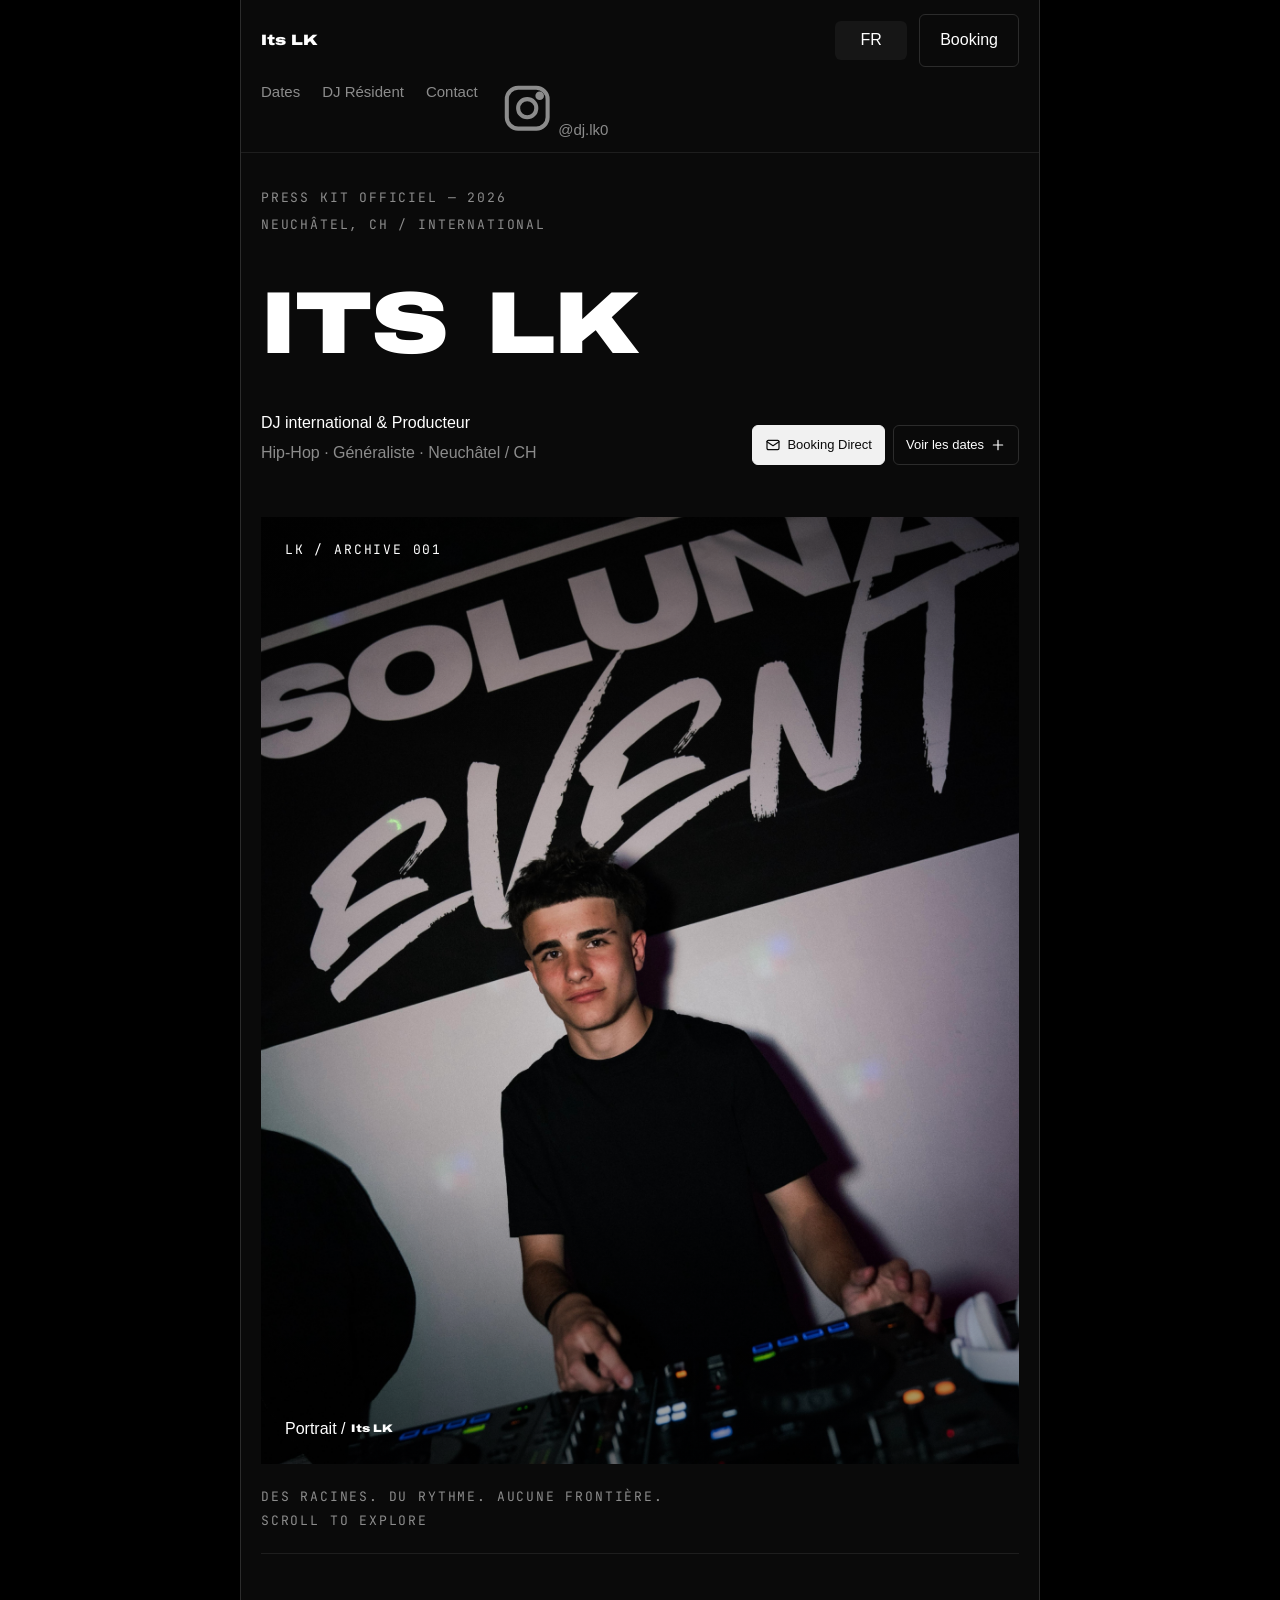
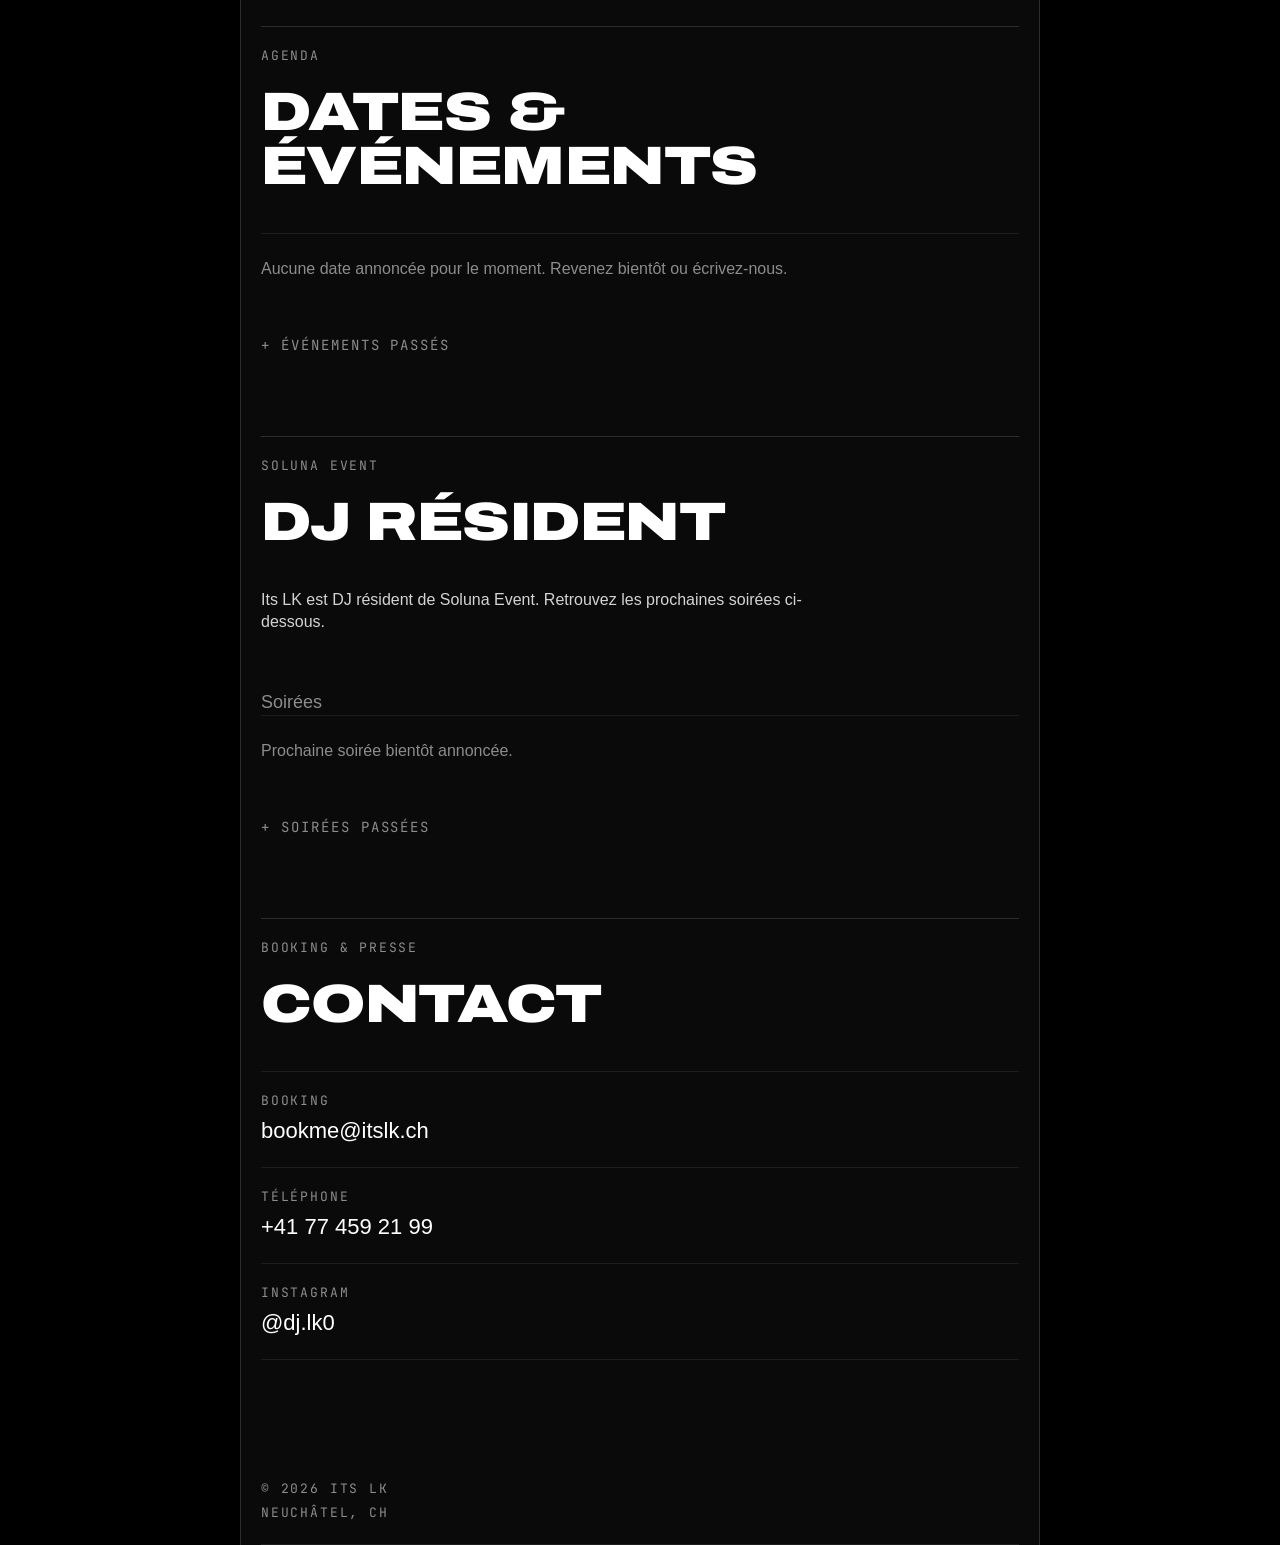
==== index.html @ 2a33e15e "Modify Instagram link and enhance DJ Résident section Updated Instagram link and added icon for DJ R" ====
<!DOCTYPE html>
<html lang="fr">
<head>
<meta charset="utf-8">
<meta name="viewport" content="width=device-width, initial-scale=1, viewport-fit=cover">
<title>Its LK — Press Kit Officiel 2026</title>
<link rel="preconnect" href="https://fonts.googleapis.com">
<link rel="preconnect" href="https://fonts.gstatic.com" crossorigin>
<link href="https://fonts.googleapis.com/css2?family=Archivo:wdth,wght@125,900&family=JetBrains+Mono:wght@400&display=swap" rel="stylesheet">
<link rel="stylesheet" href="style.css?v=3">
</head>
<body>

<header class="nav">
  <a class="logo" href="#">Its LK</a>
  <nav class="links" aria-label="Navigation principale">
    <a href="#dates">Dates</a>
    <a href="#solunaevent">DJ Résident</a>
    <a href="#contact">Contact</a>
    <a class="ig" href="https://instagram.com/dj.lk0" target="_blank" rel="noopener" aria-label="Instagram @dj.lk0">
      <svg viewBox="0 0 24 24" fill="none" stroke="currentColor" stroke-width="1.8" stroke-linecap="round" stroke-linejoin="round" aria-hidden="true"><rect x="3" y="3" width="18" height="18" rx="5"/><circle cx="12" cy="12" r="4"/><circle cx="17.5" cy="6.5" r="1" fill="currentColor"/></svg>
      @dj.lk0
    </a>
    <!-- À réactiver quand les sections existeront :
    <a href="#artiste">L'artiste</a> <a href="#references">Références</a>
    <a href="#musique">Musique</a> <a href="#galerie">Galerie</a> <a href="#rider">Rider</a> -->
  </nav>
  <div class="nav-right">
    <button class="lang" type="button" id="lang" aria-label="Changer de langue">FR</button>
    <a class="btn" href="#contact">Booking</a>
  </div>
</header>

<main class="wrap">
  <div class="meta mono">
    <span>Press Kit Officiel — 2026</span>
    <span>Neuchâtel, CH / International</span>
  </div>

  <h1 class="mark">Its LK</h1>

  <div class="intro">
    <div>
      <p class="role">DJ international &amp; Producteur</p>
      <p class="tags">Hip-Hop · Généraliste · Neuchâtel / CH</p>
    </div>
    <div class="cta">
      <a class="btn solid" href="#contact">
        <svg viewBox="0 0 24 24" fill="none" stroke="currentColor" stroke-width="1.8" stroke-linecap="round" stroke-linejoin="round" aria-hidden="true"><rect x="3" y="5" width="18" height="14" rx="2"/><path d="m3 7 9 6 9-6"/></svg>
        Booking Direct
      </a>
      <a class="btn" href="#dates">
        Voir les dates
        <svg viewBox="0 0 24 24" fill="none" stroke="currentColor" stroke-width="1.8" stroke-linecap="round" aria-hidden="true"><path d="M12 5v14M5 12h14"/></svg>
      </a>
    </div>
  </div>

  <figure class="hero-img" style="margin-left:0;margin-right:0;margin-bottom:0">
    <img src="moi.jpg" alt="Its LK, DJ résident Soluna Event" class="hero-photo">
    <span class="ov mono tl">LK / Archive 001</span>
    <span class="ov mono tr">International DJ · Producer</span>
    <span class="ov bl">Portrait / <span class="logo">Its LK</span></span>
    <span class="ov br"></span>
  </figure>
</main>

<div class="foot-wrap">
  <div class="foot mono">
    <span>Des racines. Du rythme. Aucune frontière.</span>
    <span>Scroll to explore</span>
  </div>
</div>

<div class="wrap">

  <!-- DATES -->
  <section class="sec" id="dates" aria-labelledby="t-dates">
    <div class="sec-head mono"><span>Agenda</span></div>
    <h2 id="t-dates">Dates &amp; événements</h2>
    <ul class="ev-list" id="ev-up"></ul>
    <details class="archive">
      <summary class="mono">Événements passés</summary>
      <ul class="ev-list past" id="ev-past"></ul>
    </details>
  </section>

  <!-- DJ RÉSIDENT SOLUNA EVENT -->
  <section class="sec" id="solunaevent" aria-labelledby="t-sol">
    <div class="sec-head mono"><span>Soluna Event</span></div>
    <h2 id="t-sol">
      DJ Résident
      <img src="soluna-icon.png" alt="Soluna Event" class="title-icon" onerror="this.style.display='none'">
    </h2>
    <p class="lead" id="sol-about"></p>
    <h3 class="sub">Soirées</h3>
    <ul class="ev-list" id="sol-up"></ul>
    <details class="archive">
      <summary class="mono">Soirées passées</summary>
      <ul class="ev-list past" id="sol-past"></ul>
    </details>
  </section>

  <!-- CONTACT -->
  <section class="sec" id="contact" aria-labelledby="t-contact">
    <div class="sec-head mono"><span>Booking &amp; presse</span></div>
    <h2 id="t-contact">Contact</h2>
    <div class="contact">
      <ul class="clist">
        <li><span class="mono">Booking</span><a href="mailto:bookme@itslk.ch">bookme@itslk.ch</a></li>
        <li><span class="mono">Téléphone</span><a href="tel:+41774592199">+41 77 459 21 99</a></li>
        <li><span class="mono">Instagram</span><a href="https://instagram.com/dj.lk0" target="_blank" rel="noopener">@dj.lk0</a></li>
      </ul>

    </div>
  </section>

</div>

<div class="foot-wrap sec-end">
  <div class="foot mono">
    <span>© 2026 Its LK</span>
    <span>Neuchâtel, CH</span>
  </div>
</div>

<dialog id="ev-dlg" aria-labelledby="dlg-title">
  <button type="button" class="dlg-x" aria-label="Fermer">&times;</button>
  <div id="dlg-body"></div>
</dialog>

<script src="data.js"></script>
<script src="script.js"></script>
</body>
</html>
---- style.css ----
:root{
  color-scheme: dark;
  --bg:#0a0a0a; --fg:#ffffff; --muted:#8c8c8c; --line:#1e1e1e; --line-2:#2c2c2c; --chip:#161616;
  --sans:"Helvetica Neue",Helvetica,Arial,sans-serif;
  --mono:"JetBrains Mono",ui-monospace,"SF Mono",Menlo,Consolas,monospace;
  --display:"Archivo","Arial Black",Helvetica,sans-serif;
  --pad:20px;
  box-sizing:border-box;
  padding-top:env(safe-area-inset-top,0px);
  padding-bottom:env(safe-area-inset-bottom,0px);
}
*,*::before,*::after{box-sizing:inherit}
html{background:#000;scroll-padding-top:env(safe-area-inset-top,0px);scroll-behavior:smooth}
body{margin:0 auto;max-width:800px;min-height:100vh;background:var(--bg);color:var(--fg);font-family:var(--sans);font-size:18px;line-height:1.4;-webkit-font-smoothing:antialiased}
a{color:inherit;text-decoration:none}
ul{list-style:none;margin:0;padding:0}
.wrap{padding:0 var(--pad)}
@media (prefers-reduced-motion:reduce){html{scroll-behavior:auto}}

/* NAV */
.nav{display:flex;align-items:center;justify-content:space-between;height:72px;padding:0 var(--pad);border-bottom:1px solid var(--line)}
.logo{font-family:var(--display);font-stretch:125%;font-weight:900;font-size:15px;letter-spacing:.01em}
.links{display:flex;gap:26px;color:var(--muted)}
.links a:hover,.links a:focus-visible{color:var(--fg)}
.nav-right{display:flex;align-items:center;gap:12px}
.lang{background:var(--chip);border:0;color:var(--fg);font:inherit;padding:8px 4px;border-radius:6px;cursor:pointer;min-width:72px}
.btn{display:inline-flex;align-items:center;gap:12px;height:53px;padding:0 20px;border-radius:6px;border:1px solid var(--line-2);font:inherit;color:var(--fg);background:transparent;cursor:pointer;white-space:nowrap;transition:background .15s,border-color .15s}
.btn:hover{border-color:#555}
.btn.solid{background:#f1f1f1;color:#0a0a0a;border-color:#f1f1f1}
.btn.solid:hover{background:#fff}
.btn svg{width:20px;height:20px;flex:none}
:is(a,button,summary,input,textarea):focus-visible{outline:2px solid #fff;outline-offset:3px}

/* HERO */
.mono{font-family:var(--mono);text-transform:uppercase;letter-spacing:.2em;color:var(--muted);font-size:18px}
.meta{display:flex;justify-content:space-between;gap:16px;padding-top:64px}
.mark{margin:48px 0 0;font-family:var(--display);font-stretch:125%;font-weight:900;font-size:min(12.2vw,88px);line-height:.95;letter-spacing:-.01em;word-spacing:.14em;white-space:nowrap;text-transform:uppercase;overflow:hidden;padding-bottom:.12em}
.intro{display:flex;justify-content:space-between;align-items:flex-end;gap:24px;margin-top:36px}
.intro p{margin:0}
.intro .role{color:var(--fg)}
.intro .tags{color:var(--muted);margin-top:8px}
.cta{display:flex;gap:12px;flex-wrap:wrap}

/* IMAGE */
.hero-img{position:relative;margin-top:52px;aspect-ratio:1160/760;overflow:hidden;background:
  radial-gradient(ellipse 60% 70% at 50% 45%,#3a3d42 0%,#1a1b1d 55%,#0d0d0e 100%)}
.hero-img::after{content:"";position:absolute;inset:0;background:linear-gradient(180deg,rgba(0,0,0,.35),transparent 30%,transparent 70%,rgba(0,0,0,.45))}
.hero-photo{position:absolute;inset:0;width:100%;height:100%;object-fit:cover;object-position:50% 28%;display:block}
.ph{position:absolute;inset:0;display:grid;place-items:center;font-family:var(--mono);font-size:14px;letter-spacing:.2em;text-transform:uppercase;color:#6d7076;z-index:1}
.ov{position:absolute;z-index:2;color:var(--fg)}
.ov.mono{color:var(--fg)}
.tl{top:24px;left:24px}.tr{top:24px;right:24px}.bl{bottom:24px;left:24px;display:flex;align-items:center;gap:6px}.br{bottom:24px;right:24px}
.bl .logo{font-size:11px}

/* FOOT */
.foot{display:flex;justify-content:space-between;gap:16px;padding:24px 0 22px;border-bottom:1px solid var(--line)}
.foot-wrap{padding:0 var(--pad)}
.sec-end{margin-top:96px}

/* SECTIONS */
.sec{padding-top:96px}
.sec-head{border-top:1px solid var(--line-2);padding-top:20px}
.sec h2{margin:20px 0 40px;font-family:var(--display);font-stretch:125%;font-weight:900;font-size:clamp(28px,8vw,54px);line-height:1;letter-spacing:-.01em;text-transform:uppercase}
.sub{margin:56px 0 0;font-size:18px;font-weight:500;color:var(--muted)}
.lead{max-width:62ch;margin:0;color:#d4d4d4}

/* EVENTS */
.ev{position:relative;display:grid;grid-template-columns:96px 1fr auto;gap:24px;align-items:center;padding:24px 0;border-bottom:1px solid var(--line)}
.ev-list>li:first-child{border-top:1px solid var(--line)}
.ev-date{font-family:var(--display);font-stretch:125%;font-weight:900;line-height:1}
.ev-date b{display:block;font-size:44px}
.ev-date small{font:400 13px/1.6 var(--mono);letter-spacing:.2em;color:var(--muted);text-transform:uppercase}
.ev h3{margin:0;font-size:22px;font-weight:500}
.ev p{margin:4px 0 0;color:var(--muted);font-size:16px}
.ev-act{display:flex;align-items:center;gap:12px;flex-wrap:wrap;justify-content:flex-end}
.ev.next .ev-date b{color:#fff}
.past .ev{opacity:.5}
.badge{font:400 12px/1 var(--mono);letter-spacing:.14em;text-transform:uppercase;border:1px solid var(--fg);border-radius:99px;padding:7px 12px}
.chips{display:flex;flex-wrap:wrap;gap:6px;margin-top:12px}
.chip{background:var(--chip);border-radius:6px;padding:4px 10px;font-size:14px}
.empty{padding:24px 0;color:var(--muted)}
.archive{margin-top:24px}
.archive summary{cursor:pointer;font-size:14px;padding:8px 0;list-style:none}
.archive summary::before{content:"+ "}
.archive[open] summary::before{content:"– "}

/* CONTACT */
.contact{display:grid;grid-template-columns:1fr 1fr;gap:64px;align-items:start}
.clist li{display:flex;flex-direction:column;gap:6px;padding:20px 0;border-bottom:1px solid var(--line)}
.clist li:first-child{border-top:1px solid var(--line)}
.clist .mono{font-size:13px}
.clist a{font-size:22px}
.clist a:hover{text-decoration:underline;text-underline-offset:4px}
#bk{display:flex;flex-direction:column;gap:20px}
#bk label{display:flex;flex-direction:column;gap:8px}
#bk .mono{font-size:13px}
#bk input,#bk textarea{width:100%;font:inherit;color:var(--fg);background:var(--chip);border:1px solid var(--line-2);border-radius:6px;padding:14px}
#bk textarea{resize:vertical}
#bk .btn{justify-content:center}

/* EVENT CLICKABLE */
.ev-open{font:inherit;color:inherit;background:none;border:0;padding:0;margin:0;text-align:left;cursor:pointer}
.ev-open::after{content:"";position:absolute;inset:0}
.ev-open:focus-visible{outline:none}
.ev:has(.ev-open:focus-visible){outline:2px solid #fff;outline-offset:-2px}
.ev:hover{background:#0f0f0f}
.ev-act a{position:relative;z-index:1}
.more{font:400 12px/1 var(--mono);letter-spacing:.14em;text-transform:uppercase;color:var(--muted)}
.ev:hover .more{color:var(--fg)}

/* DIALOG */
dialog{width:min(680px,92vw);max-height:90vh;padding:0;border:1px solid var(--line-2);border-radius:10px;background:var(--bg);color:var(--fg);overflow:auto}
dialog::backdrop{background:rgba(0,0,0,.75)}
html:has(dialog[open]){overflow:hidden}
.dlg-x{position:absolute;top:12px;right:12px;z-index:2;width:44px;height:44px;border-radius:50%;border:1px solid var(--line-2);background:rgba(10,10,10,.8);color:var(--fg);font-size:24px;line-height:1;cursor:pointer}
.dlg-img{aspect-ratio:16/9;display:grid;place-items:center;background:radial-gradient(ellipse 60% 70% at 50% 45%,#3a3d42 0%,#1a1b1d 55%,#0d0d0e 100%)}
.dlg-img img{width:100%;height:100%;object-fit:cover;display:block}
.dlg-img .mono{font-size:14px}
.dlg-txt{padding:28px}
.dlg-txt h3{margin:0 0 24px;font:900 clamp(24px,4vw,36px)/1.05 var(--display);font-stretch:125%;text-transform:uppercase}
.dlg-txt dl{display:grid;grid-template-columns:90px 1fr;gap:12px 16px;margin:0 0 20px}
.dlg-txt dt{font:400 13px/1.6 var(--mono);letter-spacing:.2em;text-transform:uppercase;color:var(--muted)}
.dlg-txt dd{margin:0}
.dlg-txt p{margin:0 0 20px;color:#d4d4d4;max-width:62ch}
.dlg-txt .btn{margin-top:20px}

@media (min-width:0){
  .nav{height:auto;flex-wrap:wrap;padding-top:14px}
  .links{order:3;width:100%;overflow-x:auto;gap:22px;padding:14px 0 12px;font-size:15px;white-space:nowrap}
  .intro{flex-direction:column;align-items:flex-start}
  .mono{font-size:13px;letter-spacing:.14em}
  .meta{padding-top:36px;flex-direction:column;gap:8px}
  .foot{flex-direction:column;gap:6px}
  .hero-img{aspect-ratio:4/5}
  .tr{display:none}
  body{font-size:16px}
  .sec{padding-top:72px}
  .ev{grid-template-columns:72px 1fr;gap:16px}
  .ev-date b{font-size:34px}
  .ev-act{grid-column:1/-1;justify-content:flex-start}
  .contact{grid-template-columns:1fr;gap:40px}
}

/* COLONNE PORTRAIT : le site garde un format téléphone, même sur ordinateur */
@media (min-width:801px){
  body{border-left:1px solid var(--line-2);border-right:1px solid var(--line-2)}
}
.bar{max-width:800px;margin:0 auto}

/* BOUTONS HERO : petits, à droite du texte "DJ international & Producteur" */
.intro{flex-direction:row;align-items:flex-end;justify-content:space-between;gap:16px}
.intro>div:first-child{min-width:0}
.cta{width:auto;flex:none;flex-wrap:nowrap;gap:8px}
.cta .btn{flex:none;height:40px;padding:0 12px;gap:6px;font-size:13px}
.cta .btn svg{width:16px;height:16px}
@media (max-width:480px){
  .cta .btn svg{display:none}
  .cta .btn{padding:0 10px;font-size:12px}
}
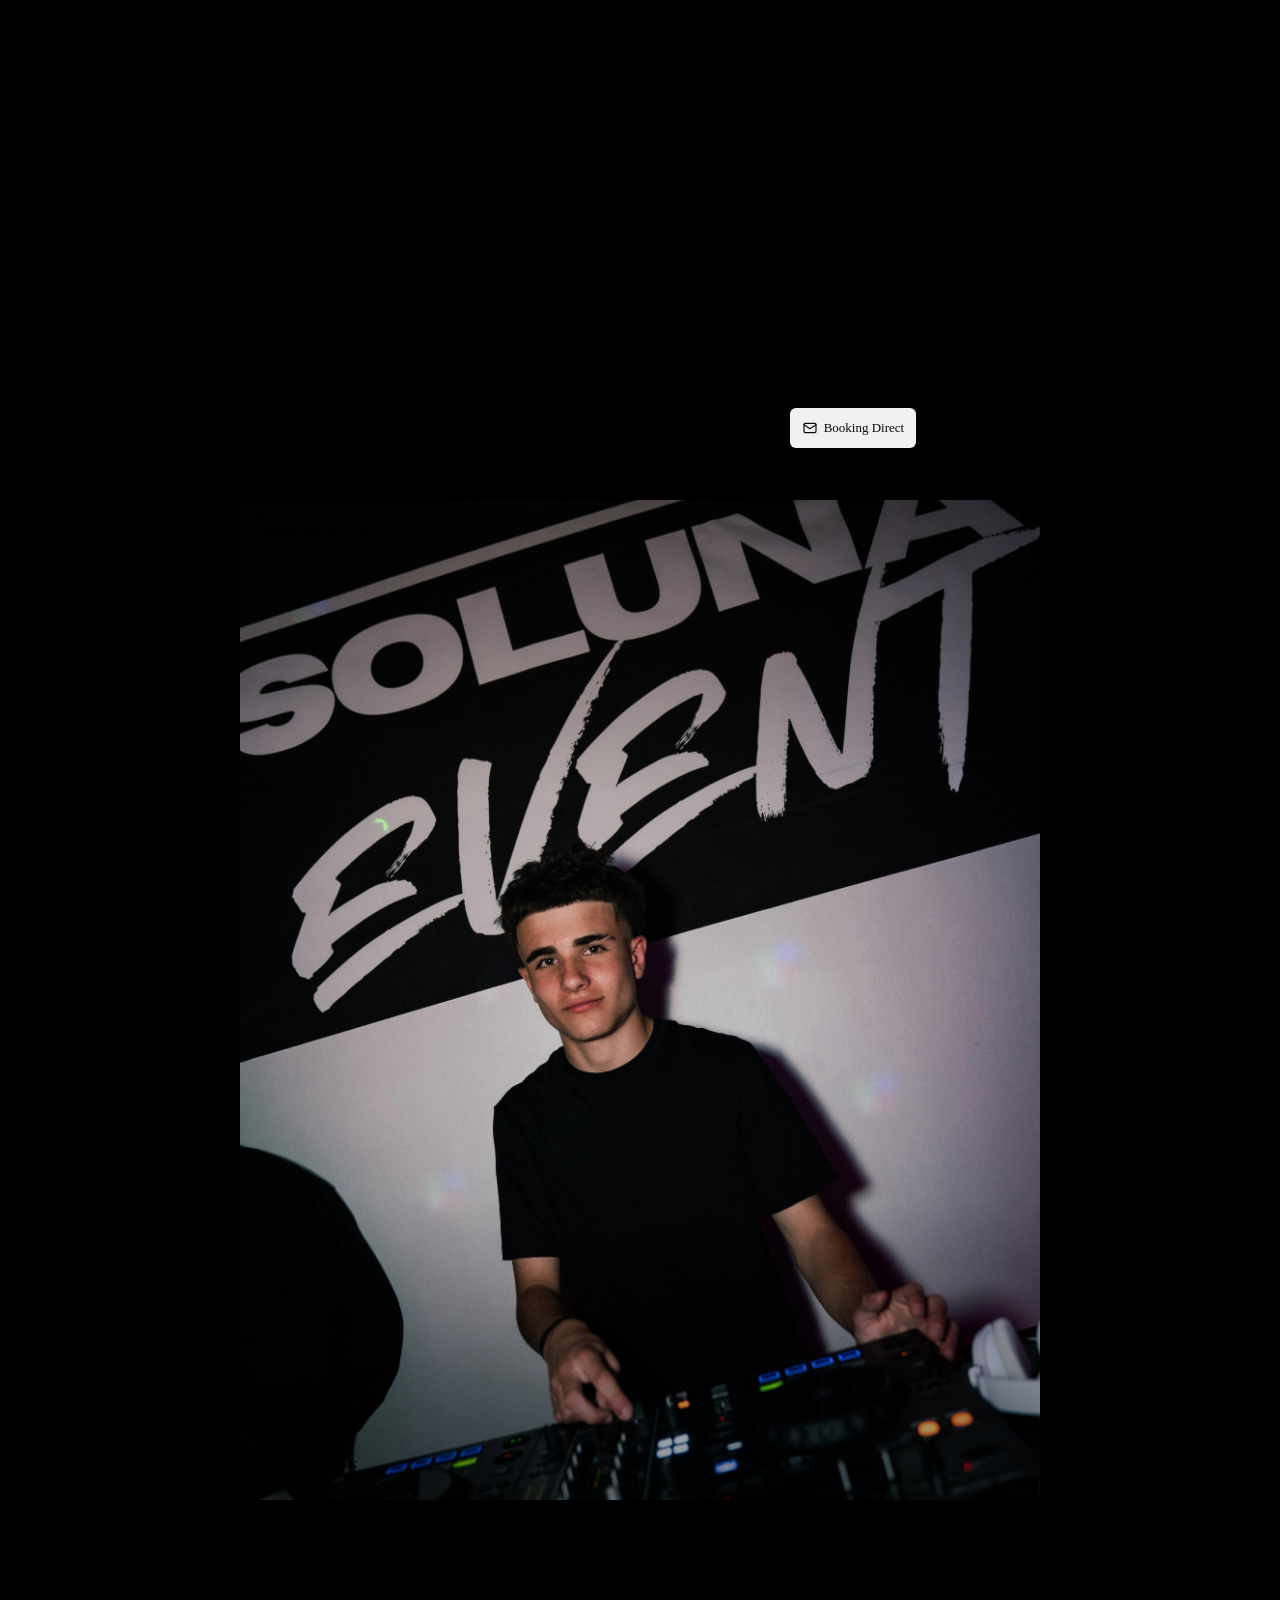
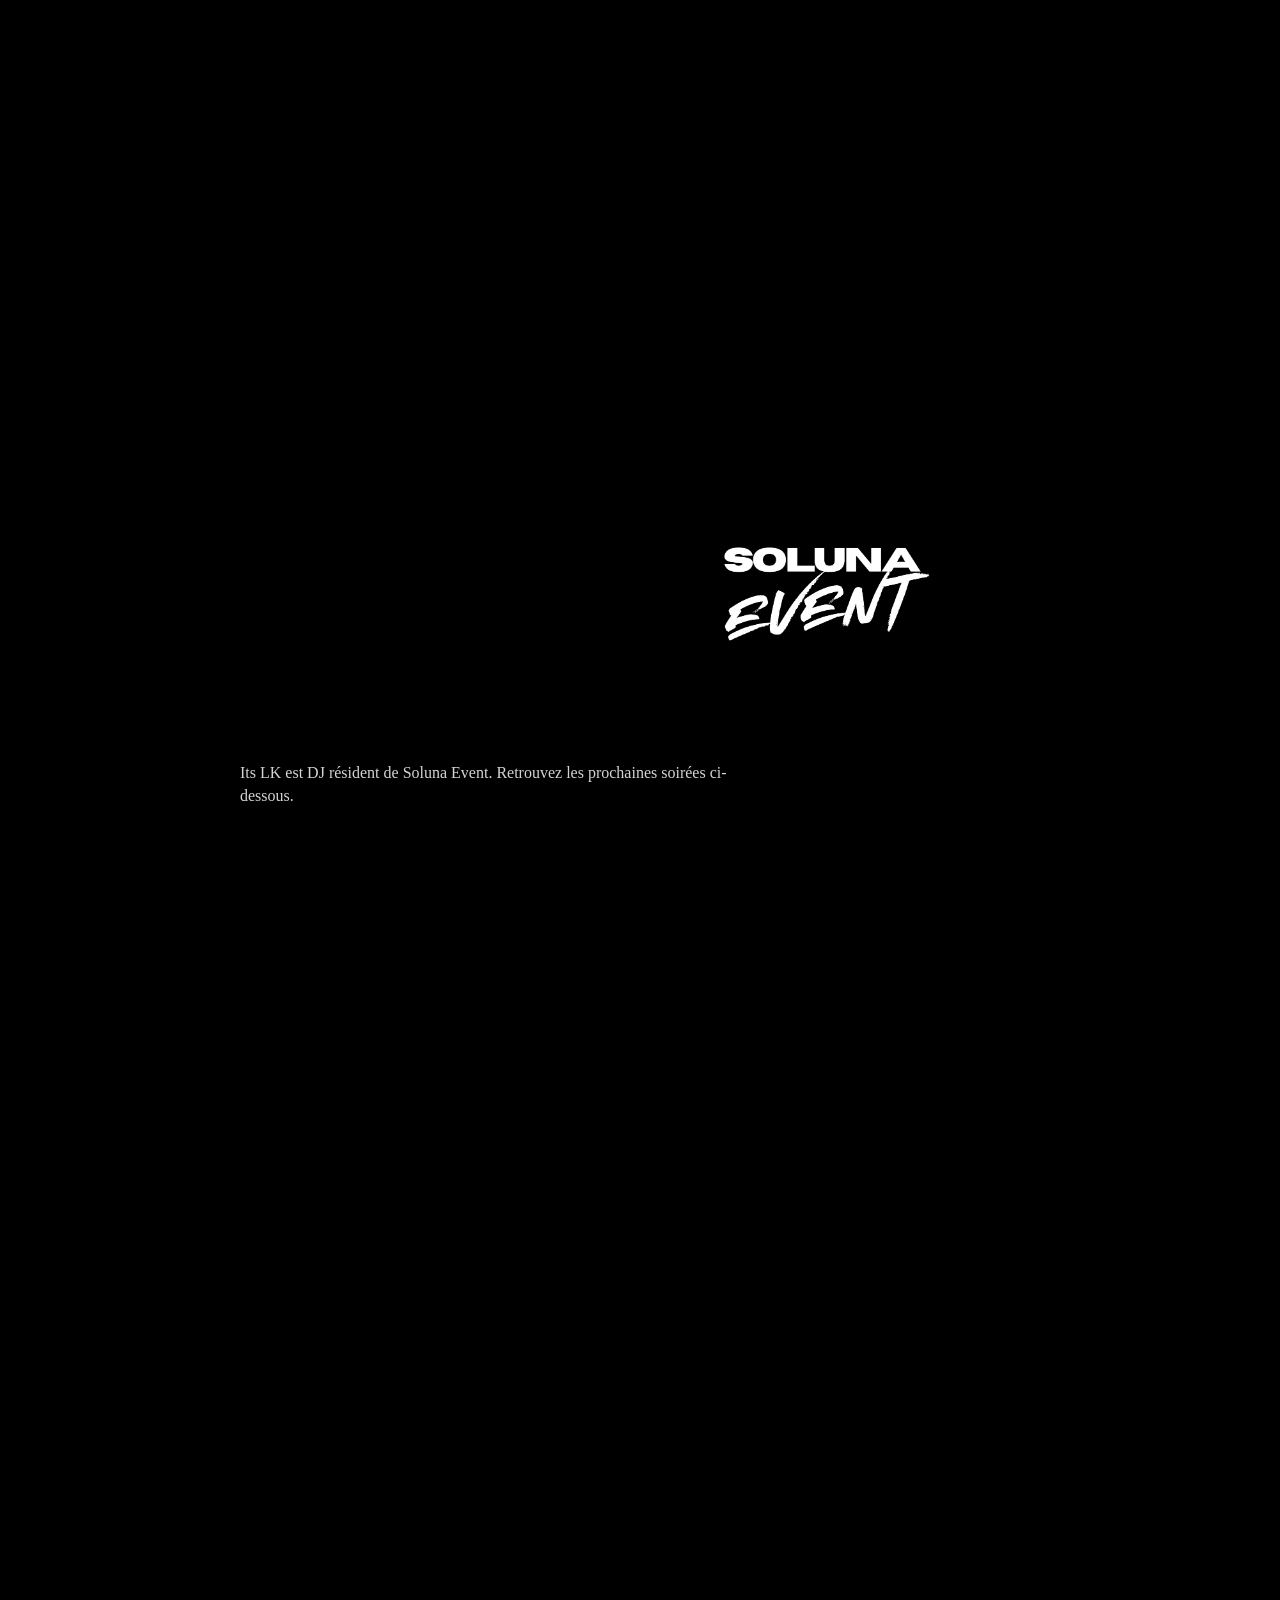
==== commit eb591280: "Fix DOCTYPE declaration in index.html" ====
--- a/index.html
+++ b/index.html
@@ -1,4 +1,4 @@
-<!DOCTYPE html>
+DOCTYPE html>
 <html lang="fr">
 <head>
 <meta charset="utf-8">
--- a/style.css
+++ b/style.css
@@ -1,4 +1,4 @@
-:root{
+{
   color-scheme: dark;
   --bg:#0a0a0a; --fg:#ffffff; --muted:#8c8c8c; --line:#1e1e1e; --line-2:#2c2c2c; --chip:#161616;
   --sans:"Helvetica Neue",Helvetica,Arial,sans-serif;
@@ -22,6 +22,8 @@
 .logo{font-family:var(--display);font-stretch:125%;font-weight:900;font-size:15px;letter-spacing:.01em}
 .links{display:flex;gap:26px;color:var(--muted)}
 .links a:hover,.links a:focus-visible{color:var(--fg)}
+.links .ig{display:inline-flex;align-items:center;gap:6px}
+.links .ig svg{width:16px;height:16px;flex:none}
 .nav-right{display:flex;align-items:center;gap:12px}
 .lang{background:var(--chip);border:0;color:var(--fg);font:inherit;padding:8px 4px;border-radius:6px;cursor:pointer;min-width:72px}
 .btn{display:inline-flex;align-items:center;gap:12px;height:53px;padding:0 20px;border-radius:6px;border:1px solid var(--line-2);font:inherit;color:var(--fg);background:transparent;cursor:pointer;white-space:nowrap;transition:background .15s,border-color .15s}
@@ -63,6 +65,10 @@
 .sec h2{margin:20px 0 40px;font-family:var(--display);font-stretch:125%;font-weight:900;font-size:clamp(28px,8vw,54px);line-height:1;letter-spacing:-.01em;text-transform:uppercase}
 .sub{margin:56px 0 0;font-size:18px;font-weight:500;color:var(--muted)}
 .lead{max-width:62ch;margin:0;color:#d4d4d4}
+
+/* ICÔNE À CÔTÉ DU TITRE "DJ RÉSIDENT" */
+#t-sol{display:flex;align-items:center;justify-content:flex-start;gap:14px}
+.title-icon{width:clamp(110px,30vw,250px);height:auto;min-width:0;object-fit:contain;display:block;margin:0 auto}
 
 /* EVENTS */
 .ev{position:relative;display:grid;grid-template-columns:96px 1fr auto;gap:24px;align-items:center;padding:24px 0;border-bottom:1px solid var(--line)}
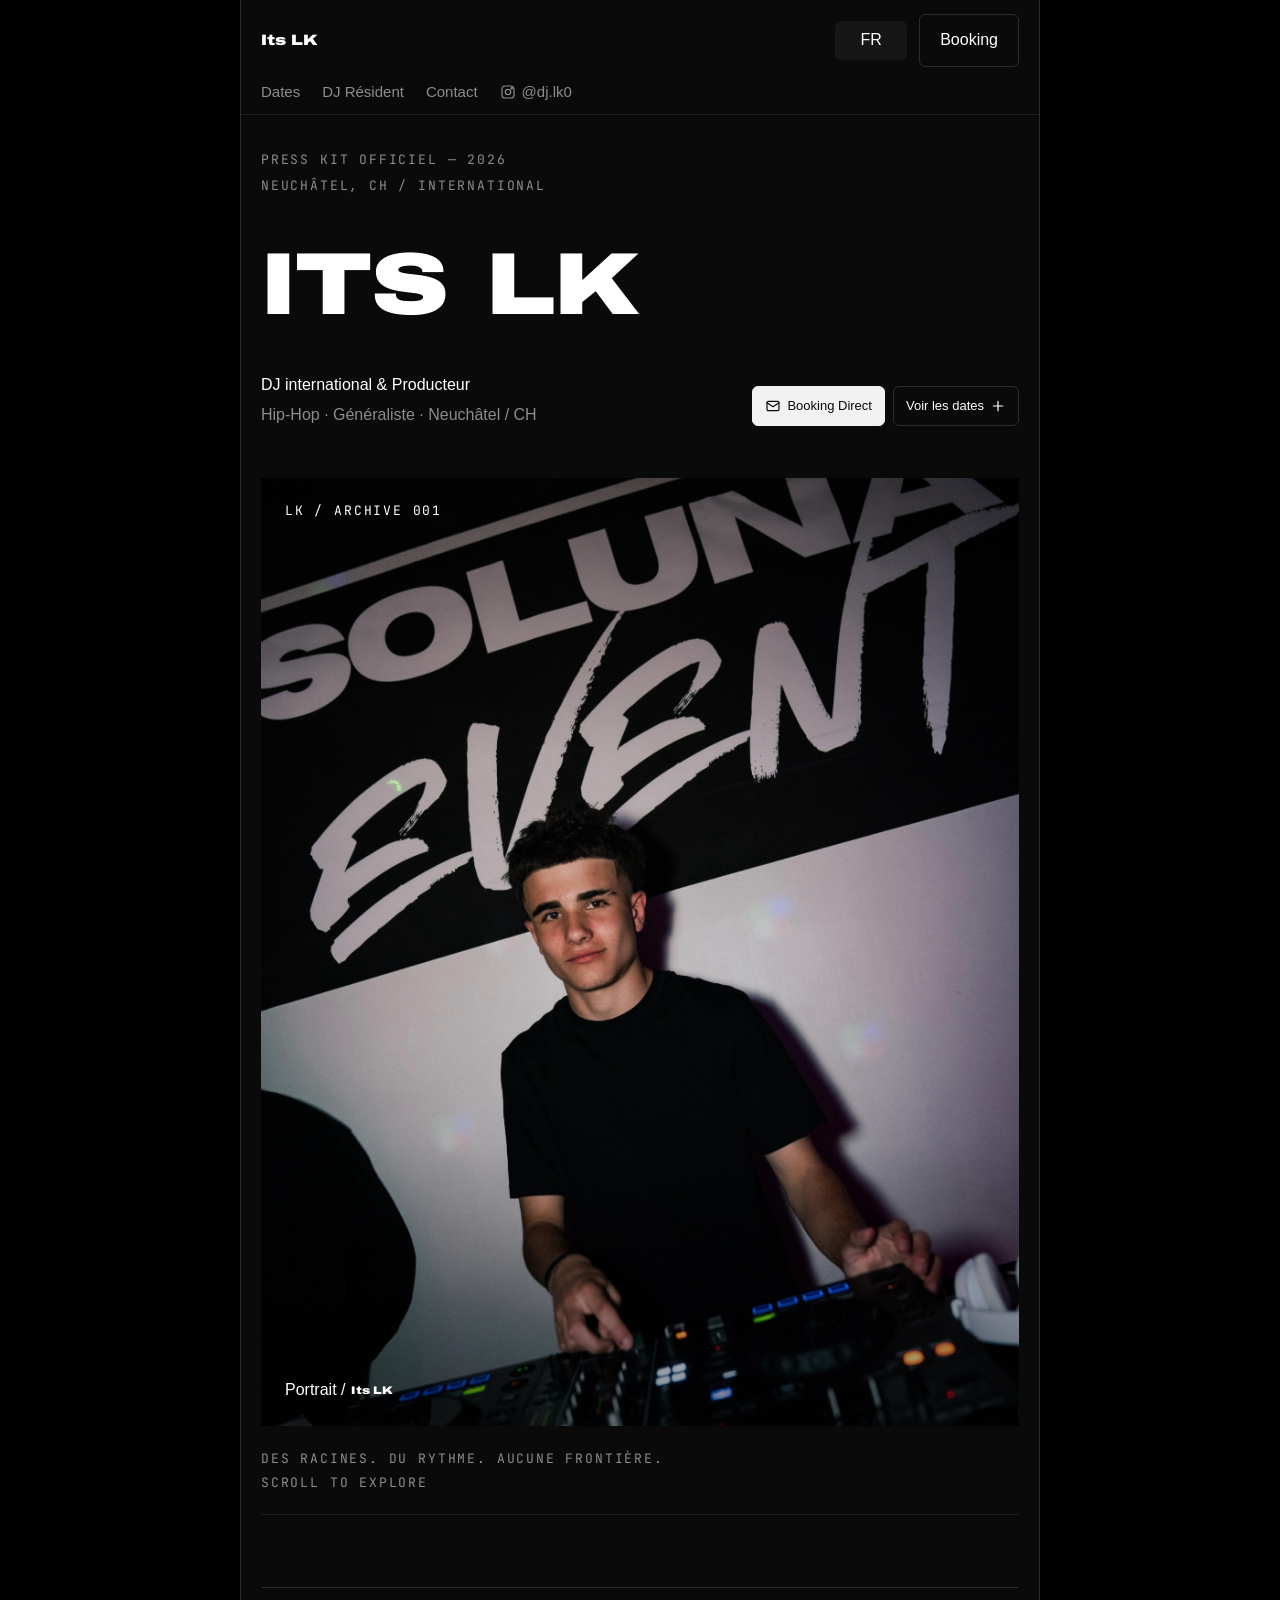
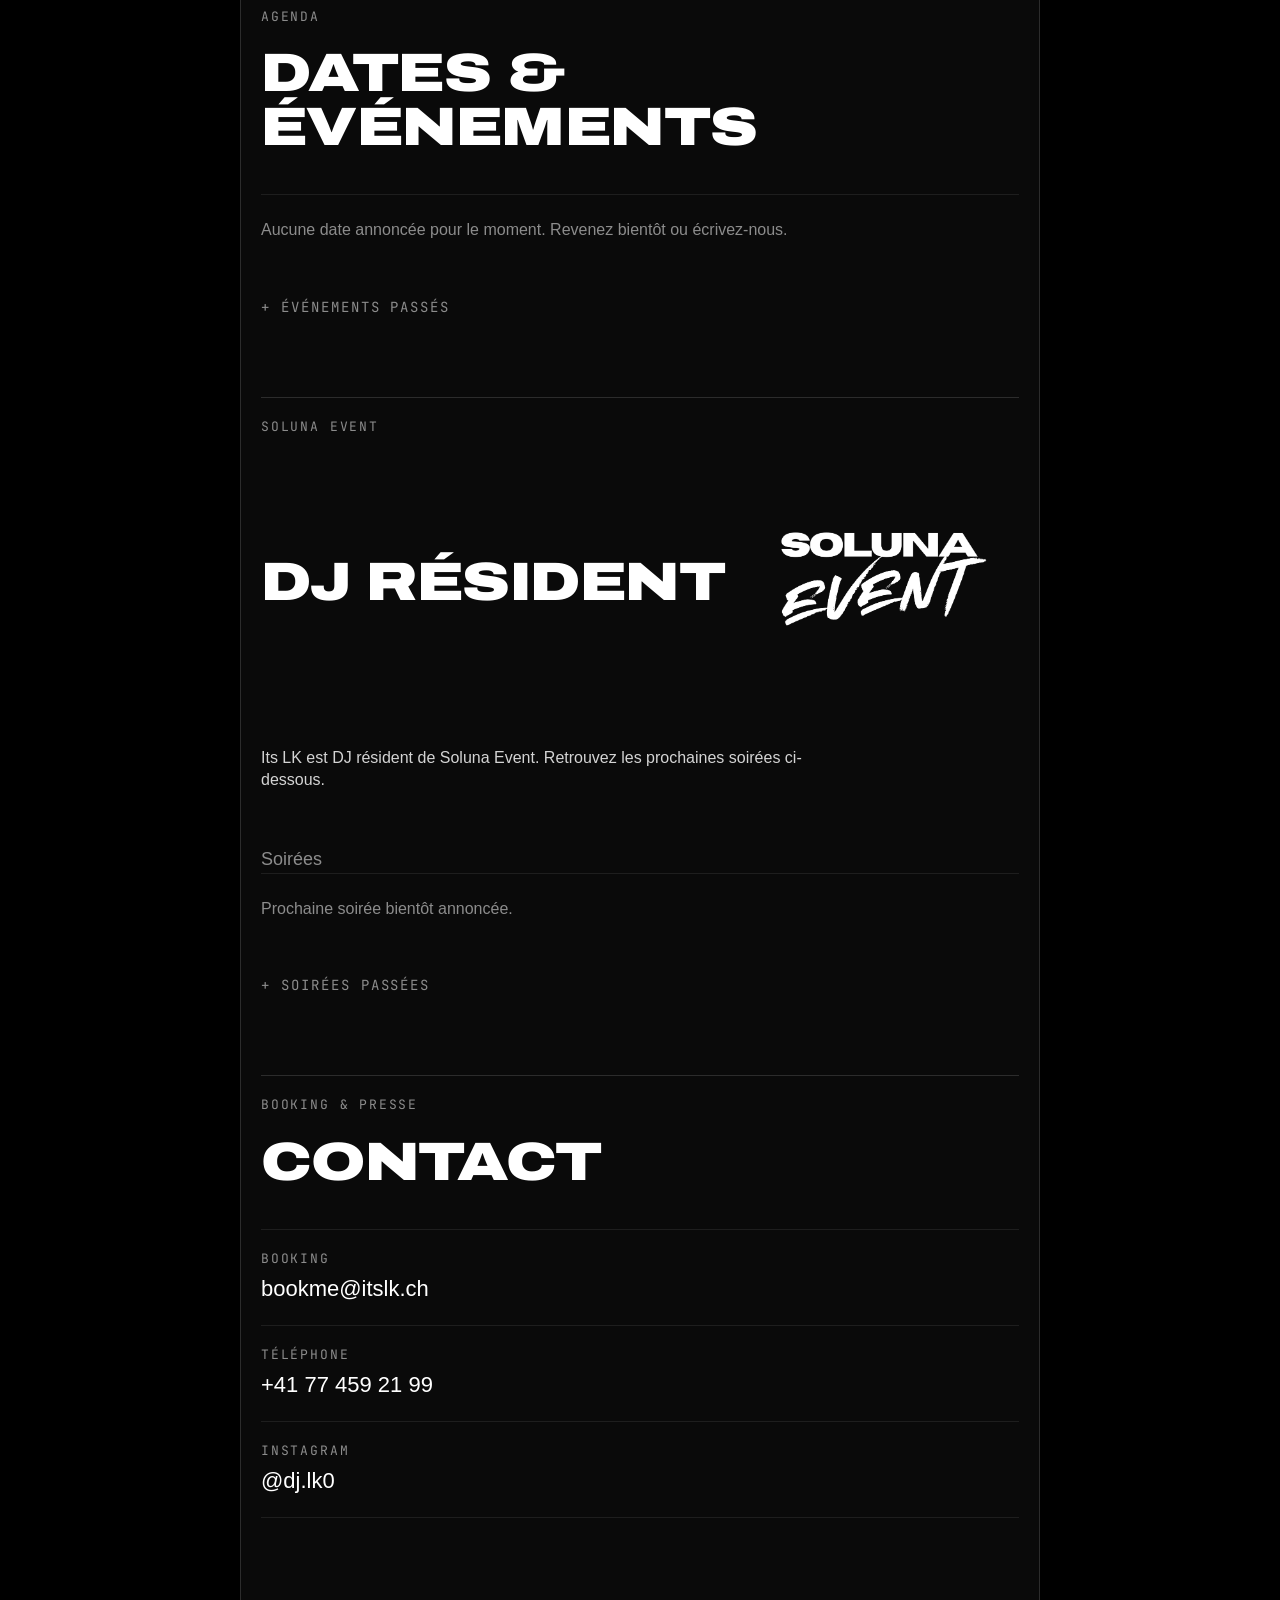
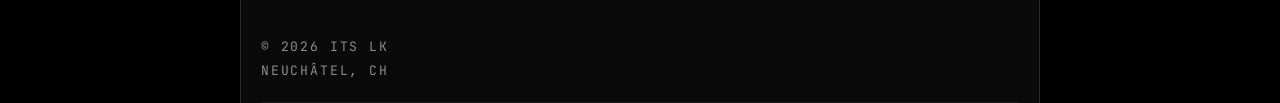
==== commit 15673d1b: "Fix DOCTYPE declaration in index.html" ====
--- a/index.html
+++ b/index.html
@@ -1,4 +1,4 @@
-DOCTYPE html>
+<DOCTYPE html>
 <html lang="fr">
 <head>
 <meta charset="utf-8">
--- a/style.css
+++ b/style.css
@@ -1,4 +1,4 @@
-{
+:root{
   color-scheme: dark;
   --bg:#0a0a0a; --fg:#ffffff; --muted:#8c8c8c; --line:#1e1e1e; --line-2:#2c2c2c; --chip:#161616;
   --sans:"Helvetica Neue",Helvetica,Arial,sans-serif;
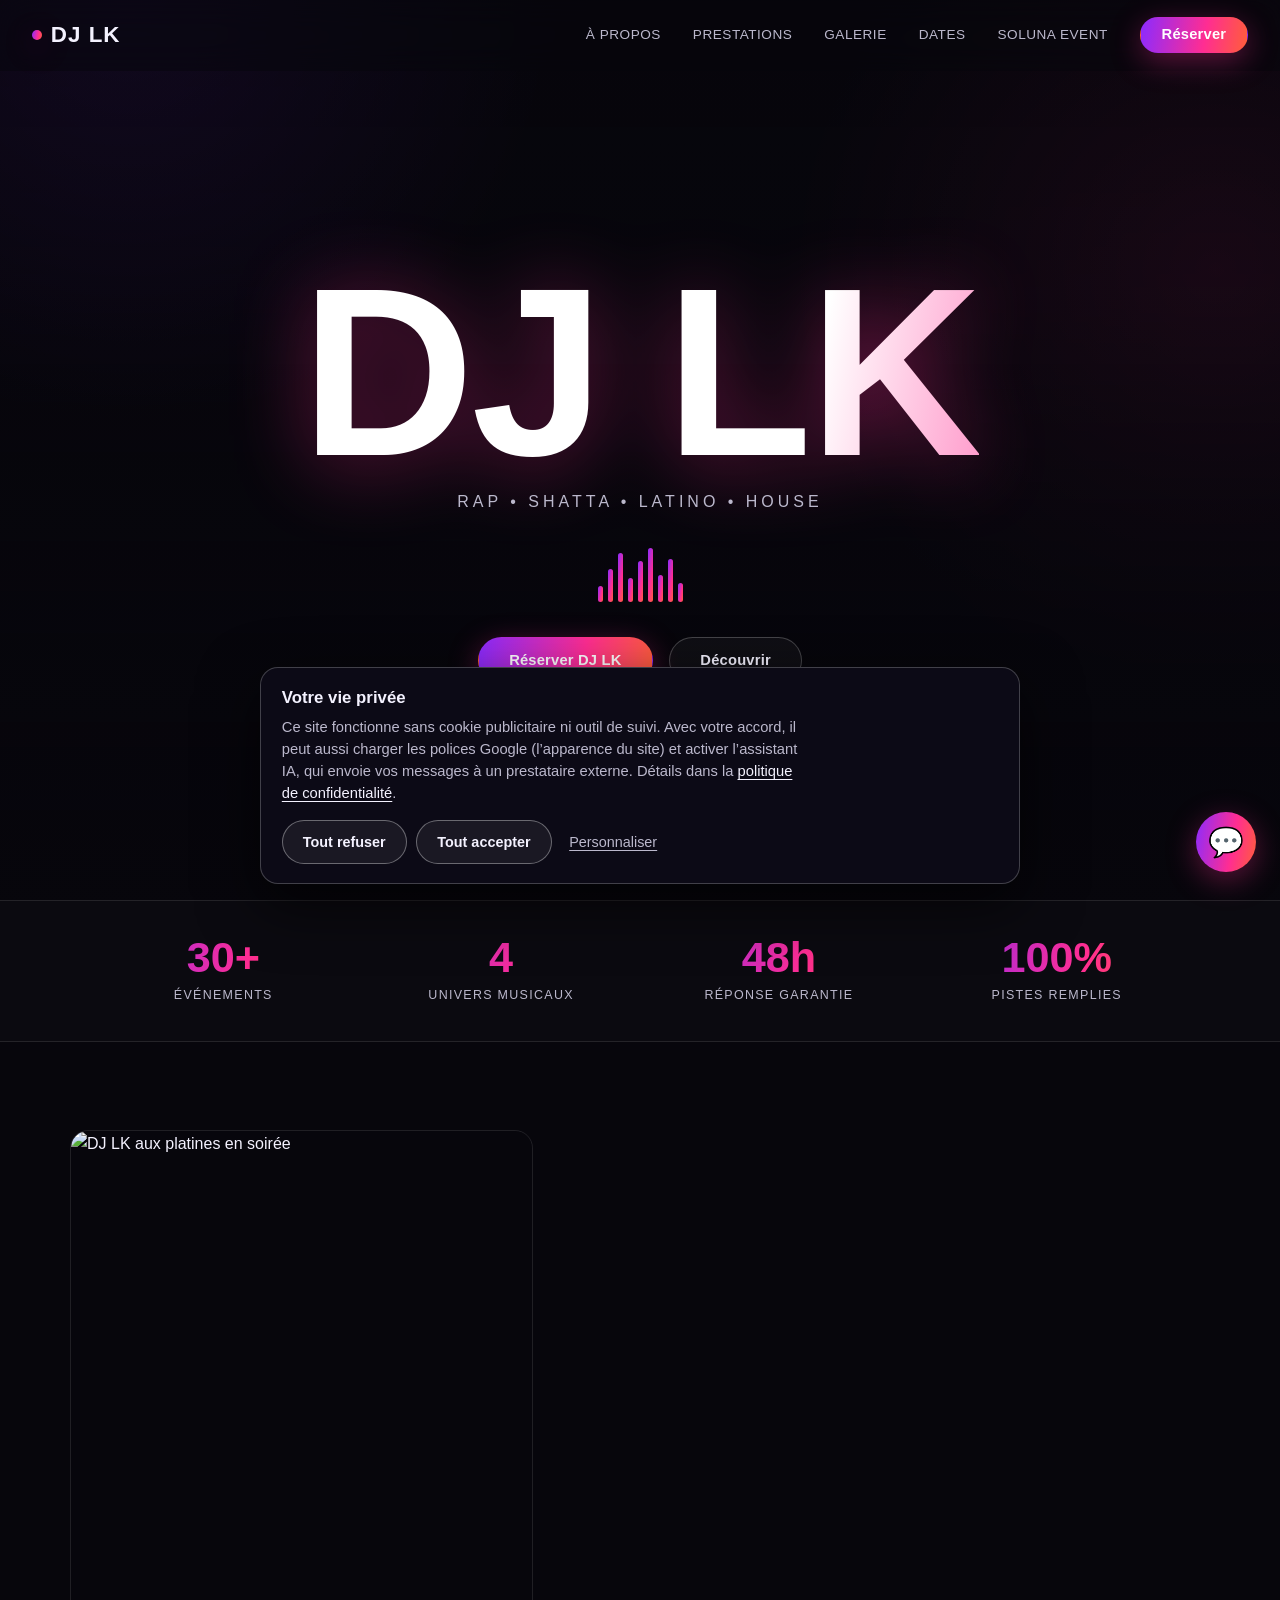
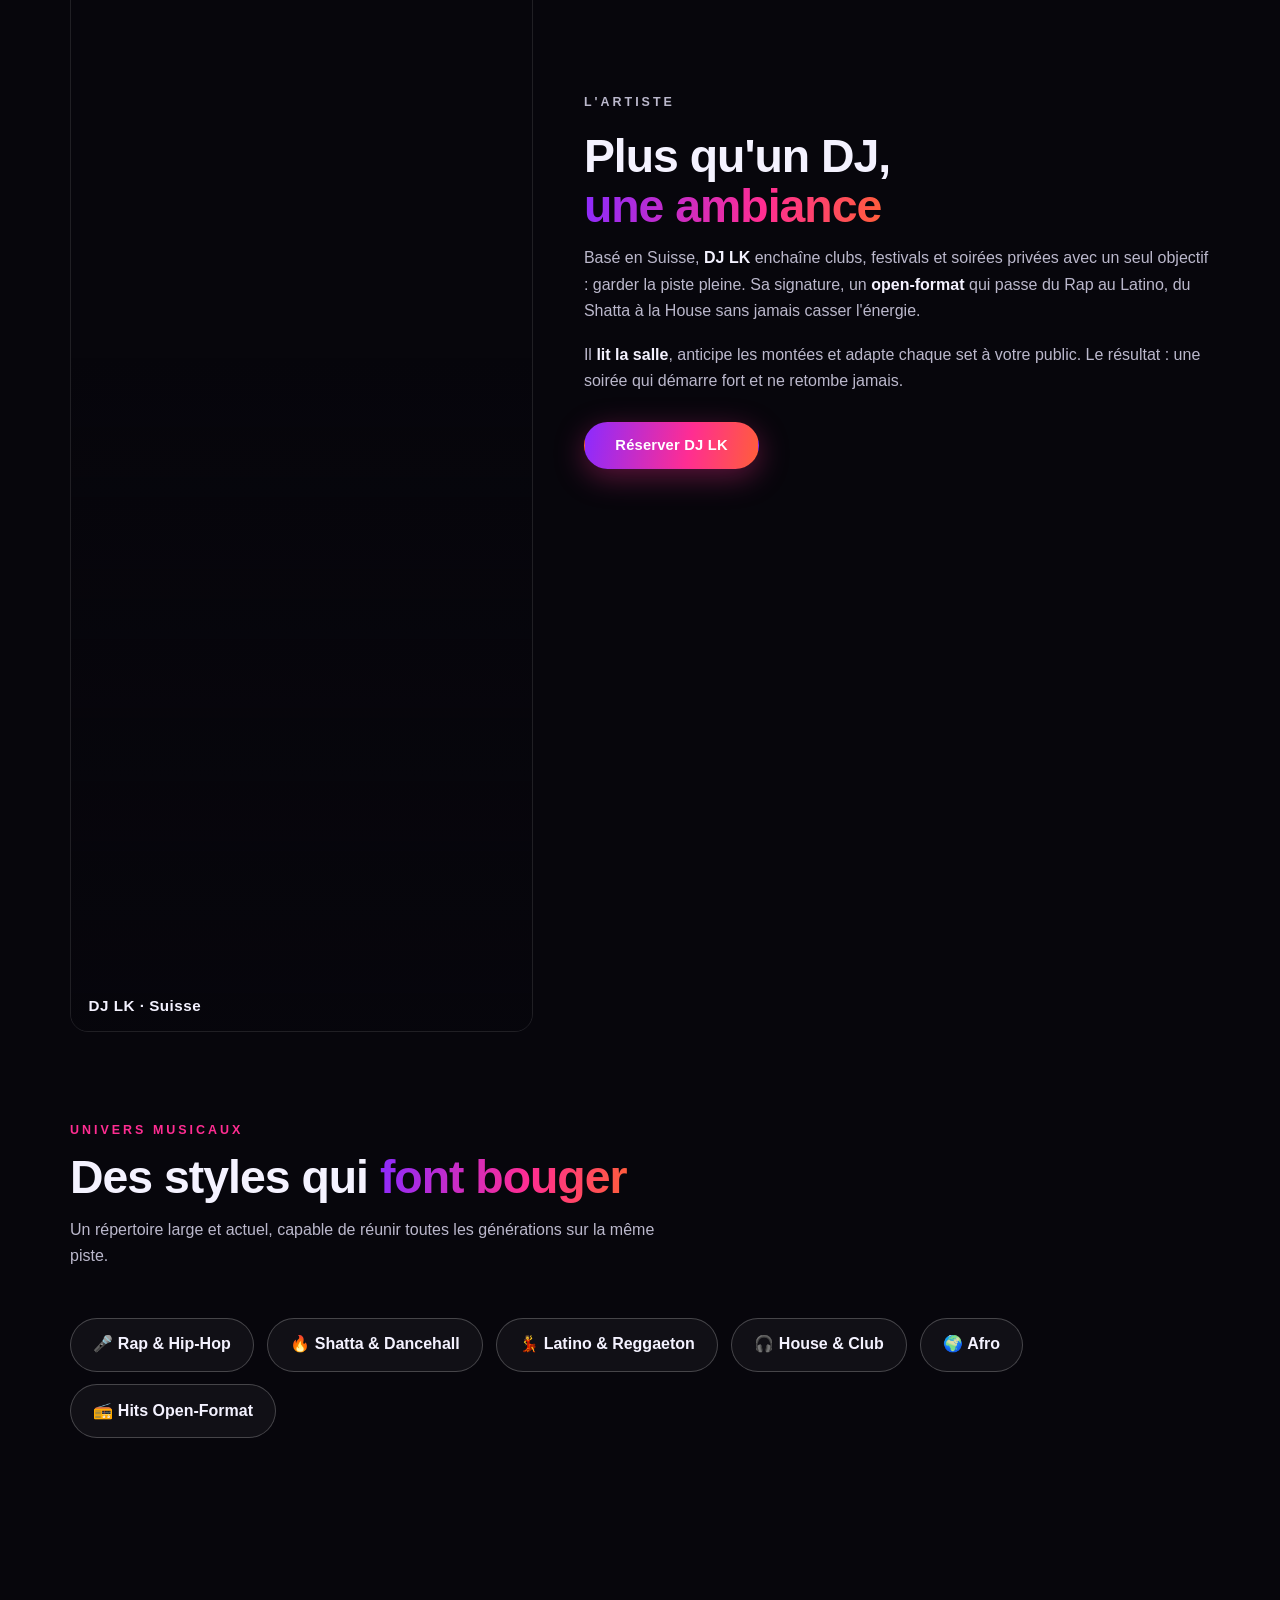
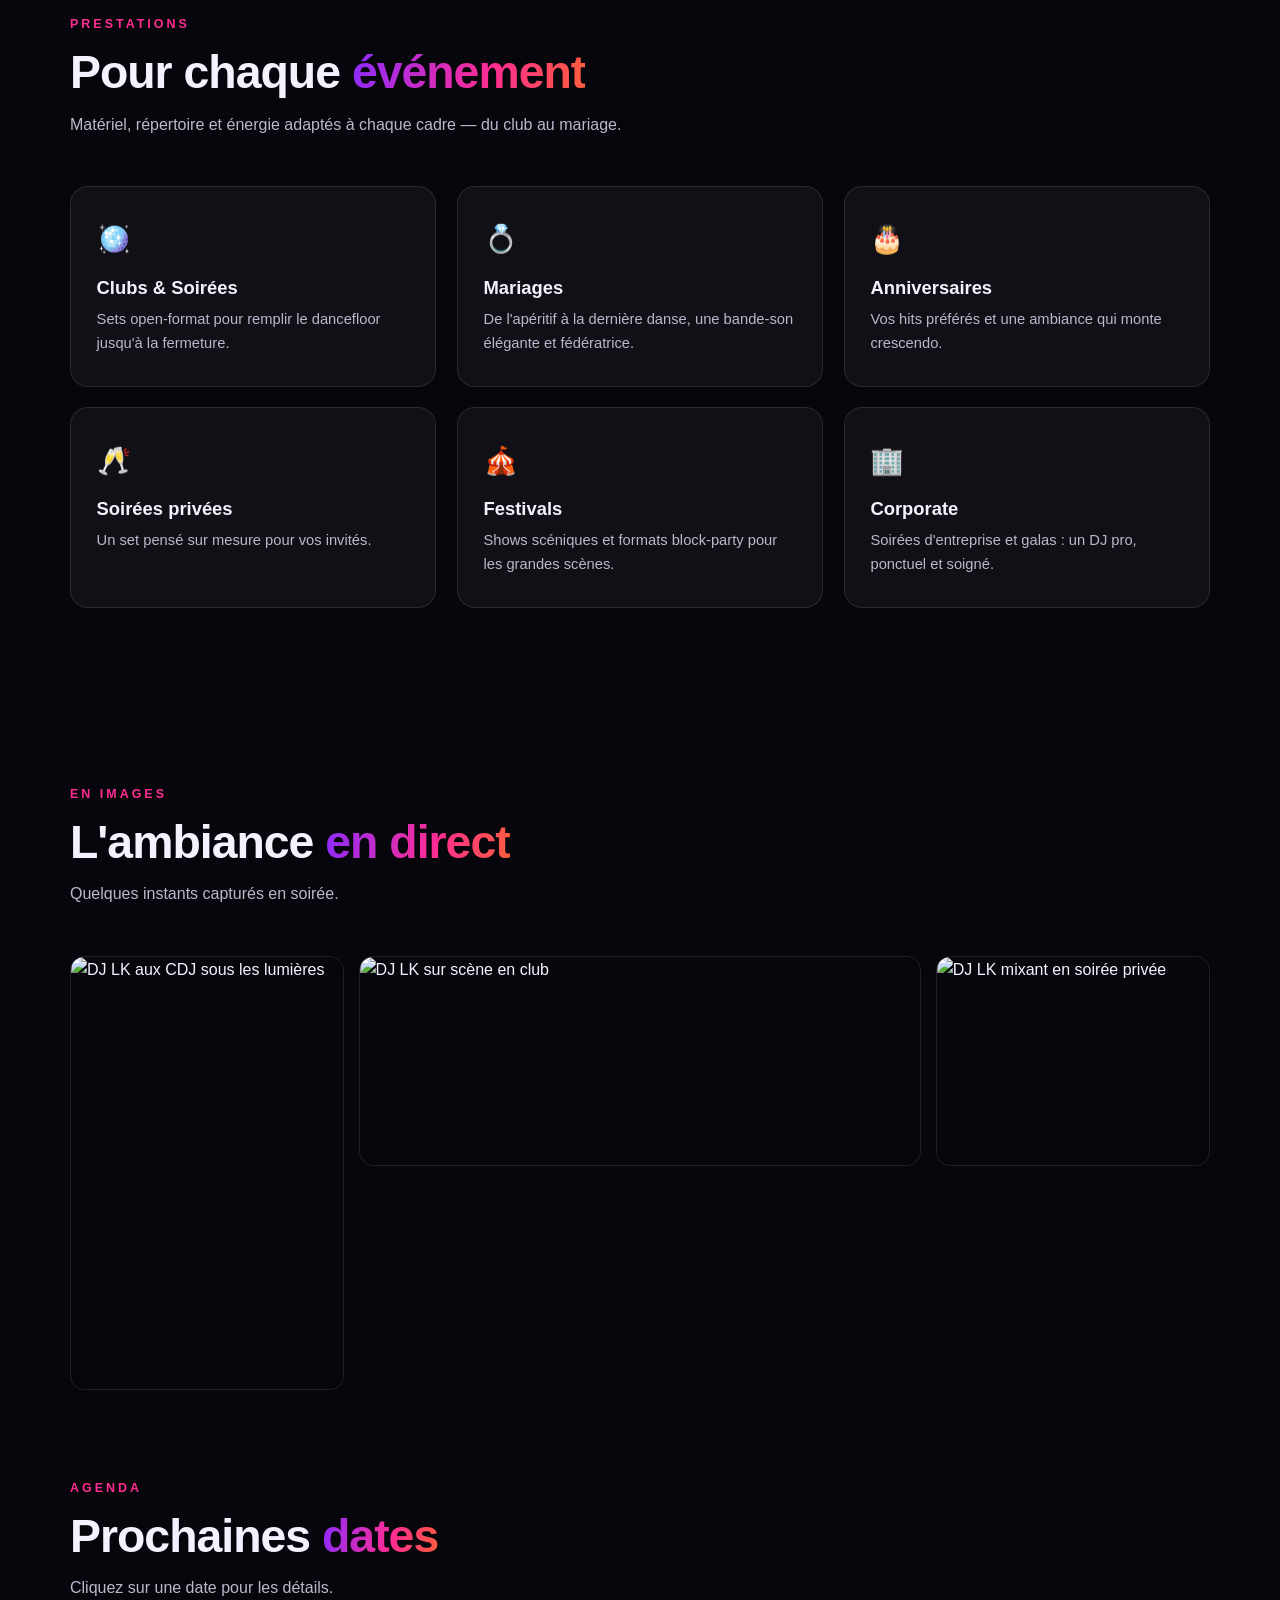
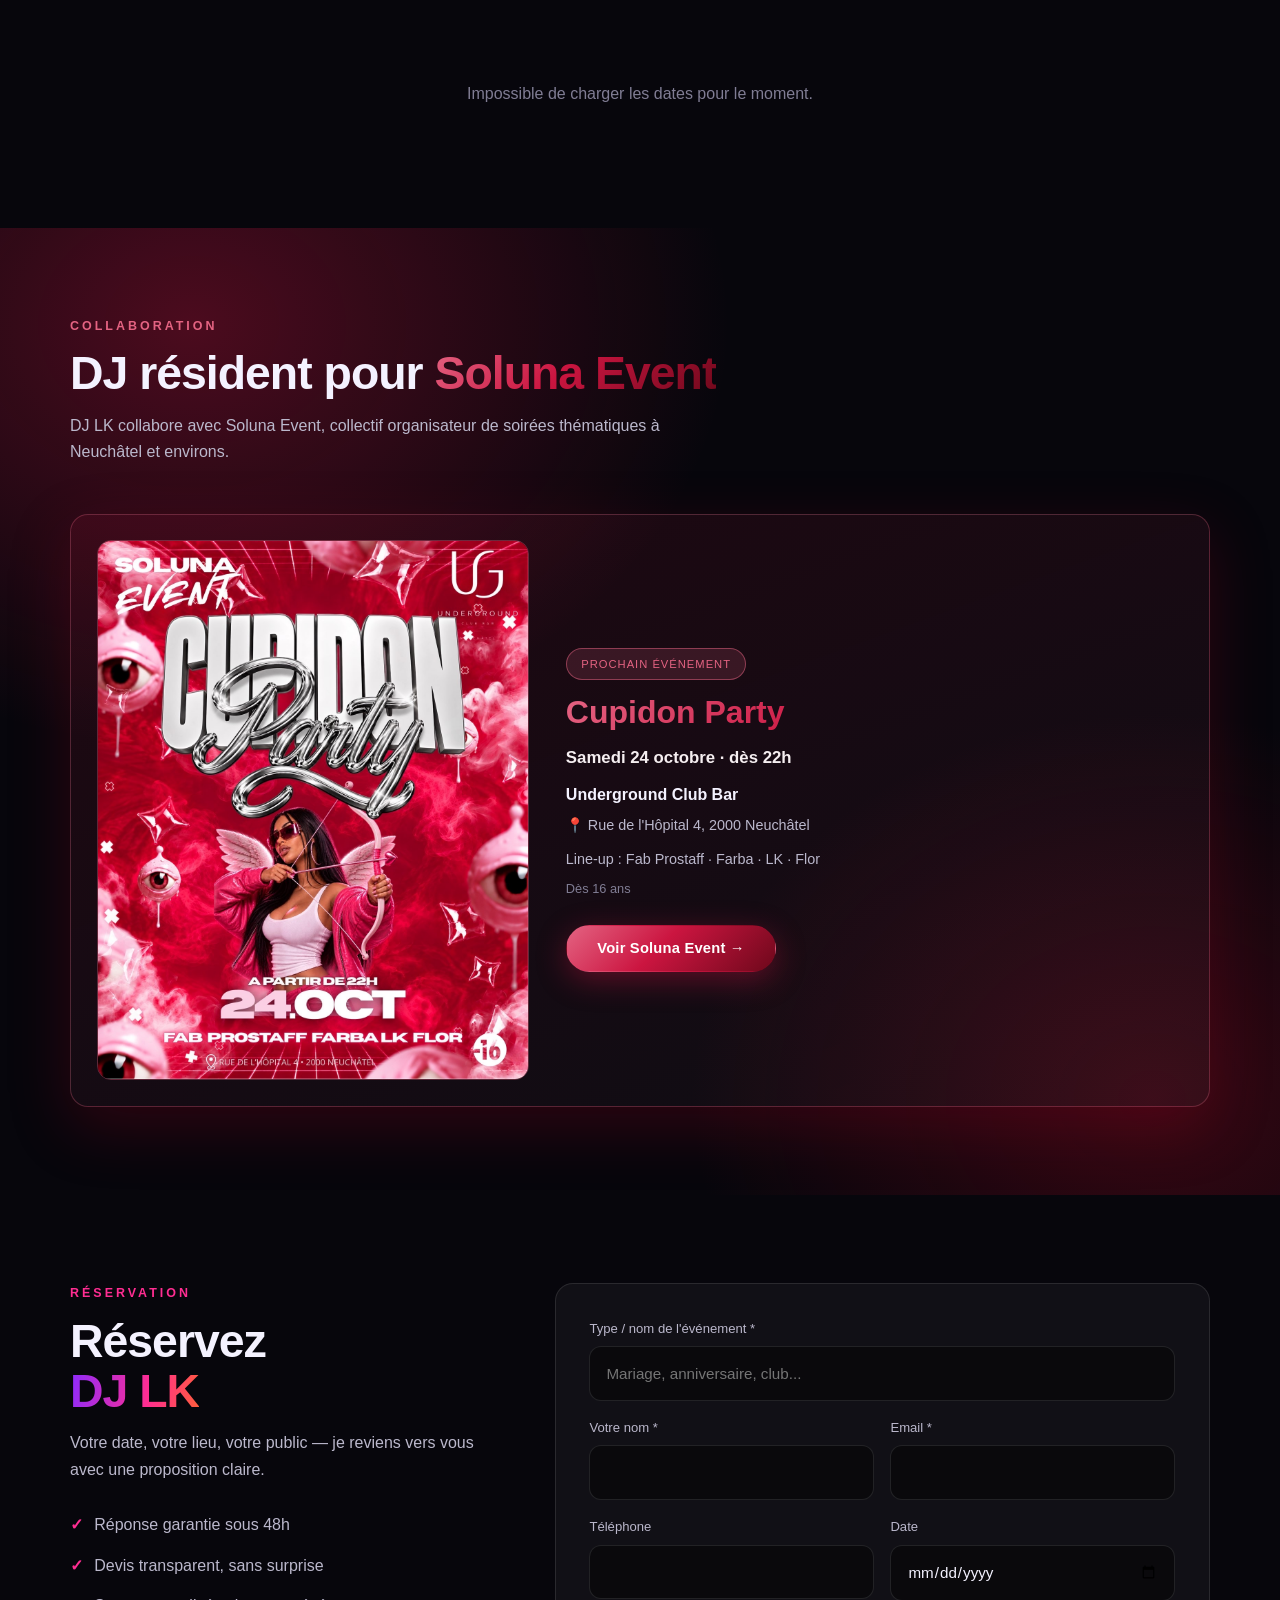
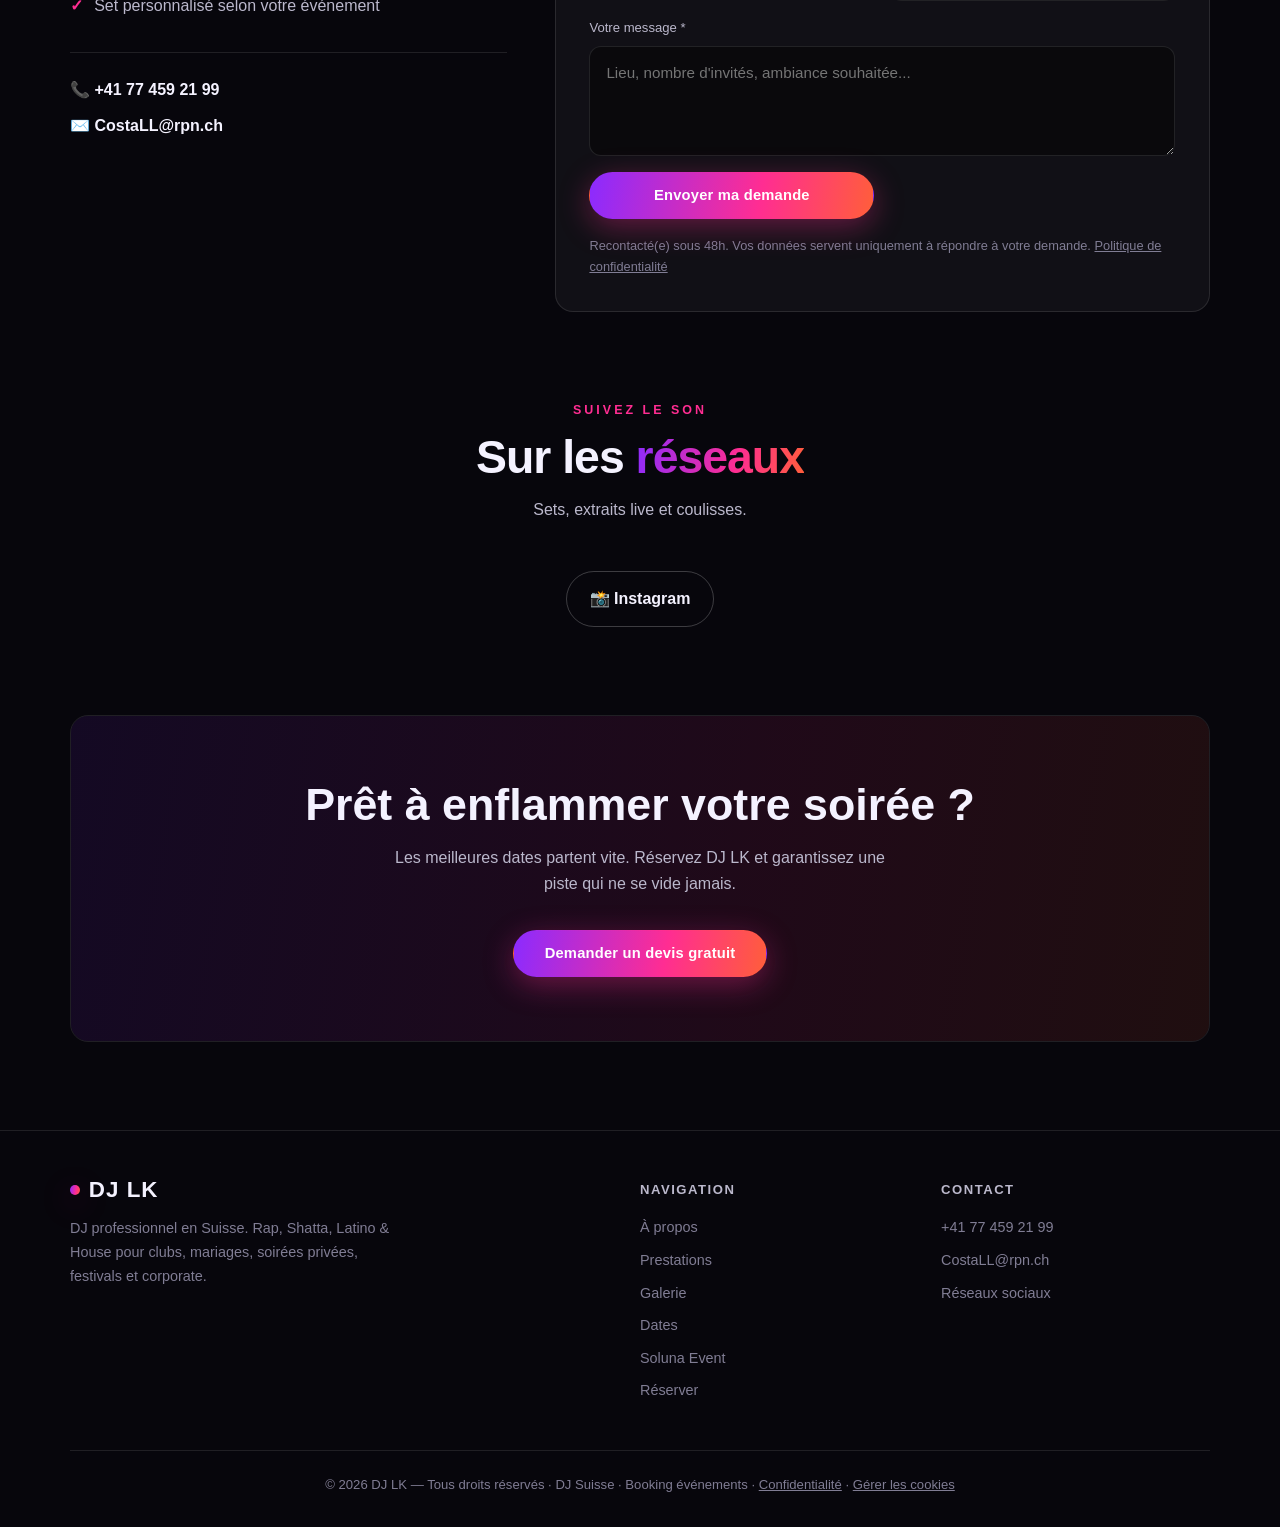
==== commit f1ab2f6e: "Add files via upload" ====
--- a/index.html
+++ b/index.html
@@ -1,135 +1,557 @@
-<DOCTYPE html>
+<!DOCTYPE html>
 <html lang="fr">
 <head>
-<meta charset="utf-8">
-<meta name="viewport" content="width=device-width, initial-scale=1, viewport-fit=cover">
-<title>Its LK — Press Kit Officiel 2026</title>
-<link rel="preconnect" href="https://fonts.googleapis.com">
-<link rel="preconnect" href="https://fonts.gstatic.com" crossorigin>
-<link href="https://fonts.googleapis.com/css2?family=Archivo:wdth,wght@125,900&family=JetBrains+Mono:wght@400&display=swap" rel="stylesheet">
-<link rel="stylesheet" href="style.css?v=3">
+    <meta charset="UTF-8">
+    <meta name="viewport" content="width=device-width, initial-scale=1.0">
+
+    <!-- ===================  SEO  =================== -->
+    <title>DJ LK — DJ professionnel en Suisse | Booking club, mariage & soirée privée</title>
+    <meta name="description" content="DJ LK, DJ professionnel en Suisse (Le Locle, Neuchâtel). Rap, Shatta, Latino & House pour clubs, mariages, soirées privées, festivals et corporate. Réservez — réponse sous 48h.">
+    <meta name="keywords" content="DJ LK, DJ Suisse, booking DJ, DJ mariage, DJ soirée privée, DJ club, DJ festival, DJ Le Locle, DJ Neuchâtel, réserver DJ">
+    <meta name="robots" content="index, follow">
+    <link rel="canonical" href="https://djlk.ch/">
+    <meta property="og:type" content="website">
+    <meta property="og:locale" content="fr_CH">
+    <meta property="og:title" content="DJ LK — DJ professionnel en Suisse | Booking événements">
+    <meta property="og:description" content="Rap, Shatta, Latino & House. Le DJ qui fait danser clubs, mariages, soirées privées et festivals.">
+    <meta property="og:image" content="https://djlk.ch/images/hero.jpg">
+    <meta property="og:url" content="https://djlk.ch/">
+    <meta name="twitter:card" content="summary_large_image">
+    <meta name="twitter:title" content="DJ LK — DJ professionnel en Suisse">
+    <meta name="twitter:description" content="Rap, Shatta, Latino & House. Réservez le DJ qui enflamme vos événements.">
+    <meta name="twitter:image" content="https://djlk.ch/images/hero.jpg">
+
+    <!-- Polices Google : chargées par cookies.js uniquement si le visiteur accepte -->
+    <link rel="preload" as="image" href="images/hero.jpg">
+    <link rel="stylesheet" href="styles.css">
+    <script src="cookies.js" defer></script>
+
+    <script type="application/ld+json">
+    {
+      "@context": "https://schema.org",
+      "@type": "MusicGroup",
+      "name": "DJ LK",
+      "genre": ["Rap", "Shatta", "Latino", "House"],
+      "url": "https://djlk.ch/",
+      "image": "https://djlk.ch/images/hero.jpg",
+      "description": "DJ professionnel basé en Suisse, spécialisé clubs, mariages, soirées privées, festivals et événements corporate.",
+      "telephone": "+41774592199",
+      "email": "CostaLL@rpn.ch",
+      "areaServed": "CH",
+      "address": { "@type": "PostalAddress", "addressLocality": "Le Locle", "addressRegion": "Neuchâtel", "addressCountry": "CH" }
+    }
+    </script>
 </head>
 <body>
 
-<header class="nav">
-  <a class="logo" href="#">Its LK</a>
-  <nav class="links" aria-label="Navigation principale">
-    <a href="#dates">Dates</a>
-    <a href="#solunaevent">DJ Résident</a>
-    <a href="#contact">Contact</a>
-    <a class="ig" href="https://instagram.com/dj.lk0" target="_blank" rel="noopener" aria-label="Instagram @dj.lk0">
-      <svg viewBox="0 0 24 24" fill="none" stroke="currentColor" stroke-width="1.8" stroke-linecap="round" stroke-linejoin="round" aria-hidden="true"><rect x="3" y="3" width="18" height="18" rx="5"/><circle cx="12" cy="12" r="4"/><circle cx="17.5" cy="6.5" r="1" fill="currentColor"/></svg>
-      @dj.lk0
-    </a>
-    <!-- À réactiver quand les sections existeront :
-    <a href="#artiste">L'artiste</a> <a href="#references">Références</a>
-    <a href="#musique">Musique</a> <a href="#galerie">Galerie</a> <a href="#rider">Rider</a> -->
-  </nav>
-  <div class="nav-right">
-    <button class="lang" type="button" id="lang" aria-label="Changer de langue">FR</button>
-    <a class="btn" href="#contact">Booking</a>
-  </div>
-</header>
-
-<main class="wrap">
-  <div class="meta mono">
-    <span>Press Kit Officiel — 2026</span>
-    <span>Neuchâtel, CH / International</span>
-  </div>
-
-  <h1 class="mark">Its LK</h1>
-
-  <div class="intro">
-    <div>
-      <p class="role">DJ international &amp; Producteur</p>
-      <p class="tags">Hip-Hop · Généraliste · Neuchâtel / CH</p>
+    <!-- NAV -->
+    <nav id="nav">
+        <a href="#hero" class="logo"><span class="dot"></span>DJ&nbsp;LK</a>
+        <div class="nav-links" id="navLinks">
+            <a href="#about">À propos</a>
+            <a href="#prestations">Prestations</a>
+            <a href="#galerie">Galerie</a>
+            <a href="#dates">Dates</a>
+            <a href="#solunaevent">Soluna Event</a>
+            <a href="#booking" class="btn btn-primary nav-cta">Réserver</a>
+        </div>
+        <button class="menu-toggle" id="menuToggle" aria-label="Ouvrir le menu"><span></span><span></span><span></span></button>
+    </nav>
+
+    <!-- HERO -->
+    <header class="hero" id="hero">
+        <div class="hero-bg"></div>
+        <div class="hero-content">
+            <h1 class="hero-name">DJ&nbsp;LK</h1>
+            <p class="sub">Rap • Shatta • Latino • House</p>
+            <div class="visualizer" aria-hidden="true">
+                <span class="bar"></span><span class="bar"></span><span class="bar"></span>
+                <span class="bar"></span><span class="bar"></span><span class="bar"></span>
+                <span class="bar"></span><span class="bar"></span><span class="bar"></span>
+            </div>
+            <div class="cta-group">
+                <a href="#booking" class="btn btn-primary">Réserver DJ LK</a>
+                <a href="#galerie" class="btn btn-secondary">Découvrir</a>
+            </div>
+        </div>
+        <a href="#about" class="hero-scroll">Scroll ↓</a>
+    </header>
+
+    <!-- TRUST -->
+    <div class="trust">
+        <div class="trust-inner">
+            <div><div class="stat-number">30+</div><div class="stat-label">Événements</div></div>
+            <div><div class="stat-number">4</div><div class="stat-label">Univers musicaux</div></div>
+            <div><div class="stat-number">48h</div><div class="stat-label">Réponse garantie</div></div>
+            <div><div class="stat-number">100%</div><div class="stat-label">Pistes remplies</div></div>
+        </div>
     </div>
-    <div class="cta">
-      <a class="btn solid" href="#contact">
-        <svg viewBox="0 0 24 24" fill="none" stroke="currentColor" stroke-width="1.8" stroke-linecap="round" stroke-linejoin="round" aria-hidden="true"><rect x="3" y="5" width="18" height="14" rx="2"/><path d="m3 7 9 6 9-6"/></svg>
-        Booking Direct
-      </a>
-      <a class="btn" href="#dates">
-        Voir les dates
-        <svg viewBox="0 0 24 24" fill="none" stroke="currentColor" stroke-width="1.8" stroke-linecap="round" aria-hidden="true"><path d="M12 5v14M5 12h14"/></svg>
-      </a>
+
+    <!-- À PROPOS -->
+    <section id="about">
+        <div class="container about-grid">
+            <div class="about-photo reveal">
+                <img src="images/portrait.jpg" alt="DJ LK aux platines en soirée" loading="lazy" width="1000" height="1500">
+                <span class="badge">DJ LK · Suisse</span>
+            </div>
+            <div class="about-text reveal">
+                <p class="eyebrow">L'artiste</p>
+                <h2 class="section-title">Plus qu'un DJ,<br><span class="grad">une ambiance</span></h2>
+                <p>Basé en Suisse, <strong>DJ LK</strong> enchaîne clubs, festivals et soirées privées avec un seul objectif : garder la piste pleine. Sa signature, un <strong>open-format</strong> qui passe du Rap au Latino, du Shatta à la House sans jamais casser l'énergie.</p>
+                <p>Il <strong>lit la salle</strong>, anticipe les montées et adapte chaque set à votre public. Le résultat : une soirée qui démarre fort et ne retombe jamais.</p>
+                <a href="#booking" class="btn btn-primary" style="margin-top:.6rem;">Réserver DJ LK</a>
+            </div>
+        </div>
+    </section>
+
+    <!-- STYLES -->
+    <section id="styles" style="padding-top:0;">
+        <div class="container reveal">
+            <p class="eyebrow">Univers musicaux</p>
+            <h2 class="section-title">Des styles qui <span class="grad">font bouger</span></h2>
+            <p class="section-intro">Un répertoire large et actuel, capable de réunir toutes les générations sur la même piste.</p>
+            <div class="genres">
+                <span class="genre-chip">🎤 Rap & Hip-Hop</span>
+                <span class="genre-chip">🔥 Shatta & Dancehall</span>
+                <span class="genre-chip">💃 Latino & Reggaeton</span>
+                <span class="genre-chip">🎧 House & Club</span>
+                <span class="genre-chip">🌍 Afro</span>
+                <span class="genre-chip">📻 Hits Open-Format</span>
+            </div>
+        </div>
+    </section>
+
+    <!-- PRESTATIONS -->
+    <section id="prestations">
+        <div class="container">
+            <div class="reveal">
+                <p class="eyebrow">Prestations</p>
+                <h2 class="section-title">Pour chaque <span class="grad">événement</span></h2>
+                <p class="section-intro">Matériel, répertoire et énergie adaptés à chaque cadre — du club au mariage.</p>
+            </div>
+            <div class="cards-grid">
+                <div class="svc-card reveal"><div class="svc-icon">🪩</div><h3>Clubs & Soirées</h3><p>Sets open-format pour remplir le dancefloor jusqu'à la fermeture.</p></div>
+                <div class="svc-card reveal"><div class="svc-icon">💍</div><h3>Mariages</h3><p>De l'apéritif à la dernière danse, une bande-son élégante et fédératrice.</p></div>
+                <div class="svc-card reveal"><div class="svc-icon">🎂</div><h3>Anniversaires</h3><p>Vos hits préférés et une ambiance qui monte crescendo.</p></div>
+                <div class="svc-card reveal"><div class="svc-icon">🥂</div><h3>Soirées privées</h3><p>Un set pensé sur mesure pour vos invités.</p></div>
+                <div class="svc-card reveal"><div class="svc-icon">🎪</div><h3>Festivals</h3><p>Shows scéniques et formats block-party pour les grandes scènes.</p></div>
+                <div class="svc-card reveal"><div class="svc-icon">🏢</div><h3>Corporate</h3><p>Soirées d'entreprise et galas : un DJ pro, ponctuel et soigné.</p></div>
+            </div>
+        </div>
+    </section>
+
+    <!-- GALERIE -->
+    <section id="galerie">
+        <div class="container">
+            <div class="reveal">
+                <p class="eyebrow">En images</p>
+                <h2 class="section-title">L'ambiance <span class="grad">en direct</span></h2>
+                <p class="section-intro">Quelques instants capturés en soirée.</p>
+            </div>
+            <div class="gallery reveal">
+                <div class="gallery-item tall"><img src="images/gallery-1.jpg" alt="DJ LK aux CDJ sous les lumières" loading="lazy"></div>
+                <div class="gallery-item wide"><img src="images/gallery-3.jpg" alt="DJ LK sur scène en club" loading="lazy"></div>
+                <div class="gallery-item"><img src="images/gallery-2.jpg" alt="DJ LK mixant en soirée privée" loading="lazy"></div>
+            </div>
+        </div>
+    </section>
+
+    <!-- DATES -->
+    <section id="dates" style="padding-top:0;">
+        <div class="container">
+            <div class="reveal">
+                <p class="eyebrow">Agenda</p>
+                <h2 class="section-title">Prochaines <span class="grad">dates</span></h2>
+                <p class="section-intro">Cliquez sur une date pour les détails.</p>
+            </div>
+            <div id="dj-events" class="dates-grid" aria-live="polite">
+                <div class="date-card tba">
+                    <div class="status">Chargement</div>
+                    <div class="date">...</div>
+                    <div class="venue">Chargement des dates</div>
+                    <div class="location">Veuillez patienter</div>
+                </div>
+            </div>
+        </div>
+    </section>
+
+    <!-- SOLUNA EVENT -->
+    <section id="solunaevent">
+        <div class="container">
+            <div class="reveal">
+                <p class="eyebrow eyebrow-soluna">Collaboration</p>
+                <h2 class="section-title">DJ résident pour <span class="grad-soluna">Soluna Event</span></h2>
+                <p class="section-intro">DJ LK collabore avec Soluna Event, collectif organisateur de soirées thématiques à Neuchâtel et environs.</p>
+            </div>
+            <div class="soluna-card reveal">
+                <div class="soluna-poster-wrap">
+                    <img src="soluna-cupidon-party.JPG" alt="Affiche Cupidon Party — Soluna Event x Underground Club Bar, Neuchâtel, 24 octobre" class="soluna-poster" loading="lazy">
+                </div>
+                <div class="soluna-info">
+                    <span class="soluna-badge">Prochain événement</span>
+                    <h3>Cupidon Party</h3>
+                    <p class="soluna-date">Samedi 24 octobre · dès 22h</p>
+                    <p class="soluna-venue">Underground Club Bar</p>
+                    <p class="soluna-location">📍 Rue de l'Hôpital 4, 2000 Neuchâtel</p>
+                    <p class="soluna-lineup">Line-up : Fab Prostaff · Farba · LK · Flor</p>
+                    <p class="soluna-age">Dès 16 ans</p>
+                    <div class="soluna-actions">
+                        <a href="https://solunaevent.ch" target="_blank" rel="noopener" class="btn btn-soluna">Voir Soluna Event →</a>
+                    </div>
+                </div>
+            </div>
+        </div>
+    </section>
+
+    <!-- BOOKING -->
+    <section id="booking">
+        <div class="container booking-wrap">
+            <div class="booking-aside reveal">
+                <p class="eyebrow">Réservation</p>
+                <h2 class="section-title">Réservez<br><span class="grad">DJ LK</span></h2>
+                <p class="lead">Votre date, votre lieu, votre public — je reviens vers vous avec une proposition claire.</p>
+                <ul class="perks">
+                    <li><span class="ic">✓</span> Réponse garantie sous 48h</li>
+                    <li><span class="ic">✓</span> Devis transparent, sans surprise</li>
+                    <li><span class="ic">✓</span> Set personnalisé selon votre événement</li>
+                </ul>
+                <div class="direct">
+                    <a href="tel:+41774592199">📞 +41 77 459 21 99</a>
+                    <a href="mailto:CostaLL@rpn.ch">✉️ CostaLL@rpn.ch</a>
+                </div>
+            </div>
+            <form class="contact-form reveal" action="https://formspree.io/f/mgobpbez" method="POST">
+                <div class="form-group full">
+                    <label for="f-event">Type / nom de l'événement *</label>
+                    <input id="f-event" type="text" name="Nom de l'événement" placeholder="Mariage, anniversaire, club..." required>
+                </div>
+                <div class="form-group">
+                    <label for="f-name">Votre nom *</label>
+                    <input id="f-name" type="text" name="Nom du contact" required>
+                </div>
+                <div class="form-group">
+                    <label for="f-email">Email *</label>
+                    <input id="f-email" type="email" name="_replyto" required>
+                </div>
+                <div class="form-group">
+                    <label for="f-phone">Téléphone</label>
+                    <input id="f-phone" type="tel" name="Téléphone">
+                </div>
+                <div class="form-group">
+                    <label for="f-date">Date</label>
+                    <input id="f-date" type="date" name="Date proposée">
+                </div>
+                <div class="form-group full">
+                    <label for="f-msg">Votre message *</label>
+                    <textarea id="f-msg" name="Message" placeholder="Lieu, nombre d'invités, ambiance souhaitée..." required></textarea>
+                </div>
+                <button type="submit" class="btn btn-primary btn-block full">Envoyer ma demande</button>
+                <p class="form-note">Recontacté(e) sous 48h. Vos données servent uniquement à répondre à votre demande. <a href="confidentialite.html" style="text-decoration:underline;">Politique de confidentialité</a></p>
+            </form>
+        </div>
+    </section>
+
+    <!-- SOCIAL -->
+    <section id="social" style="padding-top:0;">
+        <div class="container center reveal">
+            <p class="eyebrow">Suivez le son</p>
+            <h2 class="section-title">Sur les <span class="grad">réseaux</span></h2>
+            <p class="section-intro">Sets, extraits live et coulisses.</p>
+            <div class="social-row">
+                <a href="https://instagram.com/dj.lk0" class="social-btn" target="_blank" rel="noopener">📸 Instagram</a>
+            </div>
+        </div>
+    </section>
+
+    <!-- FINAL CTA -->
+    <section style="padding-top:0;">
+        <div class="container">
+            <div class="final-cta reveal">
+                <h2>Prêt à enflammer votre soirée ?</h2>
+                <p>Les meilleures dates partent vite. Réservez DJ LK et garantissez une piste qui ne se vide jamais.</p>
+                <a href="#booking" class="btn btn-primary">Demander un devis gratuit</a>
+            </div>
+        </div>
+    </section>
+
+    <!-- FOOTER -->
+    <footer>
+        <div class="footer-inner">
+            <div class="footer-brand">
+                <a href="#hero" class="logo"><span class="dot"></span>DJ&nbsp;LK</a>
+                <p>DJ professionnel en Suisse. Rap, Shatta, Latino & House pour clubs, mariages, soirées privées, festivals et corporate.</p>
+            </div>
+            <div class="footer-col">
+                <h4>Navigation</h4>
+                <a href="#about">À propos</a>
+                <a href="#prestations">Prestations</a>
+                <a href="#galerie">Galerie</a>
+                <a href="#dates">Dates</a>
+                <a href="#solunaevent">Soluna Event</a>
+                <a href="#booking">Réserver</a>
+            </div>
+            <div class="footer-col">
+                <h4>Contact</h4>
+                <a href="tel:+41774592199">+41 77 459 21 99</a>
+                <a href="mailto:CostaLL@rpn.ch">CostaLL@rpn.ch</a>
+                <a href="#social">Réseaux sociaux</a>
+            </div>
+        </div>
+        <div class="footer-bottom">&copy; 2026 DJ LK — Tous droits réservés · DJ Suisse · Booking événements · <a href="confidentialite.html" style="color:inherit;text-decoration:underline;">Confidentialité</a> · <a href="#" data-cookie-settings style="color:inherit;text-decoration:underline;">Gérer les cookies</a></div>
+    </footer>
+
+    <!-- STICKY MOBILE CTA -->
+    <div class="mobile-cta">
+        <a href="tel:+41774592199" class="btn btn-secondary">📞 Appeler</a>
+        <a href="#booking" class="btn btn-primary">Réserver</a>
     </div>
-  </div>
-
-  <figure class="hero-img" style="margin-left:0;margin-right:0;margin-bottom:0">
-    <img src="moi.jpg" alt="Its LK, DJ résident Soluna Event" class="hero-photo">
-    <span class="ov mono tl">LK / Archive 001</span>
-    <span class="ov mono tr">International DJ · Producer</span>
-    <span class="ov bl">Portrait / <span class="logo">Its LK</span></span>
-    <span class="ov br"></span>
-  </figure>
-</main>
-
-<div class="foot-wrap">
-  <div class="foot mono">
-    <span>Des racines. Du rythme. Aucune frontière.</span>
-    <span>Scroll to explore</span>
-  </div>
-</div>
-
-<div class="wrap">
-
-  <!-- DATES -->
-  <section class="sec" id="dates" aria-labelledby="t-dates">
-    <div class="sec-head mono"><span>Agenda</span></div>
-    <h2 id="t-dates">Dates &amp; événements</h2>
-    <ul class="ev-list" id="ev-up"></ul>
-    <details class="archive">
-      <summary class="mono">Événements passés</summary>
-      <ul class="ev-list past" id="ev-past"></ul>
-    </details>
-  </section>
-
-  <!-- DJ RÉSIDENT SOLUNA EVENT -->
-  <section class="sec" id="solunaevent" aria-labelledby="t-sol">
-    <div class="sec-head mono"><span>Soluna Event</span></div>
-    <h2 id="t-sol">
-      DJ Résident
-      <img src="soluna-icon.png" alt="Soluna Event" class="title-icon" onerror="this.style.display='none'">
-    </h2>
-    <p class="lead" id="sol-about"></p>
-    <h3 class="sub">Soirées</h3>
-    <ul class="ev-list" id="sol-up"></ul>
-    <details class="archive">
-      <summary class="mono">Soirées passées</summary>
-      <ul class="ev-list past" id="sol-past"></ul>
-    </details>
-  </section>
-
-  <!-- CONTACT -->
-  <section class="sec" id="contact" aria-labelledby="t-contact">
-    <div class="sec-head mono"><span>Booking &amp; presse</span></div>
-    <h2 id="t-contact">Contact</h2>
-    <div class="contact">
-      <ul class="clist">
-        <li><span class="mono">Booking</span><a href="mailto:bookme@itslk.ch">bookme@itslk.ch</a></li>
-        <li><span class="mono">Téléphone</span><a href="tel:+41774592199">+41 77 459 21 99</a></li>
-        <li><span class="mono">Instagram</span><a href="https://instagram.com/dj.lk0" target="_blank" rel="noopener">@dj.lk0</a></li>
-      </ul>
-
+
+    <!-- MODALE -->
+    <div id="eventModal" class="modal">
+        <div class="modal-content">
+            <span class="close-modal">&times;</span>
+            <div class="modal-body-layout">
+                <div class="modal-image-container"><img id="modalImg" src="" alt="Visuel de l'événement" class="modal-image"></div>
+                <div class="modal-text-container">
+                    <h3 id="modalTitle"></h3>
+                    <p id="modalDate"></p>
+                    <p id="modalLocation"></p>
+                    <p id="modalDesc"></p>
+                    <a href="#booking" class="btn btn-primary" id="modalBook" style="align-self:flex-start;">Réserver une date similaire</a>
+                </div>
+            </div>
+        </div>
     </div>
-  </section>
-
-</div>
-
-<div class="foot-wrap sec-end">
-  <div class="foot mono">
-    <span>© 2026 Its LK</span>
-    <span>Neuchâtel, CH</span>
-  </div>
-</div>
-
-<dialog id="ev-dlg" aria-labelledby="dlg-title">
-  <button type="button" class="dlg-x" aria-label="Fermer">&times;</button>
-  <div id="dlg-body"></div>
-</dialog>
-
-<script src="data.js"></script>
-<script src="script.js"></script>
+
+    <script>
+        const nav = document.getElementById('nav');
+        addEventListener('scroll', () => nav.classList.toggle('scrolled', scrollY > 30));
+
+        const toggle = document.getElementById('menuToggle');
+        const navLinks = document.getElementById('navLinks');
+        toggle.addEventListener('click', () => { toggle.classList.toggle('open'); navLinks.classList.toggle('open'); });
+
+        document.querySelectorAll('a[href^="#"]').forEach(a => a.addEventListener('click', function (e) {
+            const t = document.querySelector(this.getAttribute('href'));
+            if (t) { e.preventDefault(); t.scrollIntoView({ behavior: 'smooth' }); toggle.classList.remove('open'); navLinks.classList.remove('open'); }
+        }));
+
+        const io = new IntersectionObserver((entries) => {
+            entries.forEach(en => { if (en.isIntersecting) { en.target.classList.add('visible'); io.unobserve(en.target); } });
+        }, { threshold: 0.12 });
+        document.querySelectorAll('.reveal').forEach(el => io.observe(el));
+
+        const modal = document.getElementById('eventModal');
+        const set = (id, v) => document.getElementById(id).textContent = v || '';
+        const eventsContainer = document.getElementById('dj-events');
+
+        function formatEventDate(date, time) {
+            const d = new Date(date + 'T00:00:00');
+            const formatted = d.toLocaleDateString('fr-CH', {
+                weekday: 'long', day: '2-digit', month: 'long', year: 'numeric'
+            });
+            return formatted.charAt(0).toUpperCase() + formatted.slice(1) + (time ? ' · ' + time : '');
+        }
+
+        function safeUrl(value) {
+            if (!value) return '';
+            try {
+                const url = new URL(value, window.location.origin);
+                return ['http:', 'https:'].includes(url.protocol) ? url.href : '';
+            } catch { return ''; }
+        }
+
+        function openEventModal(event) {
+            set('modalTitle', event.title);
+            set('modalDate', formatEventDate(event.date, event.time));
+            set('modalLocation', [event.venue, event.location].filter(Boolean).join(' · '));
+            set('modalDesc', event.description || 'Retrouvez DJ LK pour cette soirée.');
+            const img = document.getElementById('modalImg');
+            const imageUrl = safeUrl(event.image);
+            img.src = imageUrl || 'images/hero.jpg';
+            img.alt = event.title || "Événement DJ LK";
+            modal.style.display = 'flex';
+            document.body.style.overflow = 'hidden';
+        }
+
+        async function loadDjEvents() {
+            try {
+                const res = await fetch('/api/events', { cache: 'no-store' });
+                if (!res.ok) throw new Error('Impossible de charger les dates');
+                const events = await res.json();
+                eventsContainer.replaceChildren();
+
+                if (!events.length) {
+                    const card = document.createElement('div');
+                    card.className = 'date-card tba';
+                    card.innerHTML = '<div class="status">Bientôt</div><div class="date">À annoncer</div><div class="venue">Nouvelle date</div><div class="location">Restez connectés</div>';
+                    eventsContainer.appendChild(card);
+                    return;
+                }
+
+                events.forEach(event => {
+                    const card = document.createElement('article');
+                    card.className = 'date-card';
+                    card.tabIndex = 0;
+
+                    const status = document.createElement('div');
+                    status.className = 'status';
+                    status.textContent = event.status || 'Confirmé';
+
+                    const date = document.createElement('div');
+                    date.className = 'date';
+                    date.textContent = formatEventDate(event.date, event.time);
+
+                    const venue = document.createElement('div');
+                    venue.className = 'venue';
+                    venue.textContent = event.venue || event.title;
+
+                    const location = document.createElement('div');
+                    location.className = 'location';
+                    location.textContent = event.location || '';
+
+                    const more = document.createElement('div');
+                    more.className = 'more';
+                    more.textContent = 'Voir les détails →';
+
+                    card.append(status, date, venue, location, more);
+                    card.addEventListener('click', () => openEventModal(event));
+                    card.addEventListener('keydown', e => {
+                        if (e.key === 'Enter' || e.key === ' ') {
+                            e.preventDefault();
+                            openEventModal(event);
+                        }
+                    });
+                    eventsContainer.appendChild(card);
+                });
+            } catch (error) {
+                eventsContainer.innerHTML = '<p class="no-events">Impossible de charger les dates pour le moment.</p>';
+                console.error(error);
+            }
+        }
+
+        const hide = () => { modal.style.display = 'none'; document.body.style.overflow = 'auto'; };
+        document.querySelector('.close-modal').addEventListener('click', hide);
+        document.getElementById('modalBook').addEventListener('click', hide);
+        addEventListener('click', e => { if (e.target === modal) hide(); });
+        addEventListener('keydown', e => { if (e.key === 'Escape') hide(); });
+        loadDjEvents();
+    </script>
+
+    <!-- CHATBOT -->
+    <div style="position:fixed;bottom:28px;right:24px;z-index:999;" id="cb-bubble">
+        <button style="width:60px;height:60px;border-radius:50%;background:linear-gradient(100deg, #8b2bff 0%, #ff2d92 60%, #ff5e3a 100%);border:none;cursor:pointer;font-size:1.8rem;display:flex;align-items:center;justify-content:center;box-shadow:0 8px 30px rgba(255, 45, 146, 0.35);transition:transform .3s,box-shadow .3s;" id="cb-btn">💬</button>
+    </div>
+    <div style="position:fixed;bottom:100px;right:24px;width:380px;height:520px;background:#0c0a16;border:1px solid rgba(255,255,255,.22);border-radius:20px;display:flex;flex-direction:column;box-shadow:0 20px 60px rgba(0,0,0,.6);opacity:0;transform:translateY(20px) scale(.95);pointer-events:none;transition:opacity .3s,transform .3s;z-index:998;" id="cb-box">
+        <div style="display:flex;justify-content:space-between;align-items:center;padding:1.2rem;border-bottom:1px solid rgba(255,255,255,.10);">
+            <h3 style="font:700 1rem 'Sora', sans-serif;margin:0;">DJ LK Assistant 🎧</h3>
+            <button id="cb-close" style="background:none;border:none;font-size:1.8rem;color:#bbb8cc;cursor:pointer;padding:0;width:32px;height:32px;display:flex;align-items:center;justify-content:center;transition:color .25s;">&times;</button>
+        </div>
+        <div style="flex:1;overflow-y:auto;padding:1.2rem;display:flex;flex-direction:column;gap:.8rem;" id="cb-msgs">
+            <div style="display:flex;">
+                <p style="background:rgba(255,255,255,.045);color:#f4f2ff;padding:.75rem 1rem;border-radius:12px;margin:0;max-width:85%;word-wrap:break-word;font-size:.95rem;line-height:1.4;">Salut! 👋 Je suis l'assistant DJ LK. Des questions sur les tarifs, les genres, la disponibilité ou la réservation? Je suis là pour aider!</p>
+            </div>
+        </div>
+        <div style="display:flex;gap:.6rem;padding:1rem;border-top:1px solid rgba(255,255,255,.10);">
+            <input type="text" style="flex:1;background:rgba(0,0,0,.4);border:1px solid rgba(255,255,255,.10);color:#f4f2ff;padding:.75rem 1rem;border-radius:999px;font-family:inherit;font-size:.95rem;transition:border-color .25s,box-shadow .25s;" id="cb-inp" placeholder="Posez votre question...">
+            <button style="background:linear-gradient(100deg, #8b2bff 0%, #ff2d92 60%, #ff5e3a 100%);border:none;color:#fff;width:40px;height:40px;border-radius:50%;cursor:pointer;font-size:1.1rem;display:flex;align-items:center;justify-content:center;transition:transform .25s,box-shadow .25s;" id="cb-send">📤</button>
+        </div>
+    </div>
+ 
+    <script>
+        const cbBtn = document.getElementById('cb-btn');
+        const cbBox = document.getElementById('cb-box');
+        const cbClose = document.getElementById('cb-close');
+        const cbInp = document.getElementById('cb-inp');
+        const cbSend = document.getElementById('cb-send');
+        const cbMsgs = document.getElementById('cb-msgs');
+
+        // --- Accord requis avant d'utiliser l'assistant (messages envoyés à Groq) ---
+        function chatAllowed() { return !!(window.DJLKConsent && window.DJLKConsent.has('chat')); }
+        function showChatGate() {
+            if (document.getElementById('cb-gate')) return;
+            const g = document.createElement('div');
+            g.id = 'cb-gate';
+            g.style.cssText = 'display:flex;flex-direction:column;gap:.7rem;align-items:flex-start;background:rgba(255,255,255,.045);color:#f4f2ff;padding:.9rem 1rem;border-radius:12px;font-size:.9rem;line-height:1.45;';
+            g.innerHTML = '<span>Pour répondre, l’assistant envoie vos messages à un service d’IA externe (Groq, États-Unis). Autorisez-le pour continuer, ou passez par le formulaire ou le téléphone.</span>'
+                + '<button type="button" id="cb-allow" style="background:linear-gradient(100deg,#8b2bff 0%,#ff2d92 60%,#ff5e3a 100%);border:none;color:#fff;font-family:inherit;font-weight:600;font-size:.9rem;padding:.65rem 1.1rem;border-radius:999px;cursor:pointer;">Autoriser l’assistant</button>'
+                + '<a href="confidentialite.html#assistant-ia" style="color:#bbb8cc;text-decoration:underline;font-size:.82rem;">En savoir plus</a>';
+            cbMsgs.appendChild(g);
+            g.querySelector('#cb-allow').onclick = () => window.DJLKConsent && window.DJLKConsent.set({ chat: true });
+        }
+        document.addEventListener('djlk:consent', (e) => {
+            if (e.detail.chat) { const g = document.getElementById('cb-gate'); if (g) g.remove(); }
+            else if (cbClose.onclick) { cbClose.onclick(); }
+        });
+ 
+        cbBtn.onclick = () => {
+            cbBox.style.opacity = cbBox.style.opacity === '1' ? '0' : '1';
+            cbBox.style.pointerEvents = cbBox.style.opacity === '1' ? 'auto' : 'none';
+            cbBox.style.transform = cbBox.style.opacity === '1' ? 'translateY(0) scale(1)' : 'translateY(20px) scale(.95)';
+            if (cbBox.style.opacity === '1') { if (!chatAllowed()) showChatGate(); cbInp.focus(); }
+        };
+ 
+        cbClose.onclick = () => {
+            cbBox.style.opacity = '0';
+            cbBox.style.pointerEvents = 'none';
+            cbBox.style.transform = 'translateY(20px) scale(.95)';
+        };
+ 
+        async function sendChatMsg() {
+            if (!chatAllowed()) { showChatGate(); return; }
+            const msg = cbInp.value.trim();
+            if (!msg) return;
+ 
+            const userDiv = document.createElement('div');
+            userDiv.style.cssText = 'display:flex;justify-content:flex-end;animation:fadeIn .3s;';
+            userDiv.innerHTML = `<p style="background:linear-gradient(100deg, #8b2bff 0%, #ff2d92 60%, #ff5e3a 100%);color:#fff;padding:.75rem 1rem;border-radius:12px;margin:0;max-width:85%;word-wrap:break-word;font-size:.95rem;line-height:1.4;">${msg.replace(/&/g,'&amp;').replace(/</g,'&lt;').replace(/>/g,'&gt;')}</p>`;
+            cbMsgs.appendChild(userDiv);
+            cbInp.value = '';
+            cbMsgs.scrollTop = cbMsgs.scrollHeight;
+ 
+            const loadDiv = document.createElement('div');
+            loadDiv.style.cssText = 'display:flex;animation:fadeIn .3s;';
+            loadDiv.innerHTML = `<p style="background:rgba(255,255,255,.08);color:#bbb8cc;padding:.75rem 1rem;border-radius:12px;margin:0;max-width:85%;font-size:.95rem;line-height:1.4;font-style:italic;">En train de réfléchir...</p>`;
+            cbMsgs.appendChild(loadDiv);
+            cbMsgs.scrollTop = cbMsgs.scrollHeight;
+ 
+            try {
+                const res = await fetch('/api/chat', {
+                    method: 'POST',
+                    headers: { 'Content-Type': 'application/json' },
+                    body: JSON.stringify({ message: msg })
+                });
+
+                loadDiv.remove();
+ 
+                if (!res.ok) throw new Error('API Error');
+                const data = await res.json();
+                const reply = data.reply || 'Je n’ai pas pu répondre pour le moment.';
+ 
+                const botDiv = document.createElement('div');
+                botDiv.style.cssText = 'display:flex;animation:fadeIn .3s;';
+                botDiv.innerHTML = `<p style="background:rgba(255,255,255,.045);color:#f4f2ff;padding:.75rem 1rem;border-radius:12px;margin:0;max-width:85%;word-wrap:break-word;font-size:.95rem;line-height:1.4;">${reply.replace(/&/g,'&amp;').replace(/</g,'&lt;').replace(/>/g,'&gt;')}</p>`;
+                cbMsgs.appendChild(botDiv);
+                cbMsgs.scrollTop = cbMsgs.scrollHeight;
+            } catch (e) {
+                loadDiv.remove();
+                const errDiv = document.createElement('div');
+                errDiv.style.cssText = 'display:flex;animation:fadeIn .3s;';
+                errDiv.innerHTML = `<p style="background:rgba(255, 45, 146, 0.15);color:#ff2d92;padding:.75rem 1rem;border-radius:12px;margin:0;max-width:85%;font-size:.95rem;line-height:1.4;">Oups! Erreur API. Appelle-nous: +41 77 459 21 99 📞</p>`;
+                cbMsgs.appendChild(errDiv);
+                cbMsgs.scrollTop = cbMsgs.scrollHeight;
+            }
+        }
+ 
+        cbSend.onclick = sendChatMsg;
+        cbInp.addEventListener('keypress', (e) => { if (e.key === 'Enter') sendChatMsg(); });
+ 
+        cbBtn.onmouseover = () => cbBtn.style.transform = 'scale(1.1)';
+        cbBtn.onmouseout = () => cbBtn.style.transform = 'scale(1)';
+        cbClose.onmouseover = () => cbClose.style.color = '#ff2d92';
+        cbClose.onmouseout = () => cbClose.style.color = '#bbb8cc';
+    </script>
+
+
 </body>
 </html>
--- a/styles.css
+++ b/styles.css
@@ -0,0 +1,635 @@
+/* ===================================================================
+   DJ LK — Premium nightlife · v2 (épuré, rapide, responsive)
+   =================================================================== */
+
+:root {
+    --bg:            #07060c;
+    --bg-2:          #0c0a16;
+    --surface:       rgba(255, 255, 255, 0.045);
+    --surface-2:     rgba(255, 255, 255, 0.08);
+    --border:        rgba(255, 255, 255, 0.10);
+    --border-strong: rgba(255, 255, 255, 0.22);
+
+    --text:          #f4f2ff;
+    --text-soft:     #bbb8cc;
+    --text-dim:      #807d94;
+
+    --magenta:       #ff2d92;
+    --violet:        #8b2bff;
+    --grad:          linear-gradient(100deg, #8b2bff 0%, #ff2d92 60%, #ff5e3a 100%);
+    --glow:          0 8px 30px rgba(255, 45, 146, 0.35);
+
+    --font-head:     'Sora', 'Segoe UI', sans-serif;
+    --font-body:     'Inter', 'Segoe UI', sans-serif;
+    --maxw:          1140px;
+    --radius:        18px;
+    --ease:          cubic-bezier(.22, 1, .36, 1);
+}
+
+* { margin: 0; padding: 0; box-sizing: border-box; }
+html { scroll-behavior: smooth; scroll-padding-top: 80px; }
+
+body {
+    font-family: var(--font-body);
+    background: var(--bg);
+    color: var(--text);
+    line-height: 1.65;
+    overflow-x: hidden;
+    -webkit-font-smoothing: antialiased;
+}
+body::before {
+    content: ''; position: fixed; inset: 0; z-index: -1;
+    background:
+        radial-gradient(55vw 55vw at 10% 0%,   rgba(139,43,255,.16), transparent 60%),
+        radial-gradient(55vw 55vw at 95% 30%,  rgba(255,45,146,.13), transparent 60%),
+        var(--bg);
+}
+
+a { color: inherit; text-decoration: none; }
+img { display: block; max-width: 100%; }
+::selection { background: var(--magenta); color: #fff; }
+
+/* ===================  BOUTONS (refaits)  =================== */
+.btn {
+    --b: var(--grad);
+    position: relative;
+    display: inline-flex; align-items: center; justify-content: center; gap: .5rem;
+    padding: .95rem 1.9rem;
+    border-radius: 999px;
+    border: 1px solid transparent;
+    font: 600 .92rem/1 var(--font-body);
+    letter-spacing: .2px;
+    cursor: pointer;
+    overflow: hidden;
+    transition: transform .25s var(--ease), box-shadow .25s var(--ease), background .25s, border-color .25s;
+    -webkit-tap-highlight-color: transparent;
+}
+/* sheen au survol */
+.btn::after {
+    content: ''; position: absolute; top: 0; left: -120%;
+    width: 60%; height: 100%; transform: skewX(-20deg);
+    background: linear-gradient(90deg, transparent, rgba(255,255,255,.35), transparent);
+    transition: left .6s var(--ease);
+}
+.btn:hover::after { left: 140%; }
+.btn:active { transform: translateY(-1px) scale(.98); }
+
+.btn-primary { background: var(--grad); color: #fff; box-shadow: var(--glow); }
+.btn-primary:hover { transform: translateY(-3px); box-shadow: 0 14px 44px rgba(255,45,146,.55); }
+.btn-secondary { background: rgba(255,255,255,.04); color: var(--text); border-color: var(--border-strong); }
+.btn-secondary:hover { transform: translateY(-3px); background: var(--surface-2); border-color: var(--text); }
+.btn-block { width: 100%; }
+
+/* ===================  NAV  =================== */
+nav {
+    position: fixed; top: 0; width: 100%; z-index: 1000;
+    display: flex; justify-content: space-between; align-items: center;
+    padding: 1.05rem 2rem;
+    background: rgba(7,6,12,.5);
+    backdrop-filter: blur(16px); -webkit-backdrop-filter: blur(16px);
+    border-bottom: 1px solid transparent;
+    transition: padding .3s, background .3s, border-color .3s;
+}
+nav.scrolled { padding: .7rem 2rem; background: rgba(7,6,12,.9); border-bottom-color: var(--border); }
+.logo { font: 800 1.4rem/1 var(--font-head); letter-spacing: 1px; display: flex; align-items: center; gap: .55rem; }
+.logo .dot { width: 10px; height: 10px; border-radius: 50%; background: var(--grad); box-shadow: var(--glow); animation: pulse 1.6s ease-in-out infinite; }
+@keyframes pulse { 0%,100% { transform: scale(1); opacity: 1; } 50% { transform: scale(1.45); opacity: .55; } }
+
+.nav-links { display: flex; align-items: center; gap: 2rem; }
+.nav-links a:not(.btn) { font-size: .85rem; font-weight: 500; letter-spacing: .5px; text-transform: uppercase; color: var(--text-soft); position: relative; transition: color .25s; }
+.nav-links a:not(.btn)::after { content: ''; position: absolute; left: 0; bottom: -6px; width: 0; height: 2px; background: var(--grad); transition: width .3s var(--ease); }
+.nav-links a:not(.btn):hover { color: var(--text); }
+.nav-links a:not(.btn):hover::after { width: 100%; }
+.nav-cta { padding: .6rem 1.3rem; }
+.menu-toggle { display: none; flex-direction: column; gap: 5px; background: none; border: 0; cursor: pointer; padding: 6px; z-index: 1100; }
+.menu-toggle span { width: 26px; height: 2px; background: var(--text); border-radius: 2px; transition: .3s var(--ease); }
+.menu-toggle.open span:nth-child(1) { transform: translateY(7px) rotate(45deg); }
+.menu-toggle.open span:nth-child(2) { opacity: 0; }
+.menu-toggle.open span:nth-child(3) { transform: translateY(-7px) rotate(-45deg); }
+
+/* ===================  HERO  =================== */
+.hero {
+    position: relative; min-height: 100svh;
+    display: flex; align-items: center; justify-content: center;
+    text-align: center; padding: 7rem 1.4rem 4rem; overflow: hidden;
+}
+.hero-bg { position: absolute; inset: 0; z-index: 0; background: url('images/hero.jpg') center 30% / cover no-repeat; transform: scale(1.06); animation: heroZoom 18s ease-in-out infinite alternate; }
+@keyframes heroZoom { to { transform: scale(1.14); } }
+.hero-bg::after { content: ''; position: absolute; inset: 0; background: linear-gradient(180deg, rgba(7,6,12,.55) 0%, rgba(7,6,12,.45) 35%, rgba(7,6,12,.92) 88%, var(--bg) 100%); }
+.hero-content { position: relative; z-index: 2; max-width: 820px; }
+
+.hero-name {
+    font: 800 clamp(4.5rem, 24vw, 15rem)/0.9 var(--font-head);
+    letter-spacing: -3px;
+    margin-bottom: .6rem;
+    background: linear-gradient(100deg, #fff 0%, #fff 35%, #ff2d92 60%, #8b2bff 100%);
+    background-size: 220% auto;
+    -webkit-background-clip: text; background-clip: text; -webkit-text-fill-color: transparent;
+    filter: drop-shadow(0 6px 40px rgba(255,45,146,.45));
+    animation: nameShimmer 6s linear infinite;
+}
+@keyframes nameShimmer { to { background-position: 220% center; } }
+.hero .sub { font-size: clamp(.8rem, 2vw, 1rem); color: var(--text-soft); letter-spacing: 4px; text-transform: uppercase; margin-bottom: 2rem; }
+.cta-group { display: flex; gap: 1rem; justify-content: center; flex-wrap: wrap; }
+
+/* petite animation : égaliseur audio */
+.visualizer { display: flex; align-items: flex-end; justify-content: center; gap: 5px; height: 54px; margin: 0 auto 2.2rem; max-width: 280px; }
+.visualizer .bar { width: 5px; border-radius: 3px; background: var(--grad); transform-origin: bottom; animation: eq 1s ease-in-out infinite; }
+.visualizer .bar:nth-child(1){height:30%;animation-delay:0s}.visualizer .bar:nth-child(2){height:60%;animation-delay:.15s}
+.visualizer .bar:nth-child(3){height:90%;animation-delay:.3s}.visualizer .bar:nth-child(4){height:45%;animation-delay:.45s}
+.visualizer .bar:nth-child(5){height:75%;animation-delay:.1s}.visualizer .bar:nth-child(6){height:100%;animation-delay:.55s}
+.visualizer .bar:nth-child(7){height:50%;animation-delay:.25s}.visualizer .bar:nth-child(8){height:80%;animation-delay:.4s}
+.visualizer .bar:nth-child(9){height:35%;animation-delay:.2s}
+@keyframes eq { 0%,100% { transform: scaleY(.35); } 50% { transform: scaleY(1); } }
+
+/* apparition au chargement */
+.hero-content > * { opacity: 0; animation: heroIn 1s var(--ease) forwards; }
+.hero-name       { animation: nameReveal 1.1s var(--ease) forwards, nameShimmer 6s linear infinite 1.1s; }
+.hero .visualizer{ animation-delay: .55s; }
+.hero .sub       { animation-delay: .4s; }
+.cta-group       { animation-delay: .7s; }
+@keyframes heroIn { from { opacity: 0; transform: translateY(26px); } to { opacity: 1; transform: none; } }
+@keyframes nameReveal { from { opacity: 0; transform: translateY(40px) scale(.92); filter: blur(14px) drop-shadow(0 6px 40px rgba(255,45,146,.45)); } to { opacity: 1; transform: none; filter: blur(0) drop-shadow(0 6px 40px rgba(255,45,146,.45)); } }
+
+.hero-scroll { position: absolute; bottom: 1.5rem; left: 50%; transform: translateX(-50%); z-index: 2; color: var(--text-dim); font-size: .72rem; letter-spacing: 2px; text-transform: uppercase; animation: bob 2s ease-in-out infinite; }
+@keyframes bob { 0%,100% { transform: translateX(-50%) translateY(0); } 50% { transform: translateX(-50%) translateY(7px); } }
+
+/* ===================  TRUST BAND  =================== */
+.trust { border-top: 1px solid var(--border); border-bottom: 1px solid var(--border); background: rgba(255,255,255,.02); }
+.trust-inner { max-width: var(--maxw); margin: 0 auto; display: grid; grid-template-columns: repeat(4,1fr); gap: 1rem; padding: 2.2rem 1.4rem; text-align: center; }
+.stat-number { font: 800 clamp(1.8rem,4vw,2.7rem)/1 var(--font-head); background: var(--grad); -webkit-background-clip: text; background-clip: text; -webkit-text-fill-color: transparent; }
+.stat-label { color: var(--text-soft); font-size: .78rem; text-transform: uppercase; letter-spacing: 1.3px; margin-top: .35rem; }
+
+/* ===================  SECTIONS  =================== */
+section { padding: 5.5rem 1.4rem; }
+.container { max-width: var(--maxw); margin: 0 auto; }
+.eyebrow { color: var(--magenta); font-size: .78rem; letter-spacing: 3px; text-transform: uppercase; font-weight: 600; margin-bottom: .75rem; }
+.section-title { font: 800 clamp(1.9rem,5vw,2.9rem)/1.08 var(--font-head); letter-spacing: -1px; margin-bottom: .9rem; }
+.section-title .grad { background: var(--grad); -webkit-background-clip: text; background-clip: text; -webkit-text-fill-color: transparent; }
+.section-intro { color: var(--text-soft); max-width: 600px; margin-bottom: 3rem; }
+.center { text-align: center; }
+.center .section-intro { margin-inline: auto; }
+
+/* ===================  À PROPOS  =================== */
+.about-grid { display: grid; grid-template-columns: .85fr 1.15fr; gap: 3.2rem; align-items: center; }
+.about-photo { position: relative; border-radius: var(--radius); overflow: hidden; border: 1px solid var(--border); }
+.about-photo img { width: 100%; aspect-ratio: 4/5; object-fit: cover; transition: transform .7s var(--ease); }
+.about-photo:hover img { transform: scale(1.05); }
+.about-photo::after { content: ''; position: absolute; inset: 0; background: linear-gradient(180deg, transparent 55%, rgba(7,6,12,.8)); }
+.about-photo .badge { position: absolute; left: 1.1rem; bottom: 1.1rem; z-index: 2; font: 700 .95rem/1 var(--font-head); letter-spacing: .5px; }
+.about-text p { color: var(--text-soft); margin-bottom: 1.1rem; }
+.about-text strong { color: var(--text); font-weight: 600; }
+
+/* ===================  STYLES MUSICAUX  =================== */
+.genres { display: flex; flex-wrap: wrap; gap: .8rem; }
+.genre-chip { padding: .8rem 1.4rem; border-radius: 999px; border: 1px solid var(--border-strong); background: var(--surface); font-weight: 600; transition: .3s var(--ease); }
+.genre-chip:hover { background: var(--grad); border-color: transparent; transform: translateY(-3px); box-shadow: var(--glow); }
+
+/* ===================  PRESTATIONS  =================== */
+.cards-grid { display: grid; grid-template-columns: repeat(3,1fr); gap: 1.3rem; }
+.svc-card { position: relative; overflow: hidden; background: var(--surface); border: 1px solid var(--border); border-radius: var(--radius); padding: 1.9rem 1.6rem; transition: transform .35s var(--ease), background .35s, border-color .35s; }
+.svc-card::before { content: ''; position: absolute; inset: 0 0 auto 0; height: 3px; background: var(--grad); transform: scaleX(0); transform-origin: left; transition: transform .35s var(--ease); }
+.svc-card:hover { transform: translateY(-6px); background: var(--surface-2); border-color: var(--border-strong); }
+.svc-card:hover::before { transform: scaleX(1); }
+.svc-icon { font-size: 1.7rem; margin-bottom: .9rem; }
+.svc-card h3 { font: 700 1.15rem/1.2 var(--font-head); margin-bottom: .5rem; }
+.svc-card p { color: var(--text-soft); font-size: .92rem; }
+
+/* ===================  GALERIE  =================== */
+.gallery { display: grid; grid-template-columns: repeat(4,1fr); grid-auto-rows: 210px; gap: .9rem; }
+.gallery-item { position: relative; border-radius: 14px; overflow: hidden; border: 1px solid var(--border); }
+.gallery-item.tall { grid-row: span 2; }
+.gallery-item.wide { grid-column: span 2; }
+.gallery-item img { width: 100%; height: 100%; object-fit: cover; transition: transform .7s var(--ease), filter .4s; filter: saturate(1.05); }
+.gallery-item:hover img { transform: scale(1.07); }
+.gallery-item::after { content: ''; position: absolute; inset: 0; background: linear-gradient(180deg, transparent 60%, rgba(7,6,12,.5)); opacity: 0; transition: opacity .4s; }
+.gallery-item:hover::after { opacity: 1; }
+
+/* ===================  DATES  =================== */
+.dates-grid { display: grid; grid-template-columns: repeat(auto-fit, minmax(270px,1fr)); gap: 1.3rem; }
+.date-card { display: flex; flex-direction: column; gap: .35rem; background: var(--surface); border: 1px solid var(--border); border-radius: var(--radius); padding: 1.6rem; transition: transform .35s var(--ease), background .35s, border-color .35s, box-shadow .35s; }
+.date-card:not(.tba):hover { transform: translateY(-6px); background: var(--surface-2); border-color: var(--magenta); box-shadow: 0 10px 40px rgba(255,45,146,.18); }
+.date-card .status { align-self: flex-start; padding: .35rem .9rem; border-radius: 999px; background: rgba(255,45,146,.12); border: 1px solid rgba(255,45,146,.35); color: #ff7ab8; font-size: .7rem; text-transform: uppercase; letter-spacing: 1px; margin-bottom: .7rem; }
+.date-card .date { font: 800 1.3rem/1 var(--font-head); }
+.date-card .venue { color: var(--text); font-weight: 500; }
+.date-card .location { color: var(--text-dim); font-size: .87rem; }
+.date-card .more { margin-top: .5rem; color: var(--magenta); font-size: .82rem; font-weight: 600; }
+.date-card.tba { opacity: .5; }
+
+/* ===================  AVIS  =================== */
+.testimonials { display: grid; grid-template-columns: repeat(3,1fr); gap: 1.3rem; }
+.quote { display: flex; flex-direction: column; gap: 1rem; background: var(--surface); border: 1px solid var(--border); border-radius: var(--radius); padding: 1.8rem; transition: transform .35s var(--ease), border-color .35s; }
+.quote:hover { transform: translateY(-4px); border-color: var(--border-strong); }
+.quote .stars { color: #f6cf5e; letter-spacing: 2px; }
+.quote p { color: var(--text-soft); font-style: italic; }
+.quote .author { display: flex; align-items: center; gap: .8rem; margin-top: auto; }
+.quote .avatar { width: 42px; height: 42px; border-radius: 50%; background: var(--grad); display: flex; align-items: center; justify-content: center; font-weight: 700; }
+.quote .who strong { display: block; font-size: .95rem; }
+.quote .who span { color: var(--text-dim); font-size: .82rem; }
+
+/* ===================  SOCIAL  =================== */
+.social-row { display: flex; flex-wrap: wrap; gap: .9rem; justify-content: center; }
+.social-btn { display: inline-flex; align-items: center; gap: .55rem; padding: .85rem 1.4rem; border: 1px solid var(--border-strong); border-radius: 999px; font-weight: 600; transition: .3s var(--ease); }
+.social-btn:hover { background: var(--grad); border-color: transparent; transform: translateY(-3px); box-shadow: var(--glow); }
+
+/* ===================  BOOKING  =================== */
+.booking-wrap { display: grid; grid-template-columns: .8fr 1.2fr; gap: 3rem; align-items: start; }
+.booking-aside p.lead { color: var(--text-soft); }
+.perks { list-style: none; display: grid; gap: .9rem; margin-top: 1.8rem; }
+.perks li { display: flex; gap: .7rem; color: var(--text-soft); }
+.perks .ic { color: var(--magenta); font-weight: 700; }
+.direct { margin-top: 2rem; padding-top: 1.5rem; border-top: 1px solid var(--border); display: grid; gap: .6rem; }
+.direct a { font-weight: 600; transition: color .25s; }
+.direct a:hover { color: var(--magenta); }
+
+.contact-form { display: grid; grid-template-columns: 1fr 1fr; gap: 1rem; background: var(--surface); border: 1px solid var(--border); border-radius: var(--radius); padding: 2.1rem; }
+.form-group { display: flex; flex-direction: column; }
+.form-group.full { grid-column: 1 / -1; }
+.form-group label { margin-bottom: .45rem; color: var(--text-soft); font-size: .82rem; }
+.form-group input, .form-group textarea { background: rgba(0,0,0,.4); border: 1px solid var(--border); color: var(--text); padding: .85rem 1rem; border-radius: 12px; font: inherit; font-size: .95rem; transition: border-color .25s, box-shadow .25s; }
+.form-group input:focus, .form-group textarea:focus { outline: none; border-color: var(--magenta); box-shadow: 0 0 0 3px rgba(255,45,146,.15); }
+.form-group textarea { resize: vertical; min-height: 110px; }
+.form-note { grid-column: 1/-1; color: var(--text-dim); font-size: .8rem; }
+
+/* ===================  FINAL CTA  =================== */
+.final-cta { position: relative; overflow: hidden; text-align: center; border-radius: var(--radius); border: 1px solid var(--border); padding: 4rem 1.6rem; }
+.final-cta::before { content: ''; position: absolute; inset: 0; background: var(--grad); opacity: .1; }
+.final-cta > * { position: relative; }
+.final-cta h2 { font: 800 clamp(1.7rem,5vw,2.8rem)/1.1 var(--font-head); margin-bottom: 1rem; }
+.final-cta p { color: var(--text-soft); max-width: 520px; margin: 0 auto 2rem; }
+
+/* ===================  FOOTER  =================== */
+footer { border-top: 1px solid var(--border); padding: 3rem 1.4rem 2rem; }
+.footer-inner { max-width: var(--maxw); margin: 0 auto; display: grid; grid-template-columns: 2fr 1fr 1fr; gap: 2rem; }
+.footer-brand p { color: var(--text-dim); font-size: .9rem; max-width: 320px; margin-top: 1rem; }
+.footer-col h4 { font-size: .82rem; text-transform: uppercase; letter-spacing: 1.5px; margin-bottom: 1rem; color: var(--text-soft); }
+.footer-col a { display: block; color: var(--text-dim); font-size: .9rem; margin-bottom: .55rem; transition: color .25s; }
+.footer-col a:hover { color: var(--text); }
+.footer-bottom { max-width: var(--maxw); margin: 2.4rem auto 0; padding-top: 1.4rem; border-top: 1px solid var(--border); text-align: center; color: var(--text-dim); font-size: .82rem; }
+
+/* ===================  STICKY MOBILE CTA  =================== */
+.mobile-cta { display: none; position: fixed; bottom: 0; left: 0; right: 0; z-index: 999; gap: .7rem; padding: .75rem 1rem calc(.75rem + env(safe-area-inset-bottom)); background: rgba(7,6,12,.93); backdrop-filter: blur(14px); border-top: 1px solid var(--border); }
+.mobile-cta .btn { flex: 1; padding: .9rem; }
+
+/* ===================  MODALE  =================== */
+.modal { display: none; position: fixed; inset: 0; z-index: 2000; background: rgba(5,4,10,.85); backdrop-filter: blur(10px); -webkit-backdrop-filter: blur(10px); justify-content: center; align-items: center; padding: 1.4rem; }
+.modal-content { position: relative; background: var(--bg-2); border: 1px solid var(--border-strong); border-radius: var(--radius); padding: 1.5rem; max-width: 720px; width: 100%; animation: modalIn .4s var(--ease); }
+@keyframes modalIn { from { opacity: 0; transform: scale(.95) translateY(12px); } to { opacity: 1; transform: none; } }
+.close-modal { position: absolute; top: 8px; right: 18px; font-size: 2.1rem; font-weight: 300; line-height: 1; color: var(--text-soft); cursor: pointer; z-index: 10; }
+.close-modal:hover { color: var(--magenta); }
+.modal-body-layout { display: flex; gap: 1.7rem; }
+.modal-image-container { flex: 1; min-width: 200px; }
+.modal-image { width: 100%; height: 100%; min-height: 300px; object-fit: cover; border-radius: 12px; }
+.modal-text-container { flex: 1.3; display: flex; flex-direction: column; justify-content: center; }
+.modal-text-container h3 { font: 800 1.8rem/1.1 var(--font-head); margin-bottom: .5rem; background: var(--grad); -webkit-background-clip: text; background-clip: text; -webkit-text-fill-color: transparent; }
+#modalDate { color: var(--text); font-weight: 700; font-size: 1.05rem; }
+#modalLocation { color: var(--text-dim); font-size: .85rem; text-transform: uppercase; letter-spacing: .5px; margin-bottom: 1.1rem; }
+#modalDesc { color: var(--text-soft); line-height: 1.7; font-size: .94rem; border-top: 1px solid var(--border); padding-top: 1rem; margin-bottom: 1.4rem; }
+
+/* ===================  SCROLL REVEAL  =================== */
+.reveal { opacity: 0; transform: translateY(28px); transition: opacity .7s var(--ease), transform .7s var(--ease); }
+.reveal.visible { opacity: 1; transform: none; }
+
+/* ===================  RESPONSIVE  =================== */
+@media (max-width: 900px) {
+    .about-grid, .booking-wrap { grid-template-columns: 1fr; gap: 2.2rem; }
+    .cards-grid, .testimonials { grid-template-columns: repeat(2,1fr); }
+    .gallery { grid-template-columns: repeat(2,1fr); }
+    .footer-inner { grid-template-columns: 1fr 1fr; }
+    .footer-brand { grid-column: 1 / -1; }
+}
+@media (max-width: 680px) {
+    nav { padding: .9rem 1.2rem; }
+    nav.scrolled { padding: .7rem 1.2rem; }
+    .nav-links { position: fixed; inset: 0 0 0 auto; width: min(78vw, 320px); flex-direction: column; align-items: flex-start; justify-content: center; gap: 1.6rem; padding: 2rem; background: rgba(10,8,18,.98); backdrop-filter: blur(18px); transform: translateX(110%); transition: transform .4s var(--ease); }
+    .nav-links.open { transform: none; }
+    .nav-links a:not(.btn) { font-size: 1.1rem; }
+    .nav-cta { width: 100%; }
+    .menu-toggle { display: flex; }
+
+    section { padding: 4rem 1.2rem; }
+    .trust-inner { grid-template-columns: 1fr 1fr; gap: 1.6rem; }
+    .cards-grid, .testimonials, .gallery { grid-template-columns: 1fr; }
+    .gallery { grid-auto-rows: 230px; }
+    .gallery-item.tall, .gallery-item.wide { grid-row: auto; grid-column: auto; }
+    .contact-form { grid-template-columns: 1fr; padding: 1.5rem; }
+    .footer-inner { grid-template-columns: 1fr; }
+    .modal-body-layout { flex-direction: column; gap: 1.2rem; }
+    .modal-image { min-height: 190px; height: 200px; }
+    .mobile-cta { display: flex; }
+    body { padding-bottom: 78px; }
+}
+
+@media (prefers-reduced-motion: reduce) {
+    *, *::before, *::after { animation: none !important; transition: none !important; }
+    html { scroll-behavior: auto; }
+    .reveal { opacity: 1; transform: none; }
+    .hero-content > * { opacity: 1; }
+}
+@media print { nav, .cta-group, .modal, .mobile-cta, .hero-scroll { display: none; } }
+
+/* ===================  CHATBOT  =================== */
+.chatbot-bubble {
+    position: fixed;
+    bottom: 28px;
+    right: 24px;
+    z-index: 999;
+}
+ 
+.chatbot-bubble button {
+    width: 60px;
+    height: 60px;
+    border-radius: 50%;
+    background: var(--grad);
+    border: none;
+    cursor: pointer;
+    font-size: 1.8rem;
+    display: flex;
+    align-items: center;
+    justify-content: center;
+    box-shadow: var(--glow);
+    transition: transform .3s var(--ease), box-shadow .3s var(--ease);
+}
+ 
+.chatbot-bubble button:hover {
+    transform: scale(1.1);
+    box-shadow: 0 14px 44px rgba(255,45,146,.55);
+}
+ 
+.chatbot-bubble button:active {
+    transform: scale(.95);
+}
+ 
+.chatbot-widget {
+    position: fixed;
+    bottom: 100px;
+    right: 24px;
+    width: 380px;
+    height: 520px;
+    background: var(--bg-2);
+    border: 1px solid var(--border-strong);
+    border-radius: 20px;
+    display: flex;
+    flex-direction: column;
+    box-shadow: 0 20px 60px rgba(0,0,0,.6);
+    opacity: 0;
+    transform: translateY(20px) scale(.95);
+    pointer-events: none;
+    transition: opacity .3s var(--ease), transform .3s var(--ease);
+    z-index: 998;
+}
+ 
+.chatbot-widget.open {
+    opacity: 1;
+    transform: translateY(0) scale(1);
+    pointer-events: auto;
+}
+ 
+.chatbot-header {
+    display: flex;
+    justify-content: space-between;
+    align-items: center;
+    padding: 1.2rem;
+    border-bottom: 1px solid var(--border);
+}
+ 
+.chatbot-header h3 {
+    font: 700 1rem/1 var(--font-head);
+    margin: 0;
+}
+ 
+.chatbot-close {
+    background: none;
+    border: none;
+    font-size: 1.8rem;
+    color: var(--text-soft);
+    cursor: pointer;
+    padding: 0;
+    display: flex;
+    align-items: center;
+    justify-content: center;
+    width: 32px;
+    height: 32px;
+    transition: color .25s;
+}
+ 
+.chatbot-close:hover {
+    color: var(--magenta);
+}
+ 
+.chatbot-messages {
+    flex: 1;
+    overflow-y: auto;
+    padding: 1.2rem;
+    display: flex;
+    flex-direction: column;
+    gap: .8rem;
+}
+ 
+.message {
+    display: flex;
+    animation: messageIn .3s var(--ease);
+}
+ 
+@keyframes messageIn {
+    from {
+        opacity: 0;
+        transform: translateY(10px);
+    }
+    to {
+        opacity: 1;
+        transform: none;
+    }
+}
+ 
+.user-message {
+    justify-content: flex-end;
+}
+ 
+.user-message p {
+    background: var(--grad);
+    color: #fff;
+    padding: .75rem 1rem;
+    border-radius: 12px;
+    margin: 0;
+    max-width: 85%;
+    word-wrap: break-word;
+    font-size: .95rem;
+    line-height: 1.4;
+}
+ 
+.bot-message p {
+    background: var(--surface);
+    color: var(--text);
+    padding: .75rem 1rem;
+    border-radius: 12px;
+    margin: 0;
+    max-width: 85%;
+    word-wrap: break-word;
+    font-size: .95rem;
+    line-height: 1.4;
+}
+ 
+.bot-message.loading p {
+    background: var(--surface-2);
+    color: var(--text-soft);
+    font-style: italic;
+}
+ 
+.bot-message.error p {
+    background: rgba(255, 45, 146, 0.15);
+    color: #ff2d92;
+}
+ 
+.chatbot-input-area {
+    display: flex;
+    gap: .6rem;
+    padding: 1rem;
+    border-top: 1px solid var(--border);
+}
+ 
+.chatbot-input {
+    flex: 1;
+    background: rgba(0,0,0,.4);
+    border: 1px solid var(--border);
+    color: var(--text);
+    padding: .75rem 1rem;
+    border-radius: 999px;
+    font-family: inherit;
+    font-size: .95rem;
+    transition: border-color .25s, box-shadow .25s;
+}
+ 
+.chatbot-input:focus {
+    outline: none;
+    border-color: var(--magenta);
+    box-shadow: 0 0 0 3px rgba(255,45,146,.15);
+}
+ 
+.chatbot-input::placeholder {
+    color: var(--text-dim);
+}
+ 
+.chatbot-send {
+    background: var(--grad);
+    border: none;
+    color: #fff;
+    width: 40px;
+    height: 40px;
+    border-radius: 50%;
+    cursor: pointer;
+    font-size: 1.1rem;
+    display: flex;
+    align-items: center;
+    justify-content: center;
+    transition: transform .25s var(--ease), box-shadow .25s;
+}
+ 
+.chatbot-send:hover {
+    transform: scale(1.05);
+    box-shadow: var(--glow);
+}
+ 
+.chatbot-send:active {
+    transform: scale(.95);
+}
+ 
+/* Scrollbar personnalisée pour les messages */
+.chatbot-messages::-webkit-scrollbar {
+    width: 6px;
+}
+ 
+.chatbot-messages::-webkit-scrollbar-track {
+    background: transparent;
+}
+ 
+.chatbot-messages::-webkit-scrollbar-thumb {
+    background: var(--border-strong);
+    border-radius: 3px;
+}
+ 
+.chatbot-messages::-webkit-scrollbar-thumb:hover {
+    background: var(--border);
+}
+ 
+/* Mobile responsif */
+@media (max-width: 680px) {
+    .chatbot-widget {
+        width: calc(100vw - 40px);
+        height: 60vh;
+        max-height: 500px;
+        bottom: calc(88px + 1rem);
+        right: 20px;
+        left: 20px;
+    }
+ 
+    .chatbot-bubble {
+        bottom: 20px;
+        right: 20px;
+    }
+}
+
+/* ===================  SOLUNA EVENT (thème repris de l'affiche)  =================== */
+#solunaevent {
+    --sol-crimson:  #cb1540;
+    --sol-deep:     #6e081b;
+    --sol-red:      #a00321;
+    --sol-pink:     #e46382;
+    --sol-chrome:   #f5eef0;
+    --sol-grad:     linear-gradient(135deg, var(--sol-pink) 0%, var(--sol-crimson) 45%, var(--sol-deep) 100%);
+    position: relative;
+    overflow: hidden;
+    background:
+        radial-gradient(70vw 55vw at 15% 10%, rgba(203,21,64,.35), transparent 60%),
+        radial-gradient(60vw 50vw at 90% 90%, rgba(110,8,27,.45), transparent 60%),
+        var(--bg);
+}
+.eyebrow-soluna { color: var(--sol-pink); }
+.grad-soluna { background: var(--sol-grad); -webkit-background-clip: text; background-clip: text; -webkit-text-fill-color: transparent; }
+
+.soluna-card {
+    display: grid;
+    grid-template-columns: .82fr 1.18fr;
+    gap: 2rem;
+    background: linear-gradient(160deg, rgba(203,21,64,.12), rgba(255,255,255,.03));
+    border: 1px solid rgba(228,99,130,.3);
+    border-radius: var(--radius);
+    padding: 1.6rem;
+    box-shadow: 0 20px 60px rgba(160,3,33,.25);
+}
+.soluna-poster-wrap { border-radius: 14px; overflow: hidden; border: 1px solid rgba(228,99,130,.35); }
+.soluna-poster { width: 100%; height: 100%; object-fit: cover; transition: transform .6s var(--ease); }
+.soluna-poster-wrap:hover .soluna-poster { transform: scale(1.04); }
+
+.soluna-info { display: flex; flex-direction: column; justify-content: center; gap: .35rem; padding: .5rem .3rem; }
+.soluna-badge {
+    align-self: flex-start;
+    padding: .35rem .9rem;
+    border-radius: 999px;
+    background: rgba(228,99,130,.16);
+    border: 1px solid rgba(228,99,130,.5);
+    color: var(--sol-pink);
+    font-size: .7rem;
+    text-transform: uppercase;
+    letter-spacing: 1px;
+    margin-bottom: .6rem;
+}
+.soluna-info h3 { font: 800 2rem/1.1 var(--font-head); margin-bottom: .5rem; background: var(--sol-grad); -webkit-background-clip: text; background-clip: text; -webkit-text-fill-color: transparent; }
+.soluna-date { font-weight: 700; color: var(--sol-chrome); font-size: 1.05rem; }
+.soluna-venue { color: var(--text); font-weight: 600; margin-top: .3rem; }
+.soluna-location, .soluna-lineup, .soluna-age { color: var(--text-soft); font-size: .9rem; }
+.soluna-lineup { margin-top: .3rem; }
+.soluna-age { color: var(--text-dim); font-size: .8rem; }
+.soluna-actions { margin-top: 1.3rem; }
+.btn-soluna { background: var(--sol-grad); color: #fff; box-shadow: 0 8px 30px rgba(203,21,64,.4); }
+.btn-soluna:hover { transform: translateY(-3px); box-shadow: 0 14px 44px rgba(203,21,64,.6); }
+
+@media (max-width: 900px) {
+    .soluna-card { grid-template-columns: 1fr; }
+    .soluna-poster-wrap { aspect-ratio: 4/5; }
+}
+
+/* ===================  AGENDA DYNAMIQUE  =================== */
+#dj-events { margin-top: 1rem; }
+.date-card:focus-visible { outline: 2px solid var(--magenta); outline-offset: 4px; }
+.no-events { grid-column: 1 / -1; color: var(--text-dim); text-align: center; padding: 2rem; }
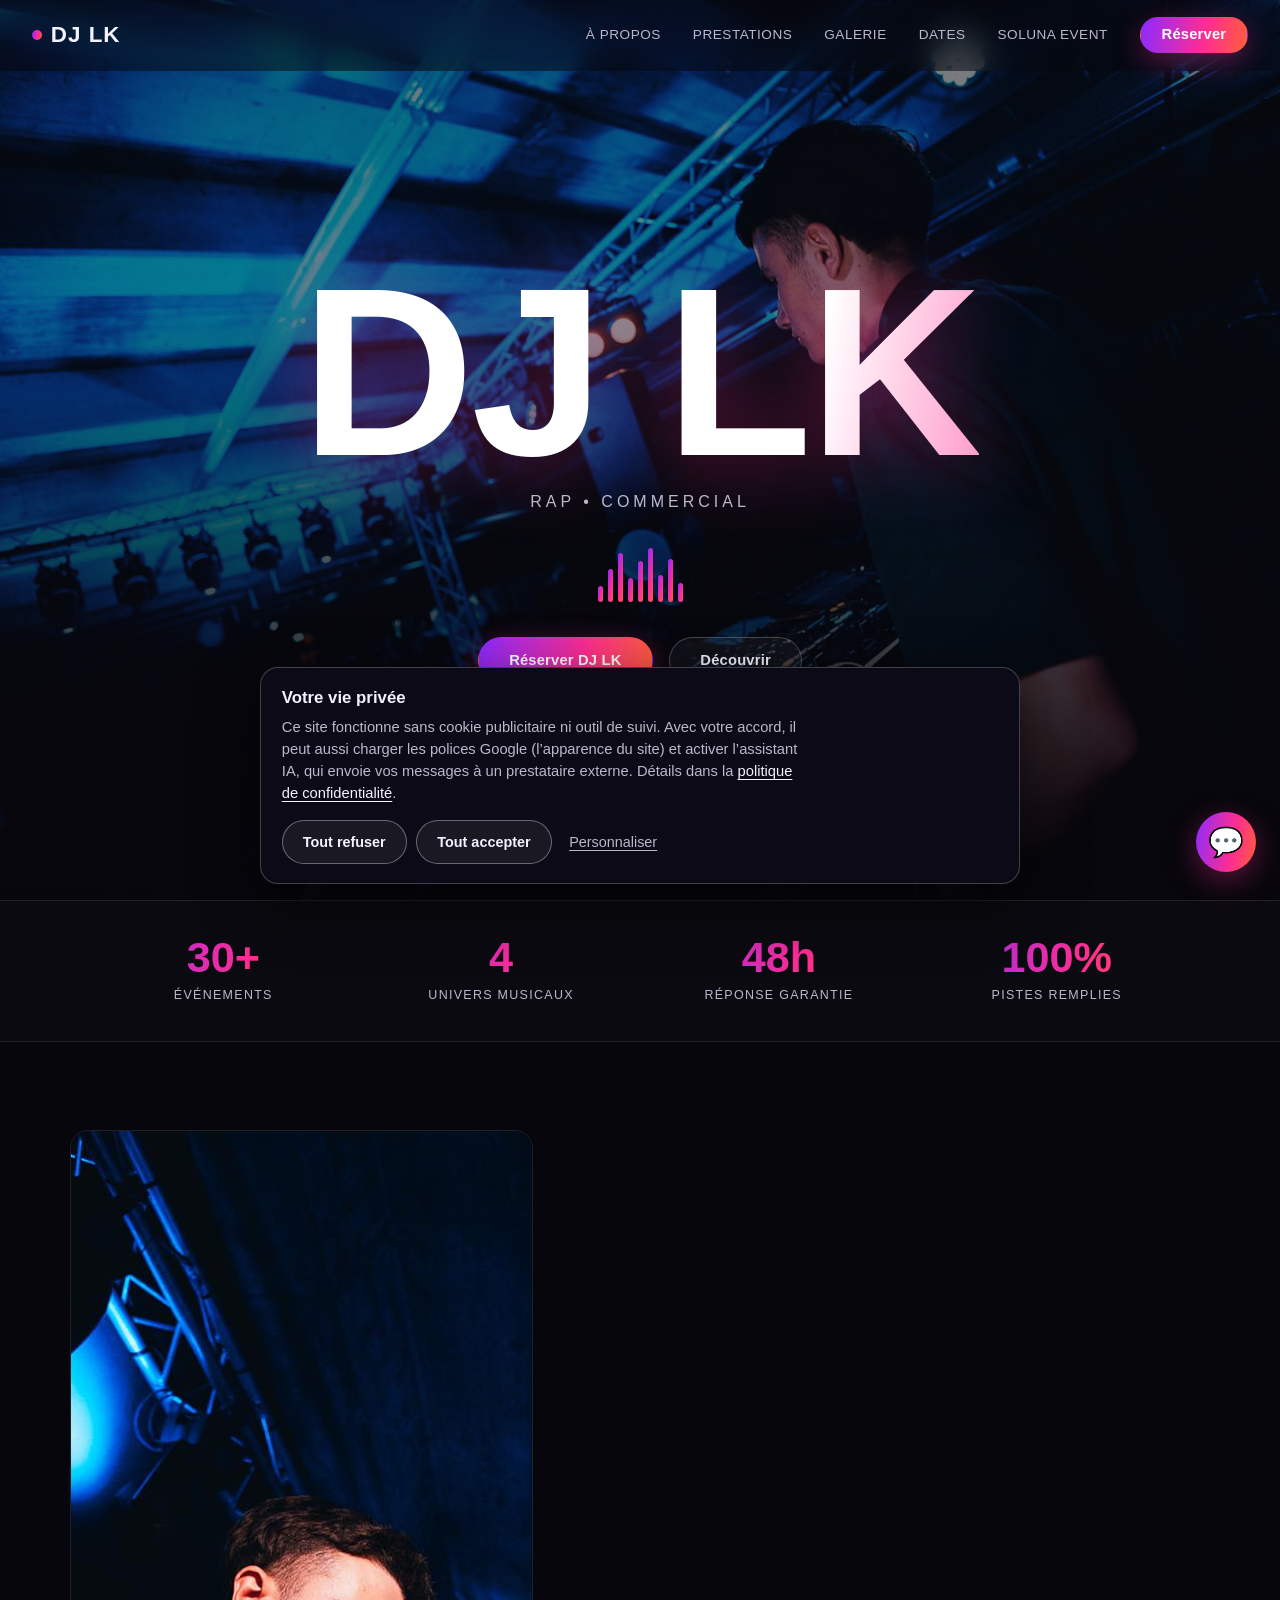
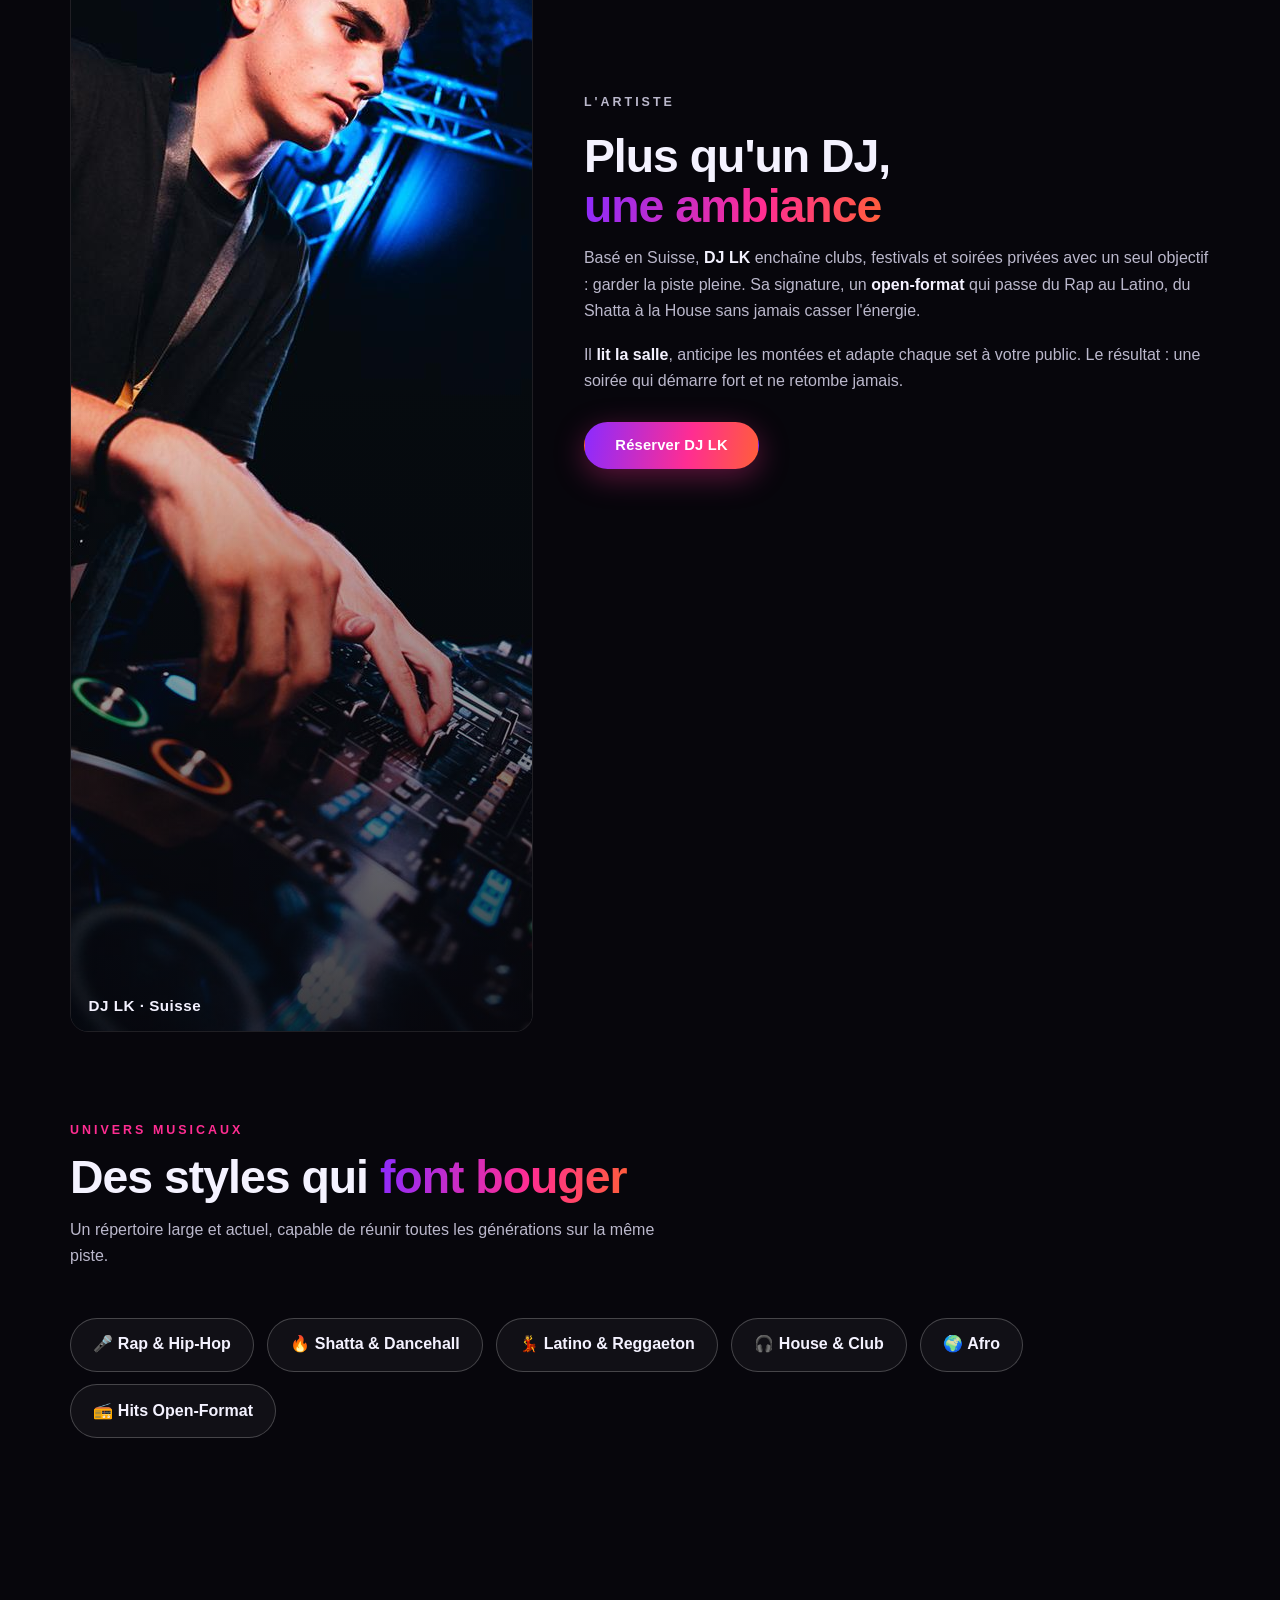
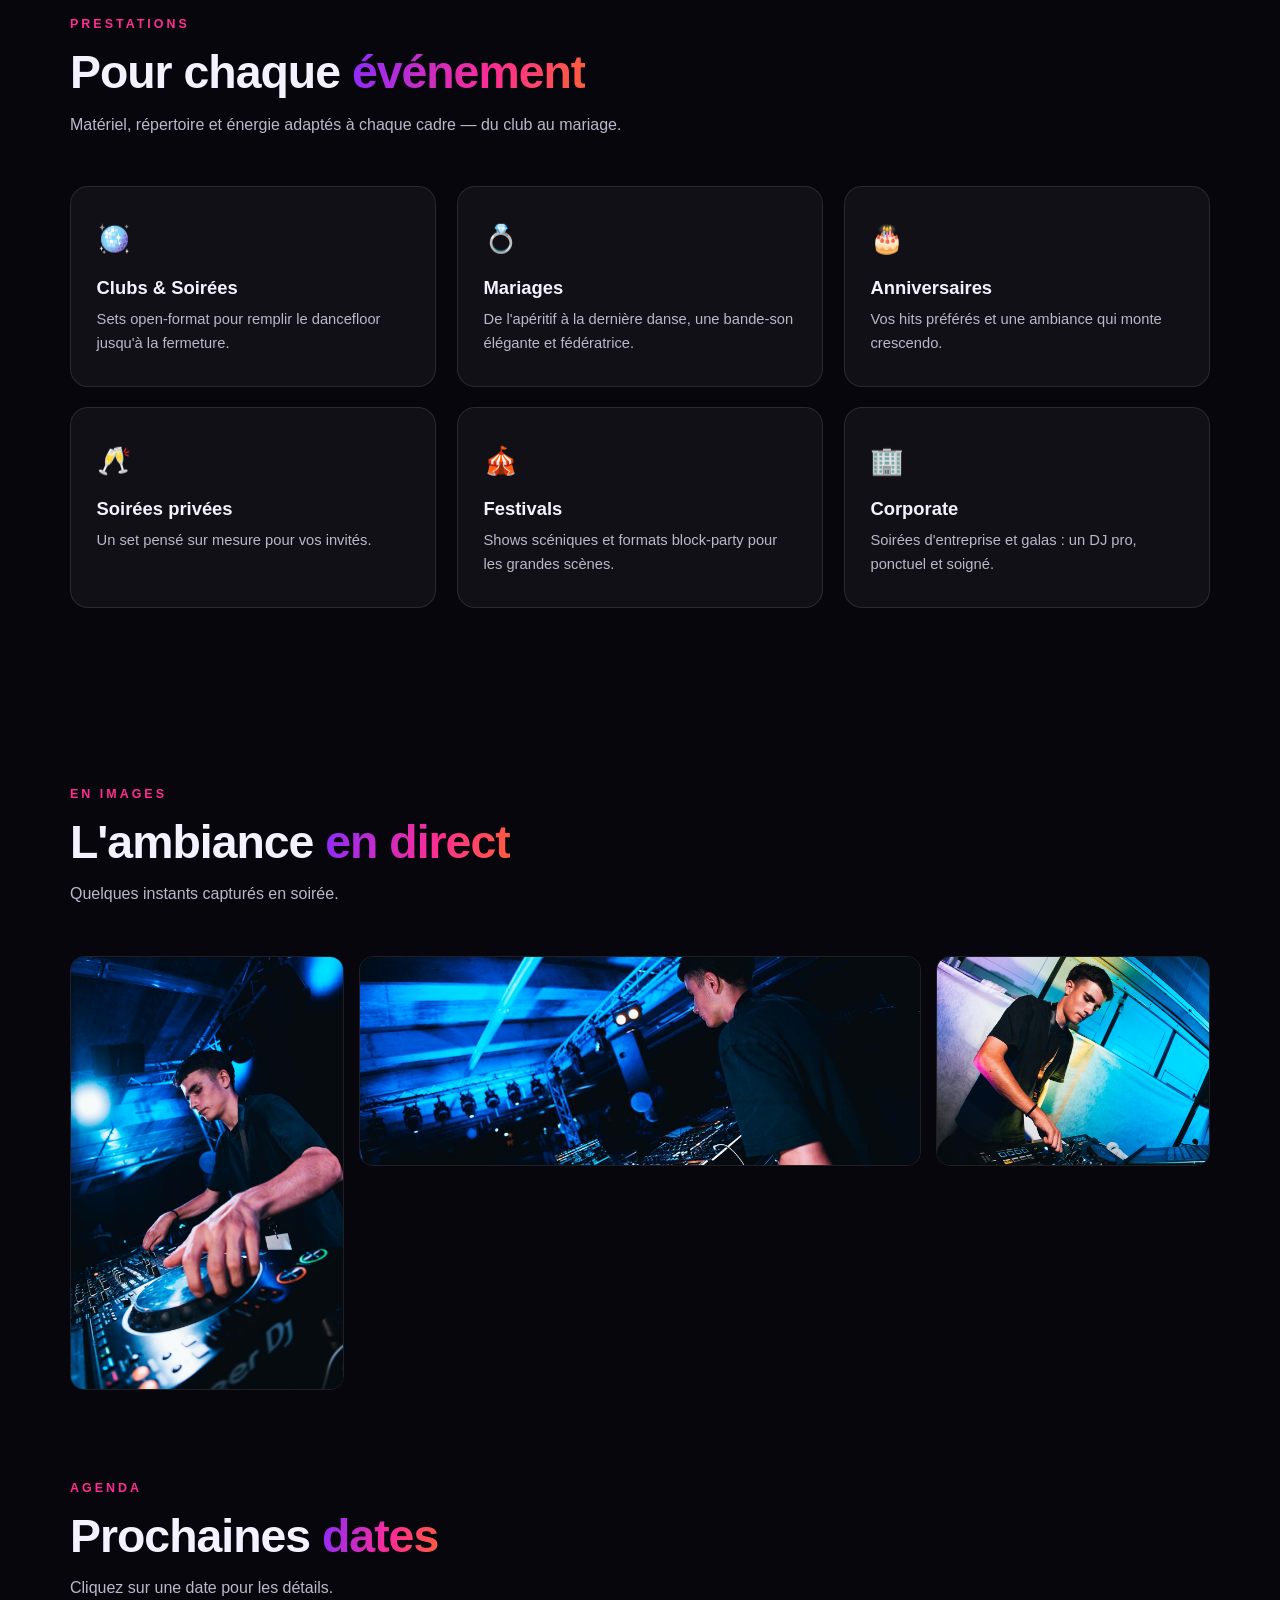
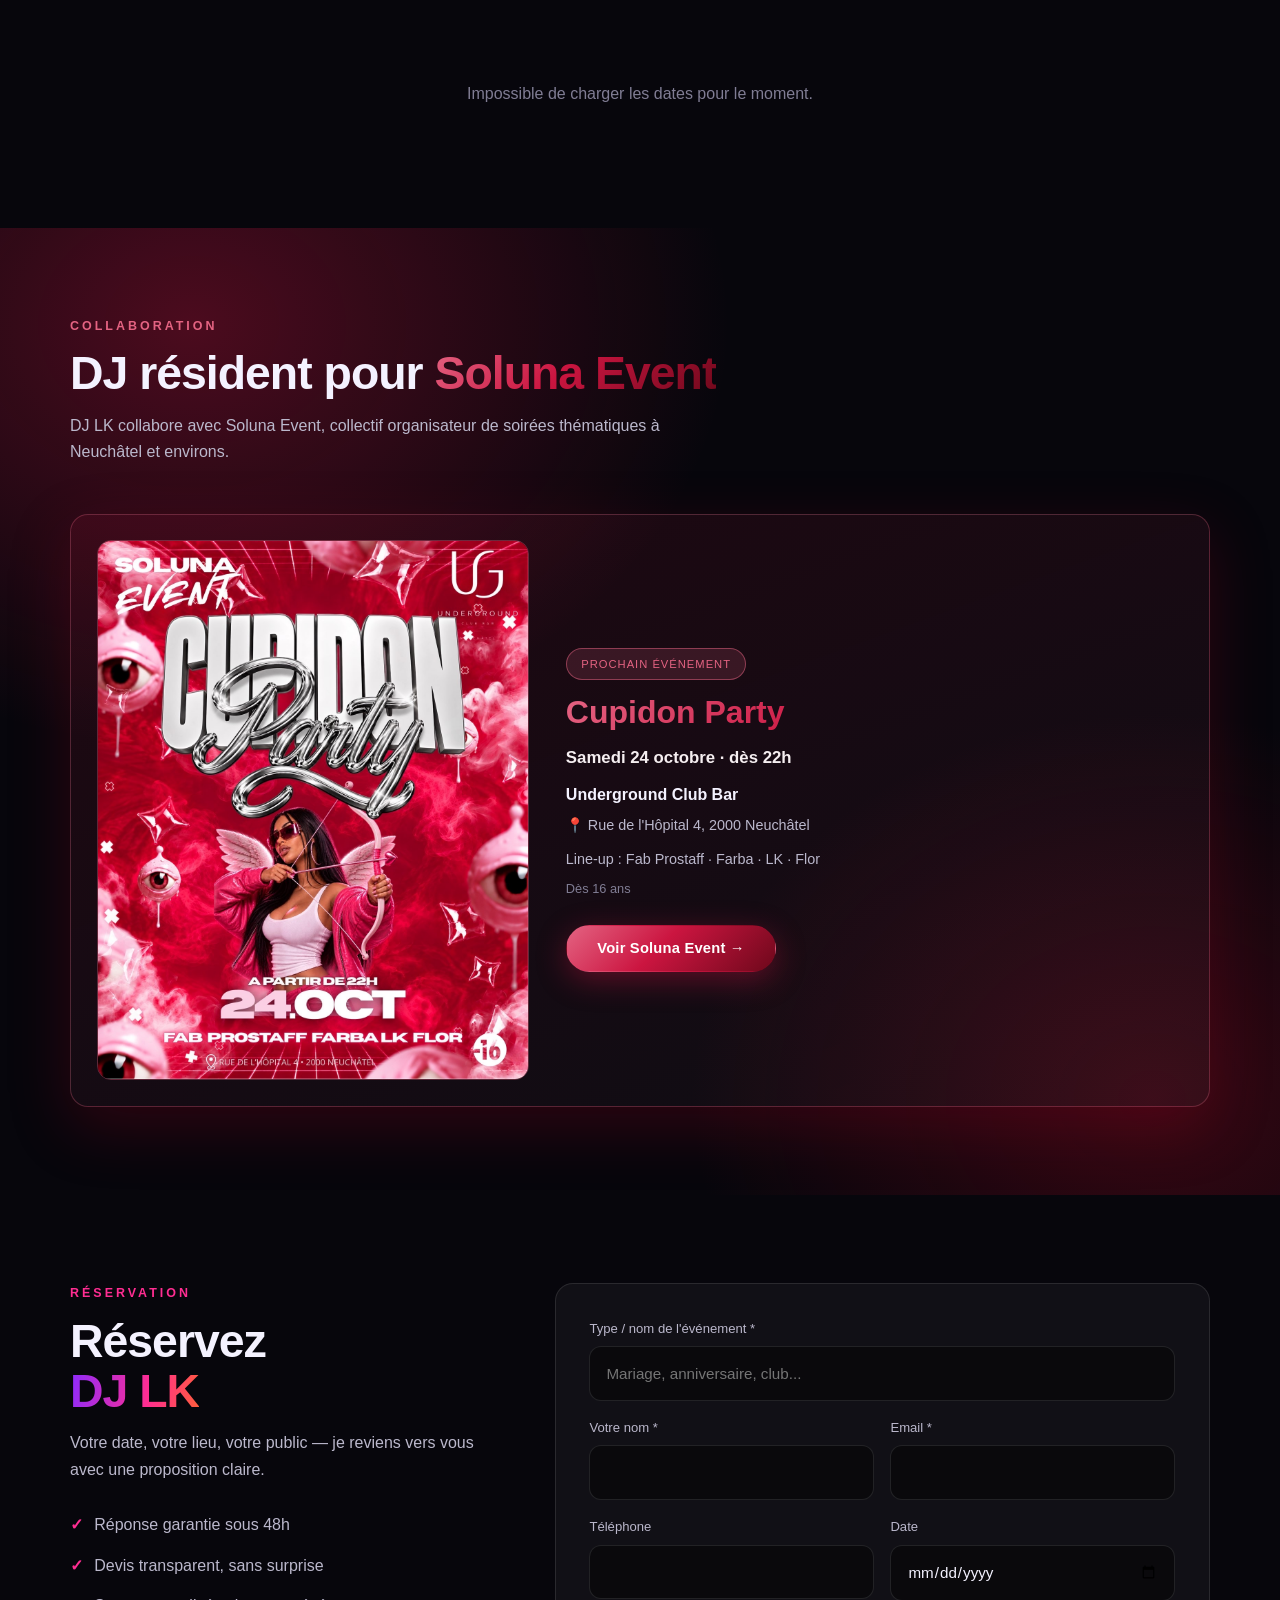
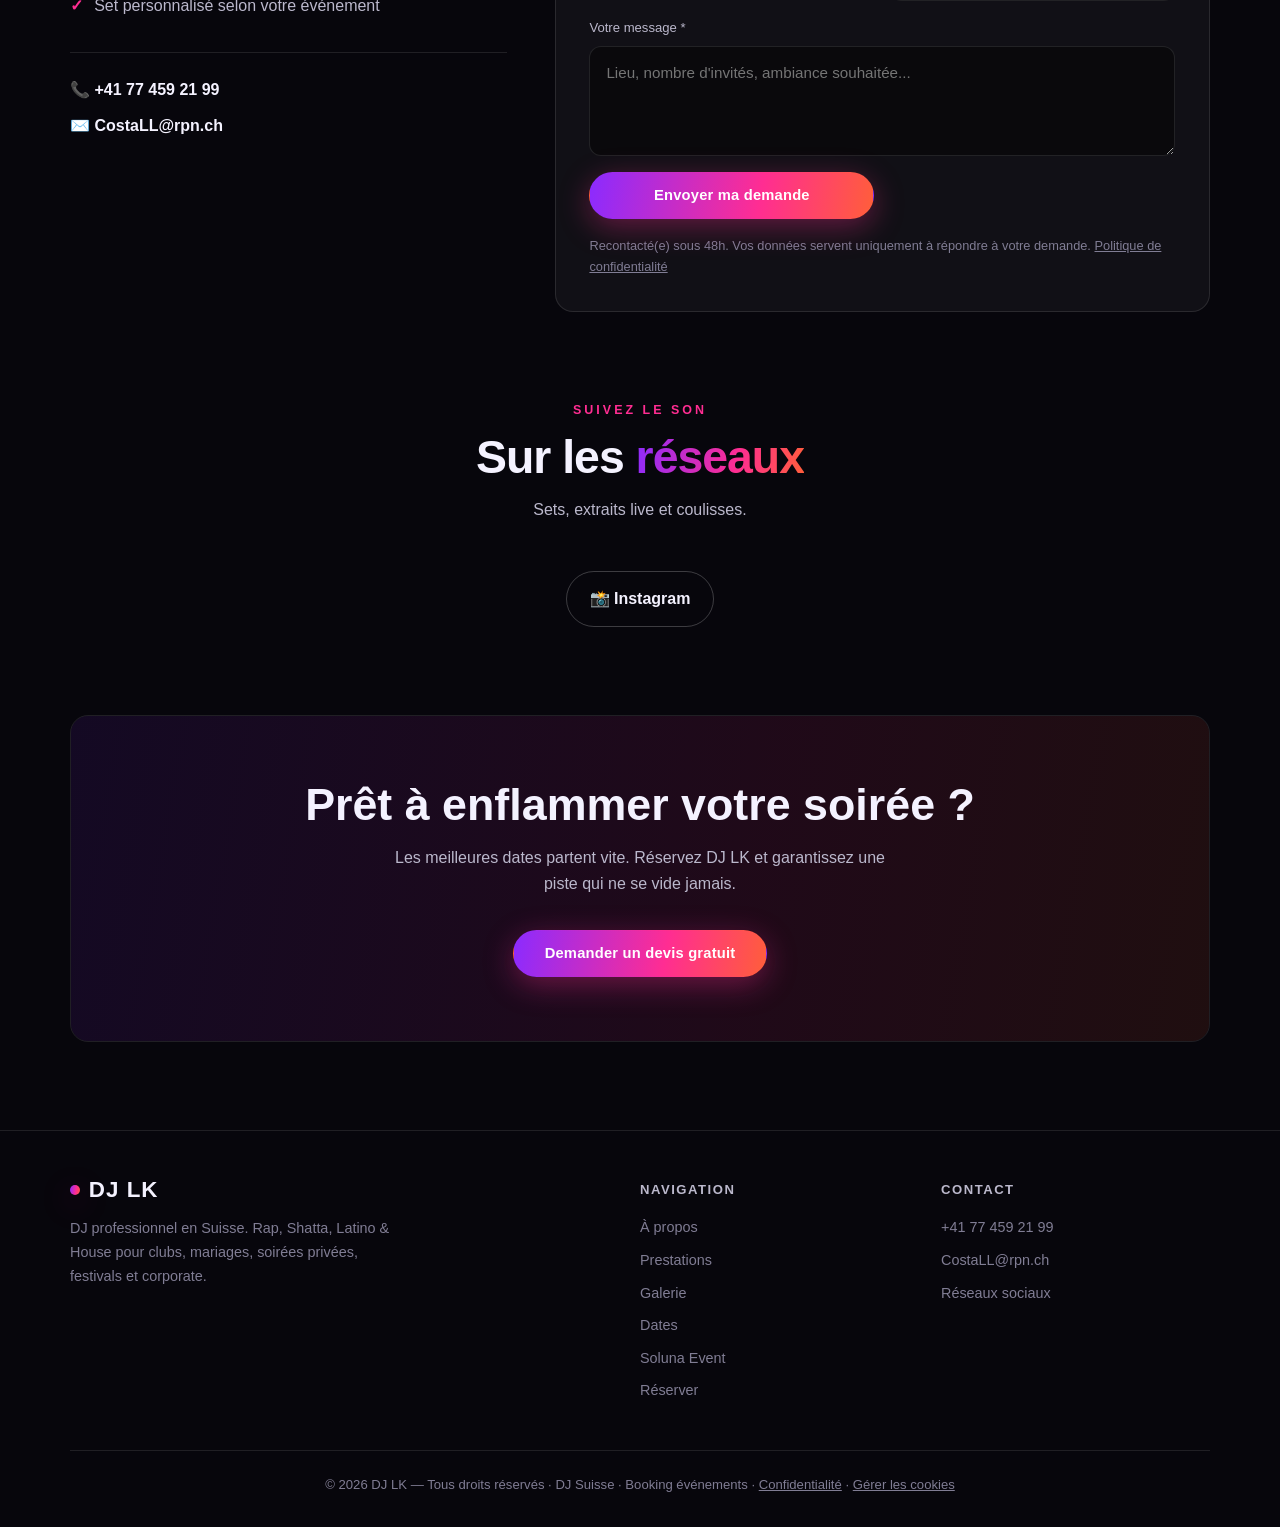
==== commit 5a89c534: "Update DJ LK's genre description" ====
--- a/index.html
+++ b/index.html
@@ -63,7 +63,7 @@
         <div class="hero-bg"></div>
         <div class="hero-content">
             <h1 class="hero-name">DJ&nbsp;LK</h1>
-            <p class="sub">Rap • Shatta • Latino • House</p>
+            <p class="sub">Rap • Commercial</p>
             <div class="visualizer" aria-hidden="true">
                 <span class="bar"></span><span class="bar"></span><span class="bar"></span>
                 <span class="bar"></span><span class="bar"></span><span class="bar"></span>
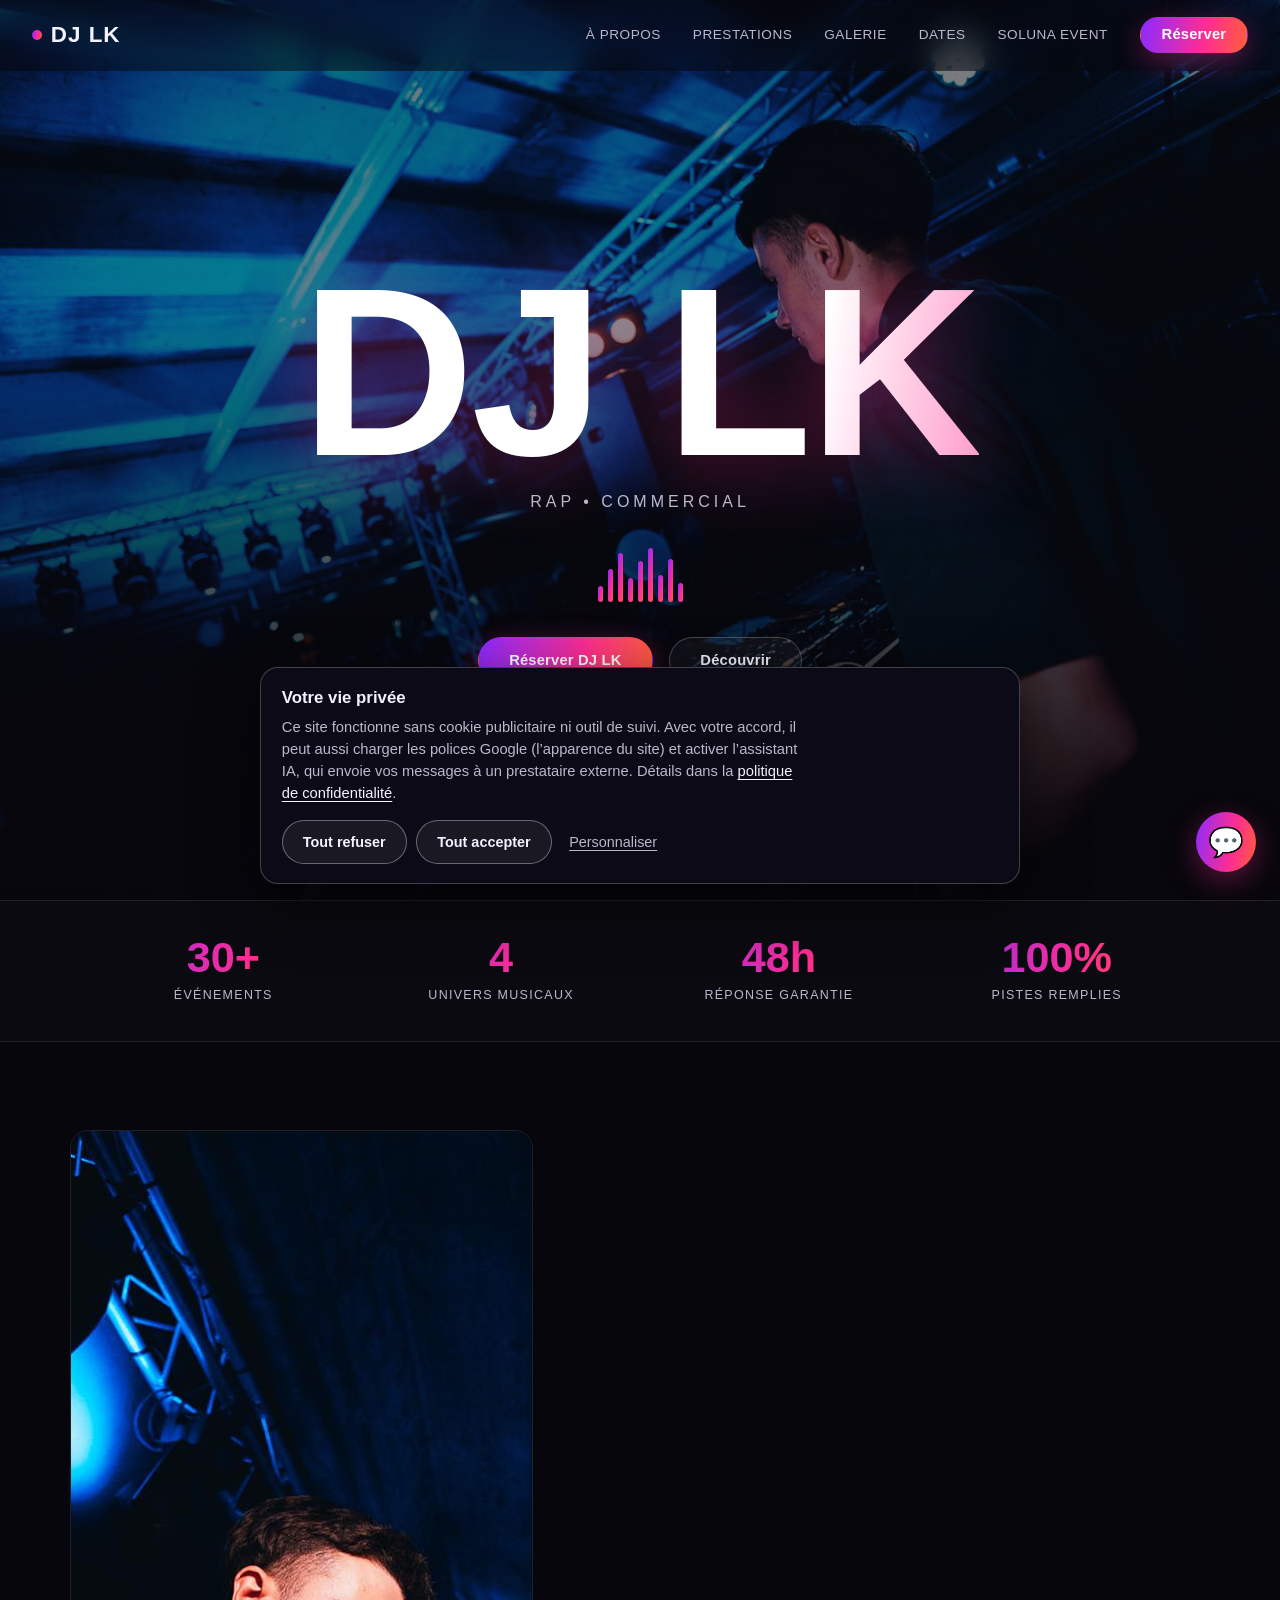
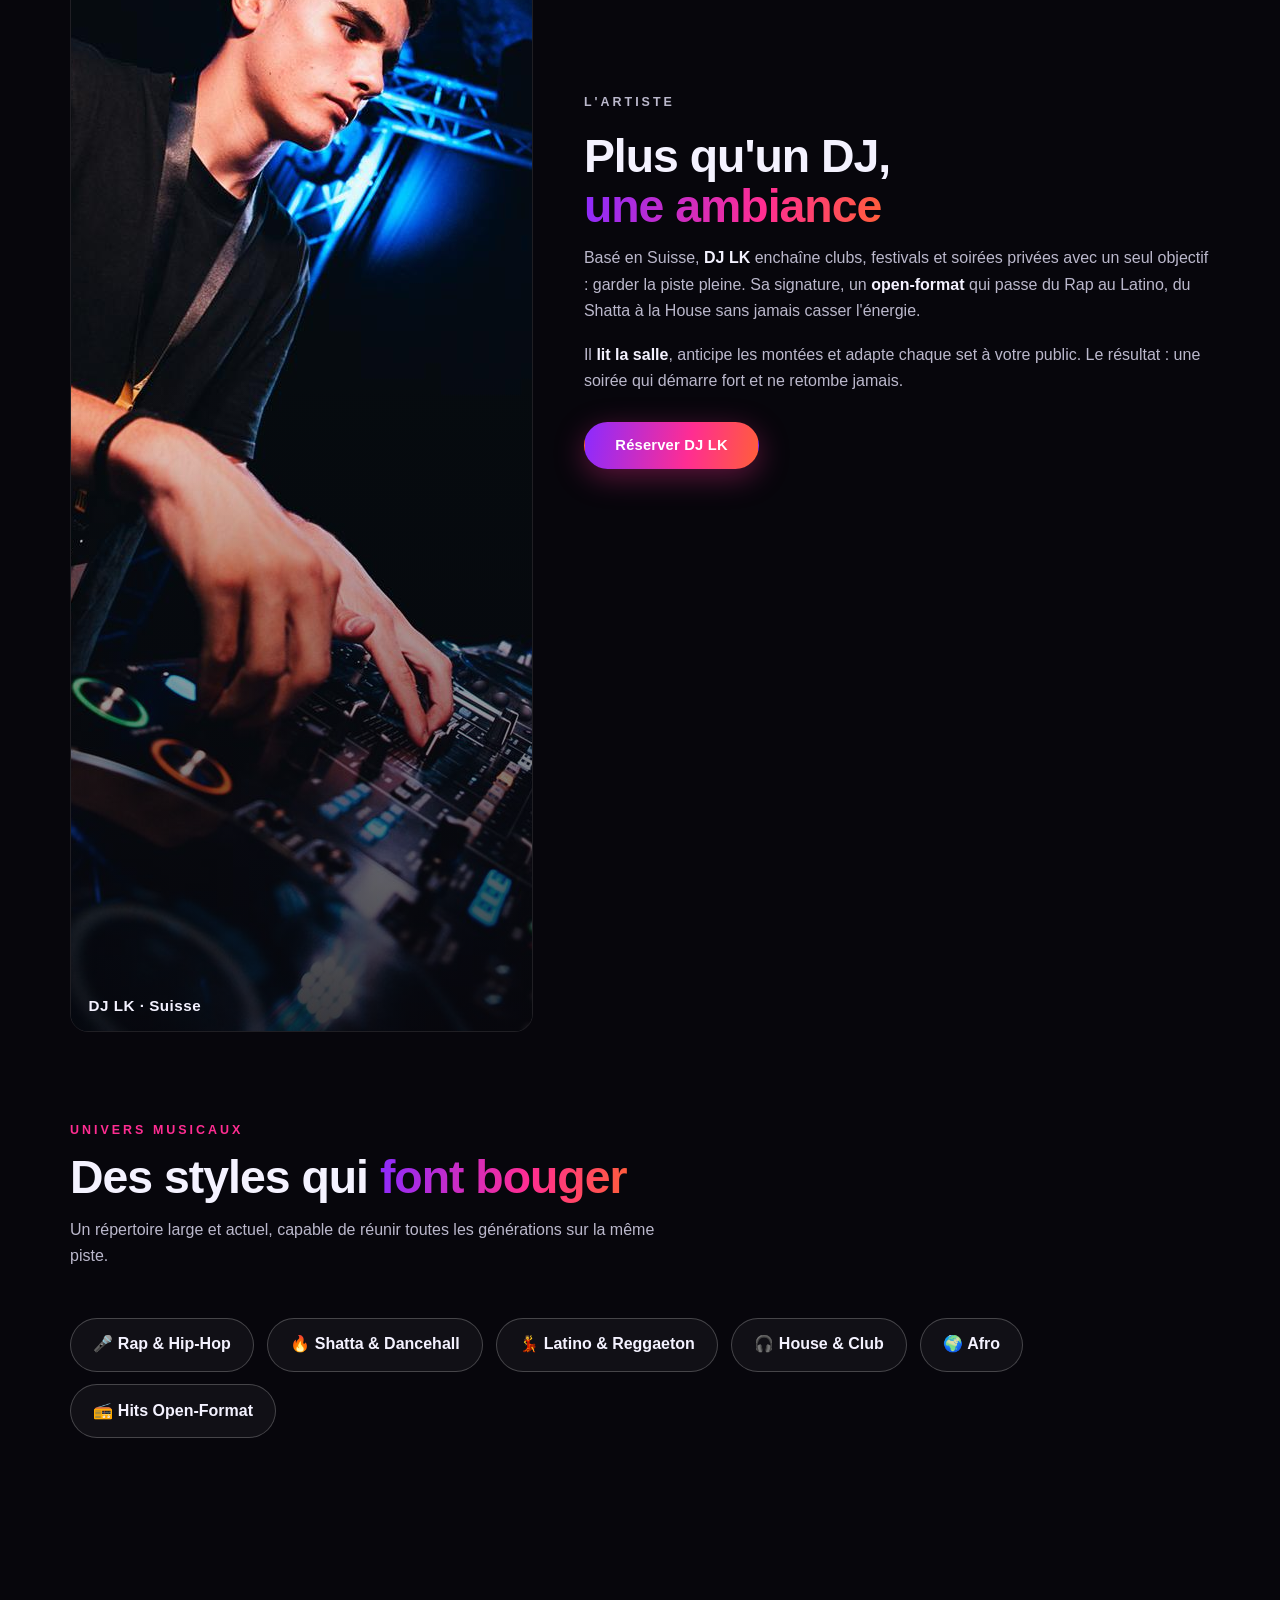
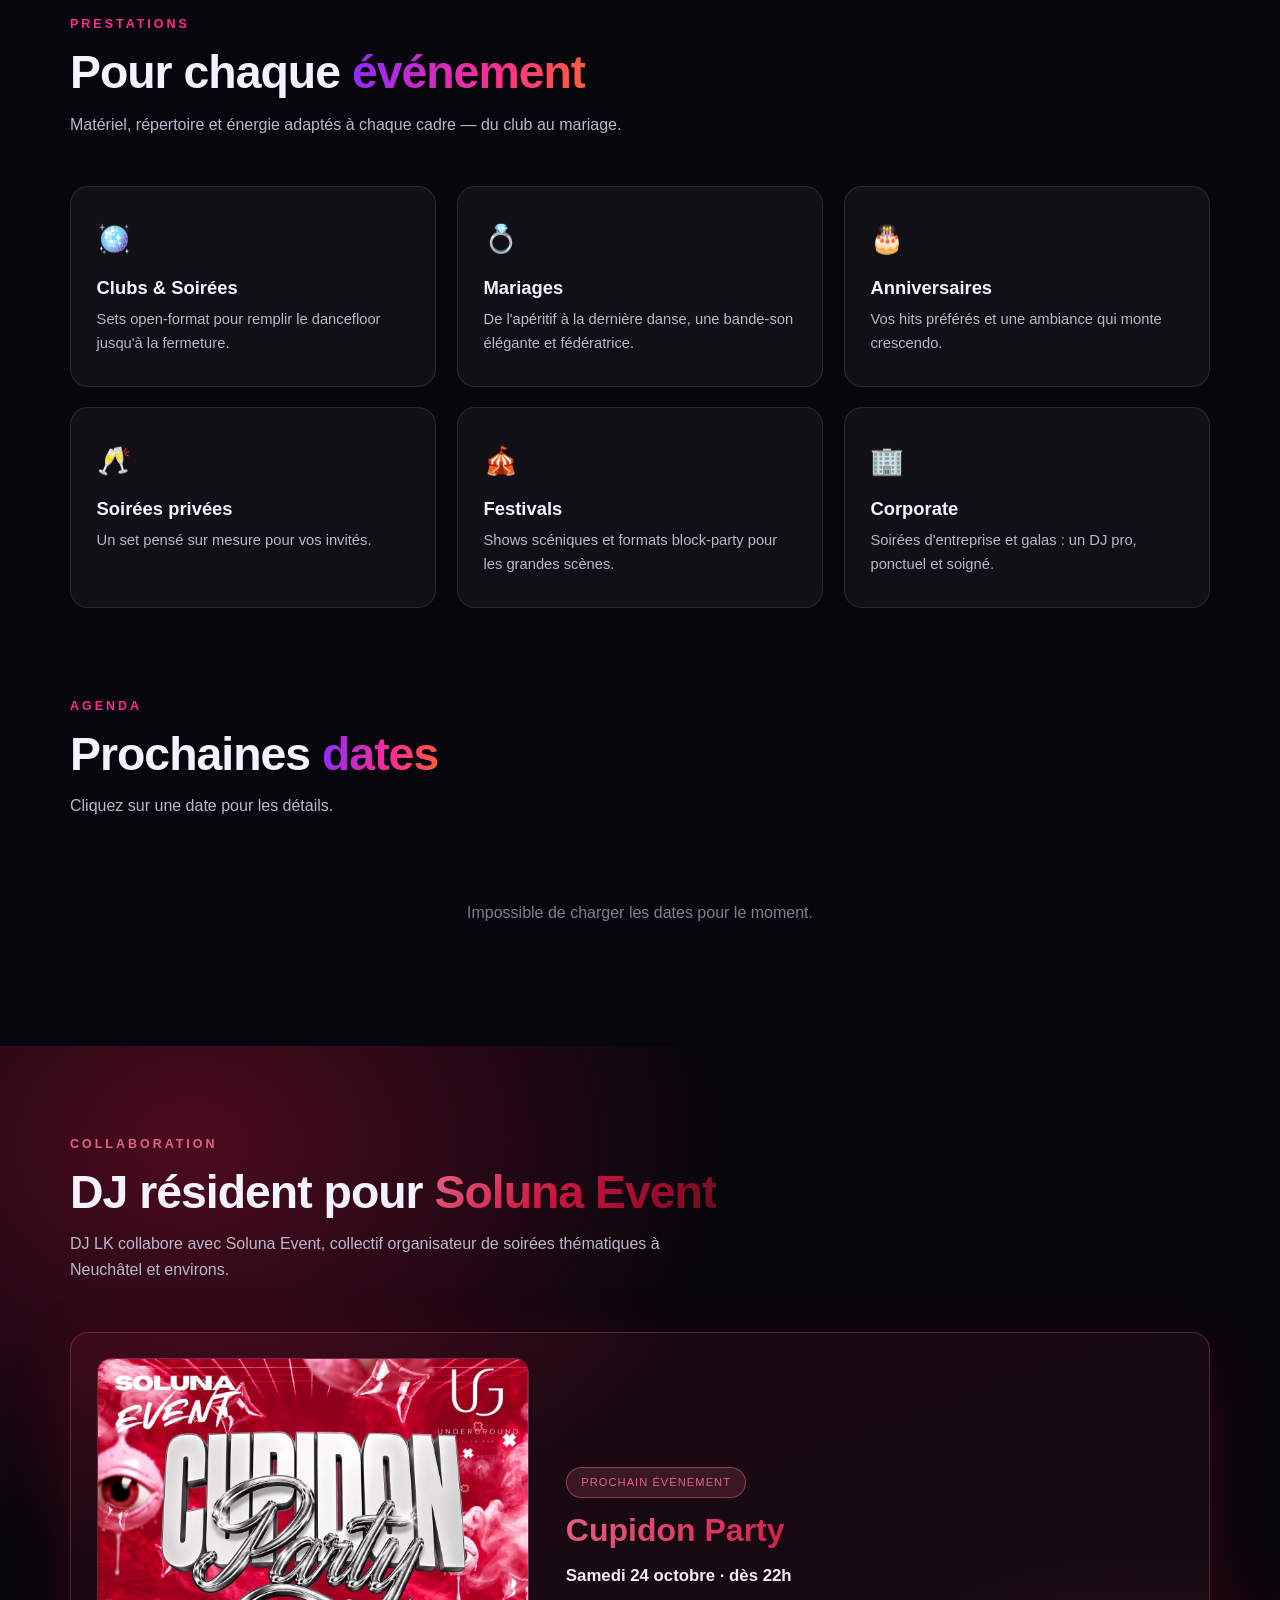
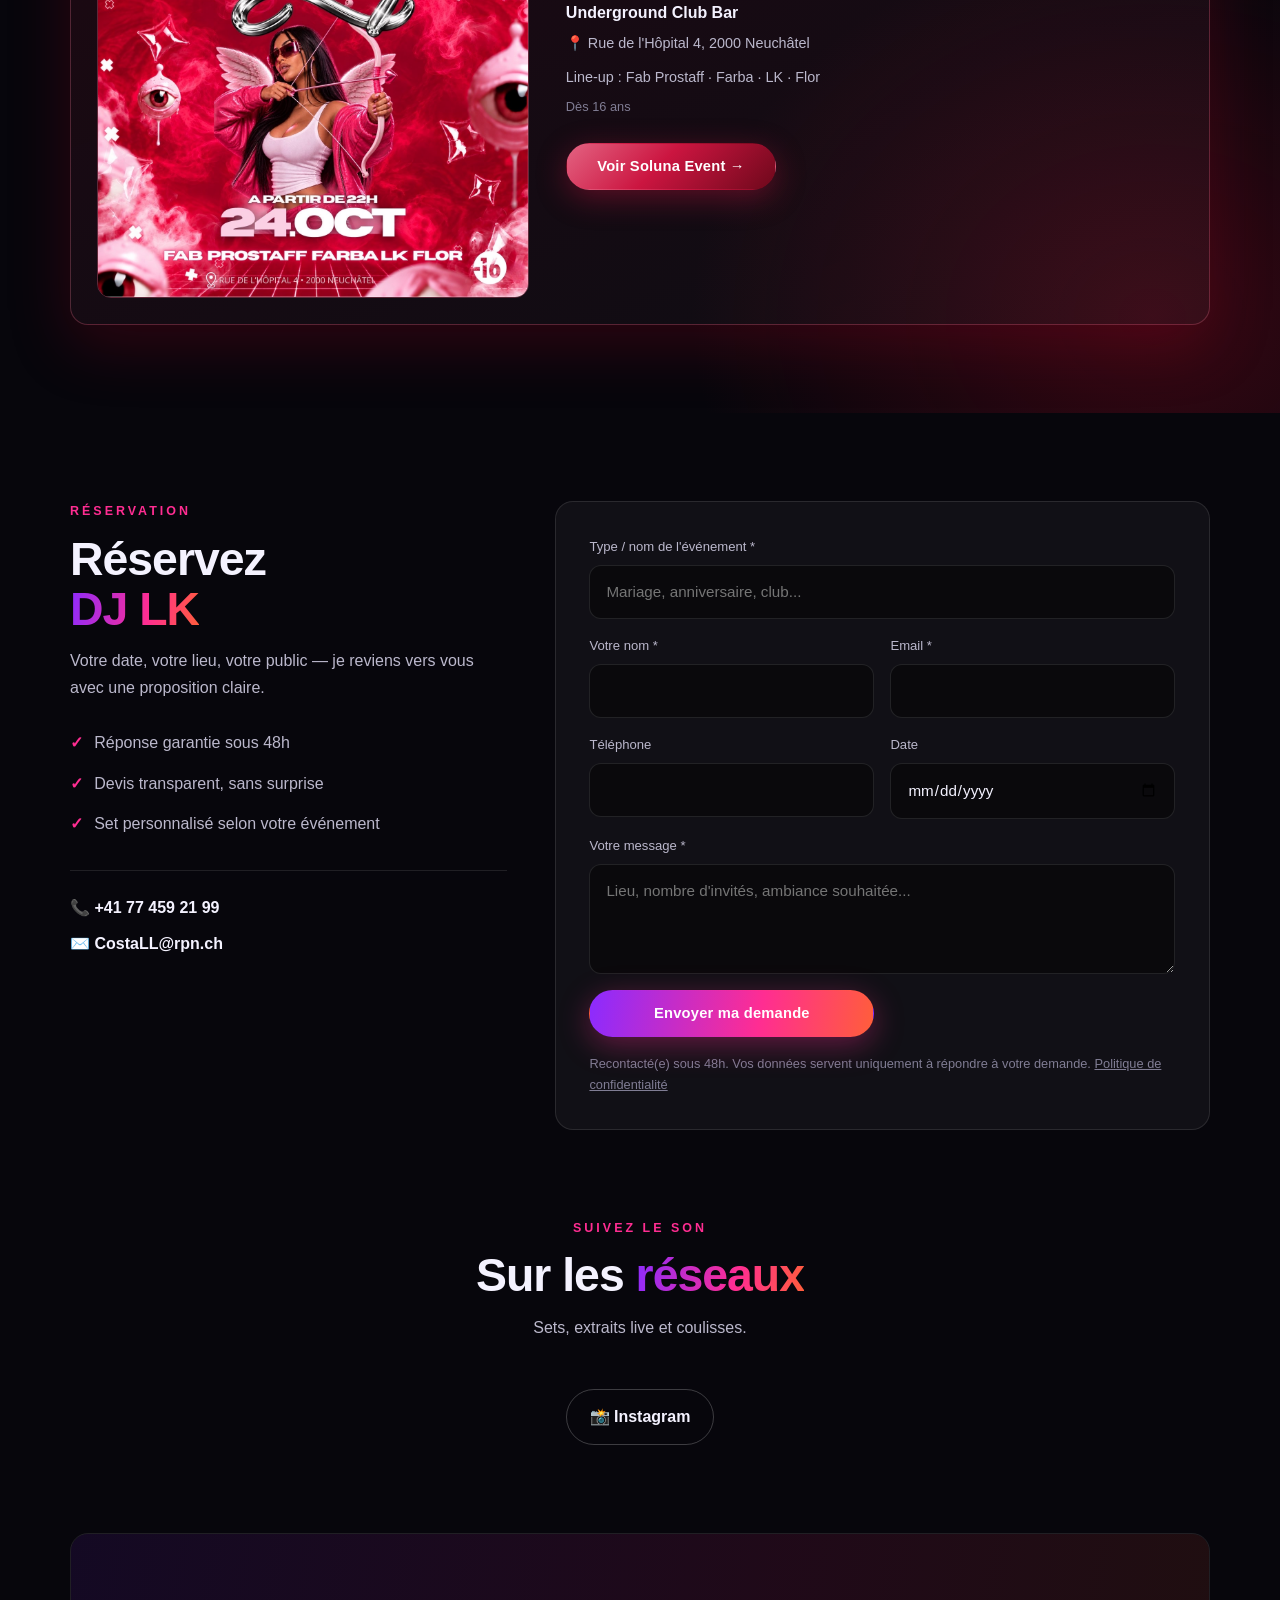
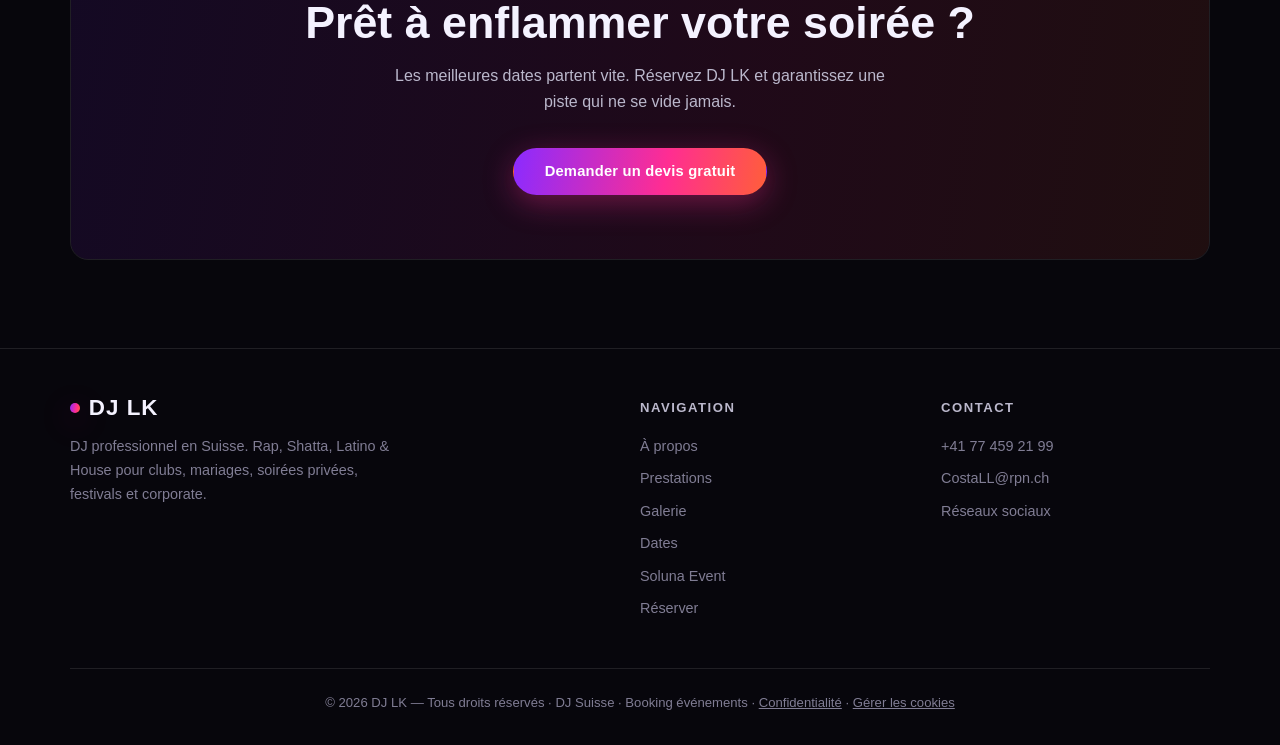
==== commit 4cb3a32f: "Remove gallery section from index.html Removed the gallery section from the HTML file." ====
--- a/index.html
+++ b/index.html
@@ -140,22 +140,6 @@
         </div>
     </section>
 
-    <!-- GALERIE -->
-    <section id="galerie">
-        <div class="container">
-            <div class="reveal">
-                <p class="eyebrow">En images</p>
-                <h2 class="section-title">L'ambiance <span class="grad">en direct</span></h2>
-                <p class="section-intro">Quelques instants capturés en soirée.</p>
-            </div>
-            <div class="gallery reveal">
-                <div class="gallery-item tall"><img src="images/gallery-1.jpg" alt="DJ LK aux CDJ sous les lumières" loading="lazy"></div>
-                <div class="gallery-item wide"><img src="images/gallery-3.jpg" alt="DJ LK sur scène en club" loading="lazy"></div>
-                <div class="gallery-item"><img src="images/gallery-2.jpg" alt="DJ LK mixant en soirée privée" loading="lazy"></div>
-            </div>
-        </div>
-    </section>
-
     <!-- DATES -->
     <section id="dates" style="padding-top:0;">
         <div class="container">
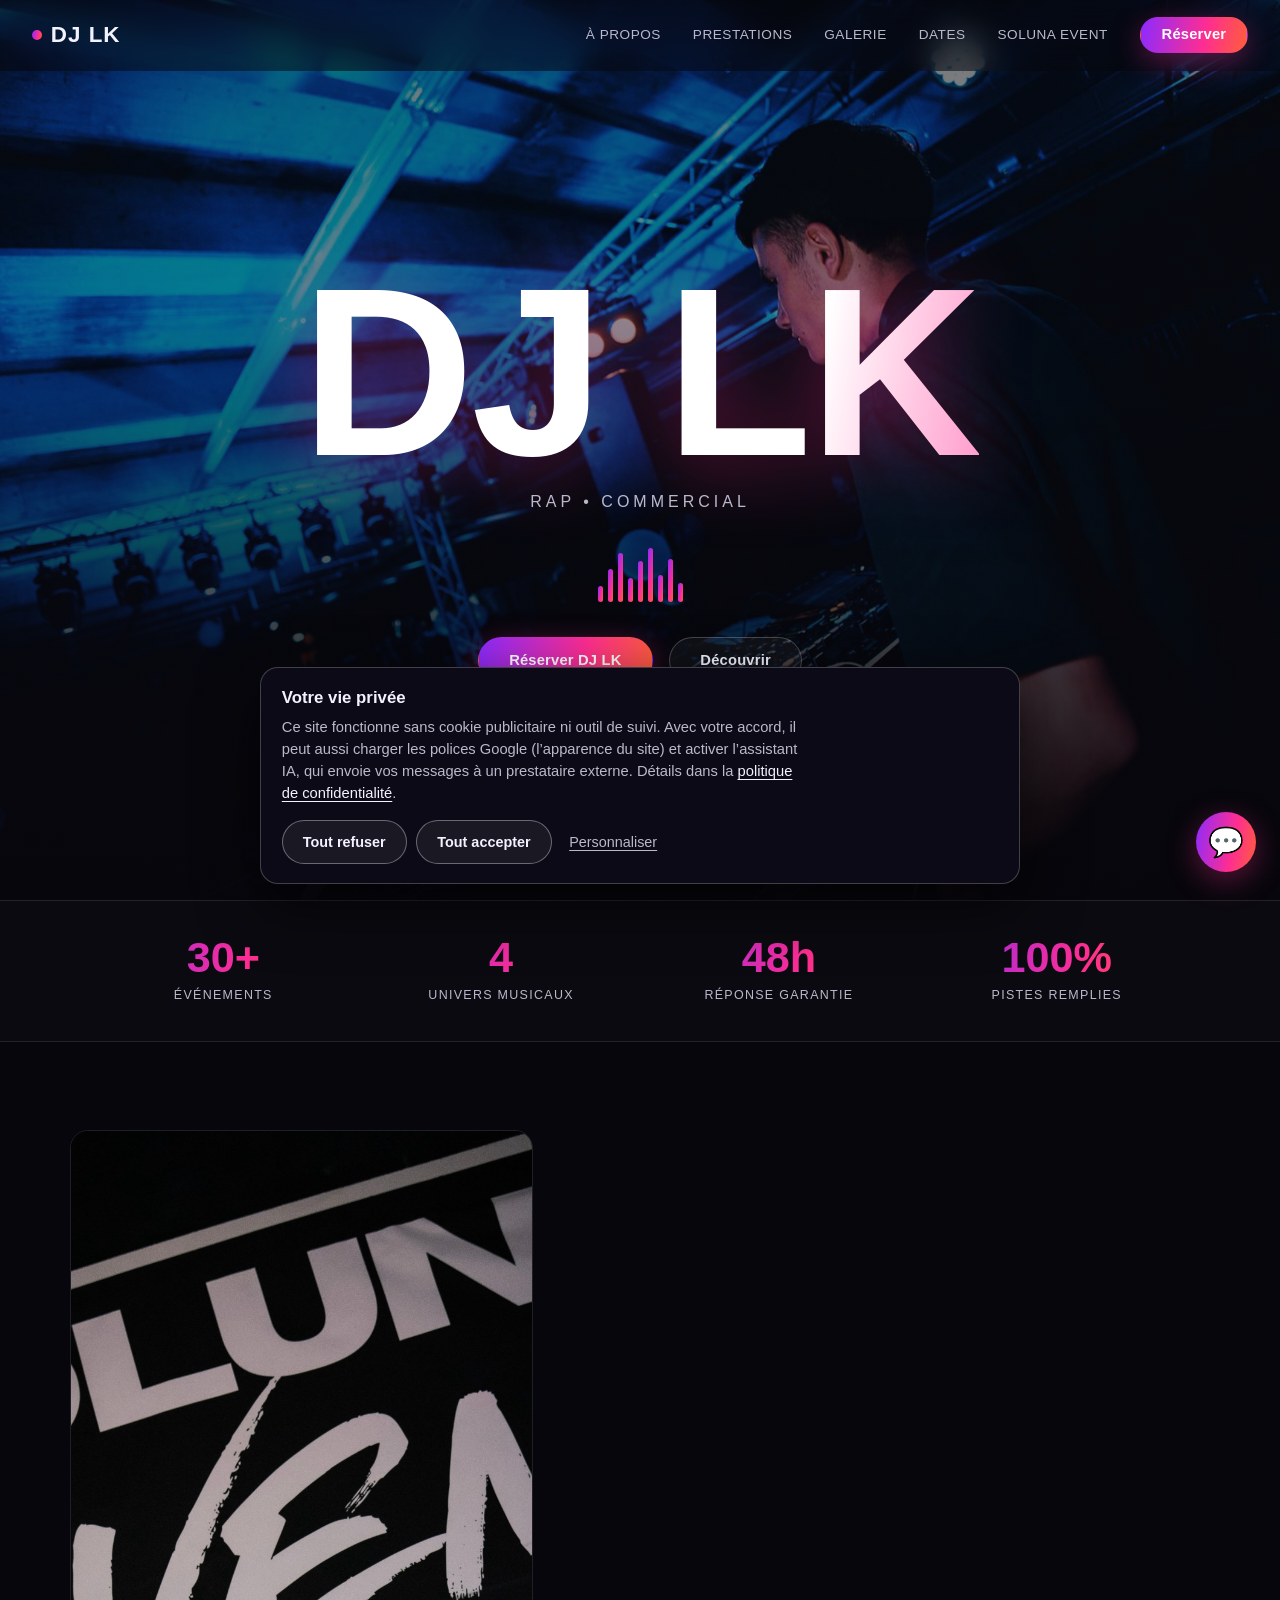
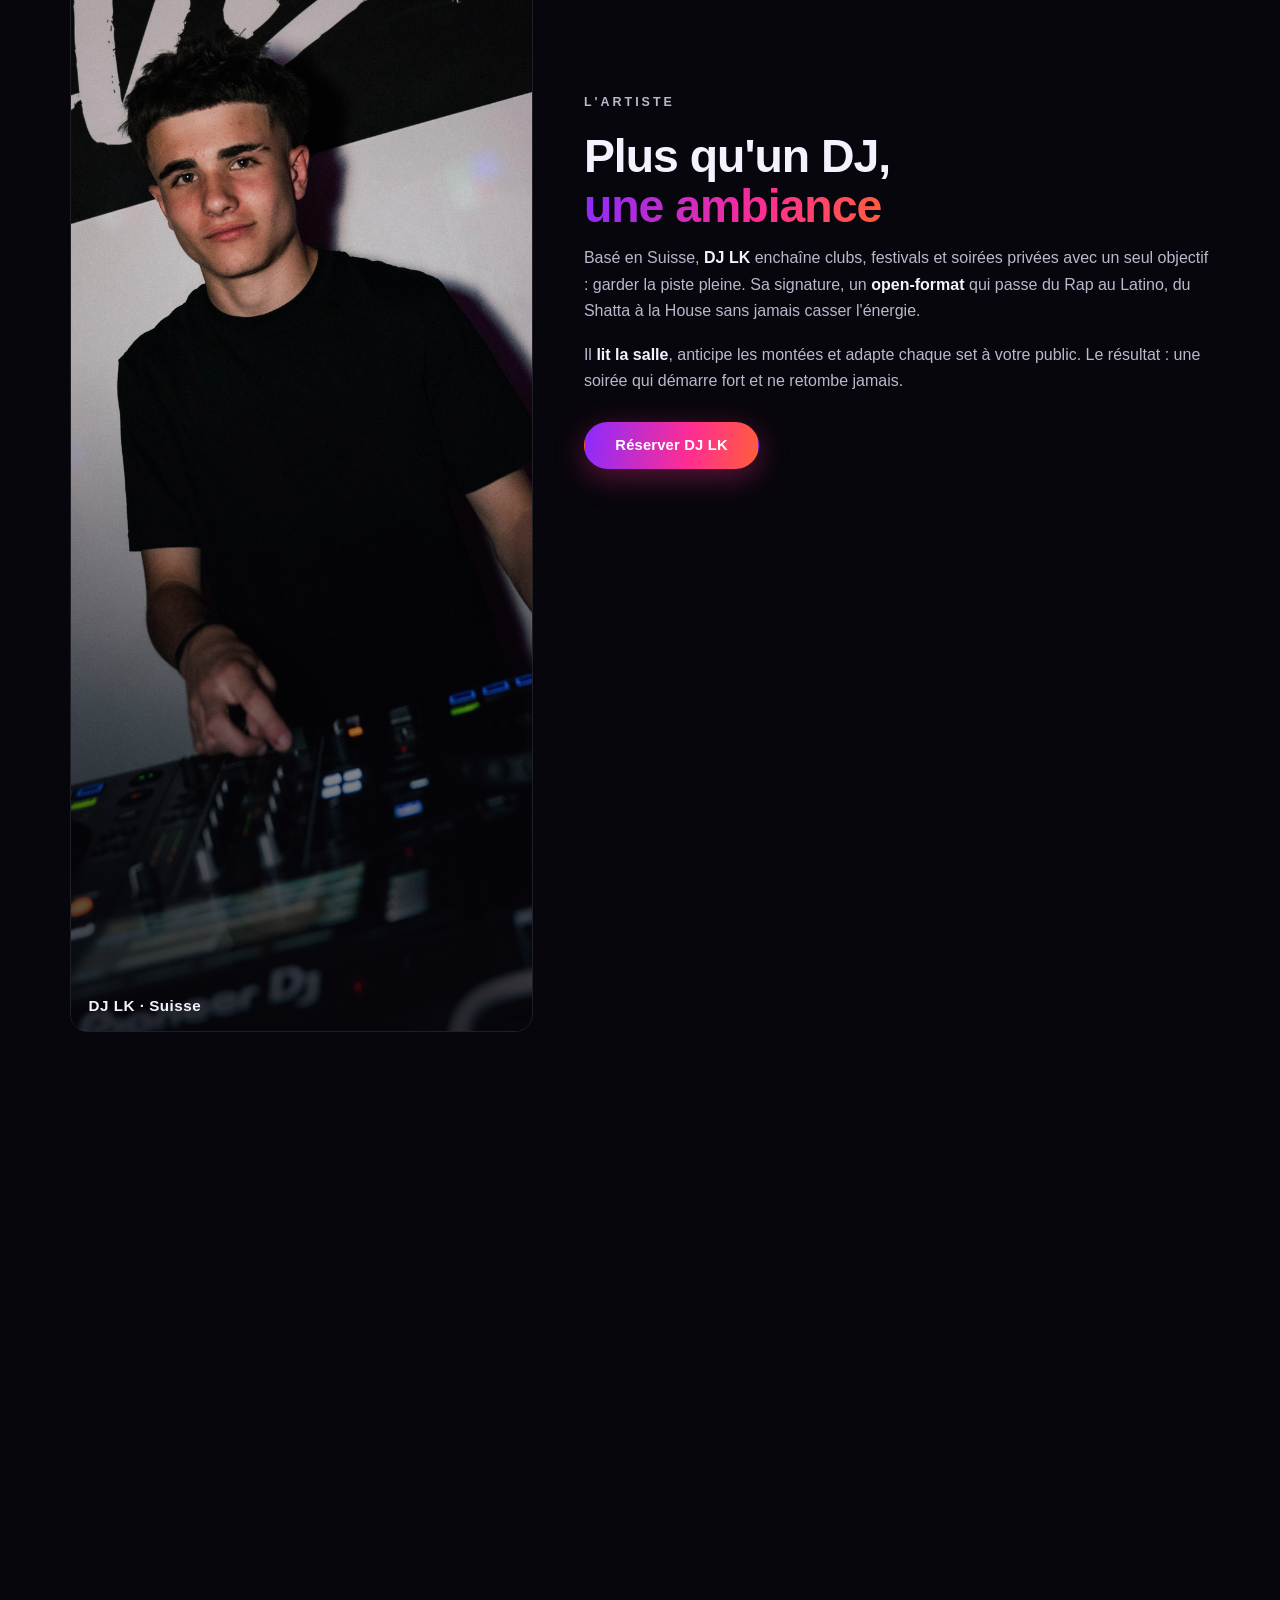
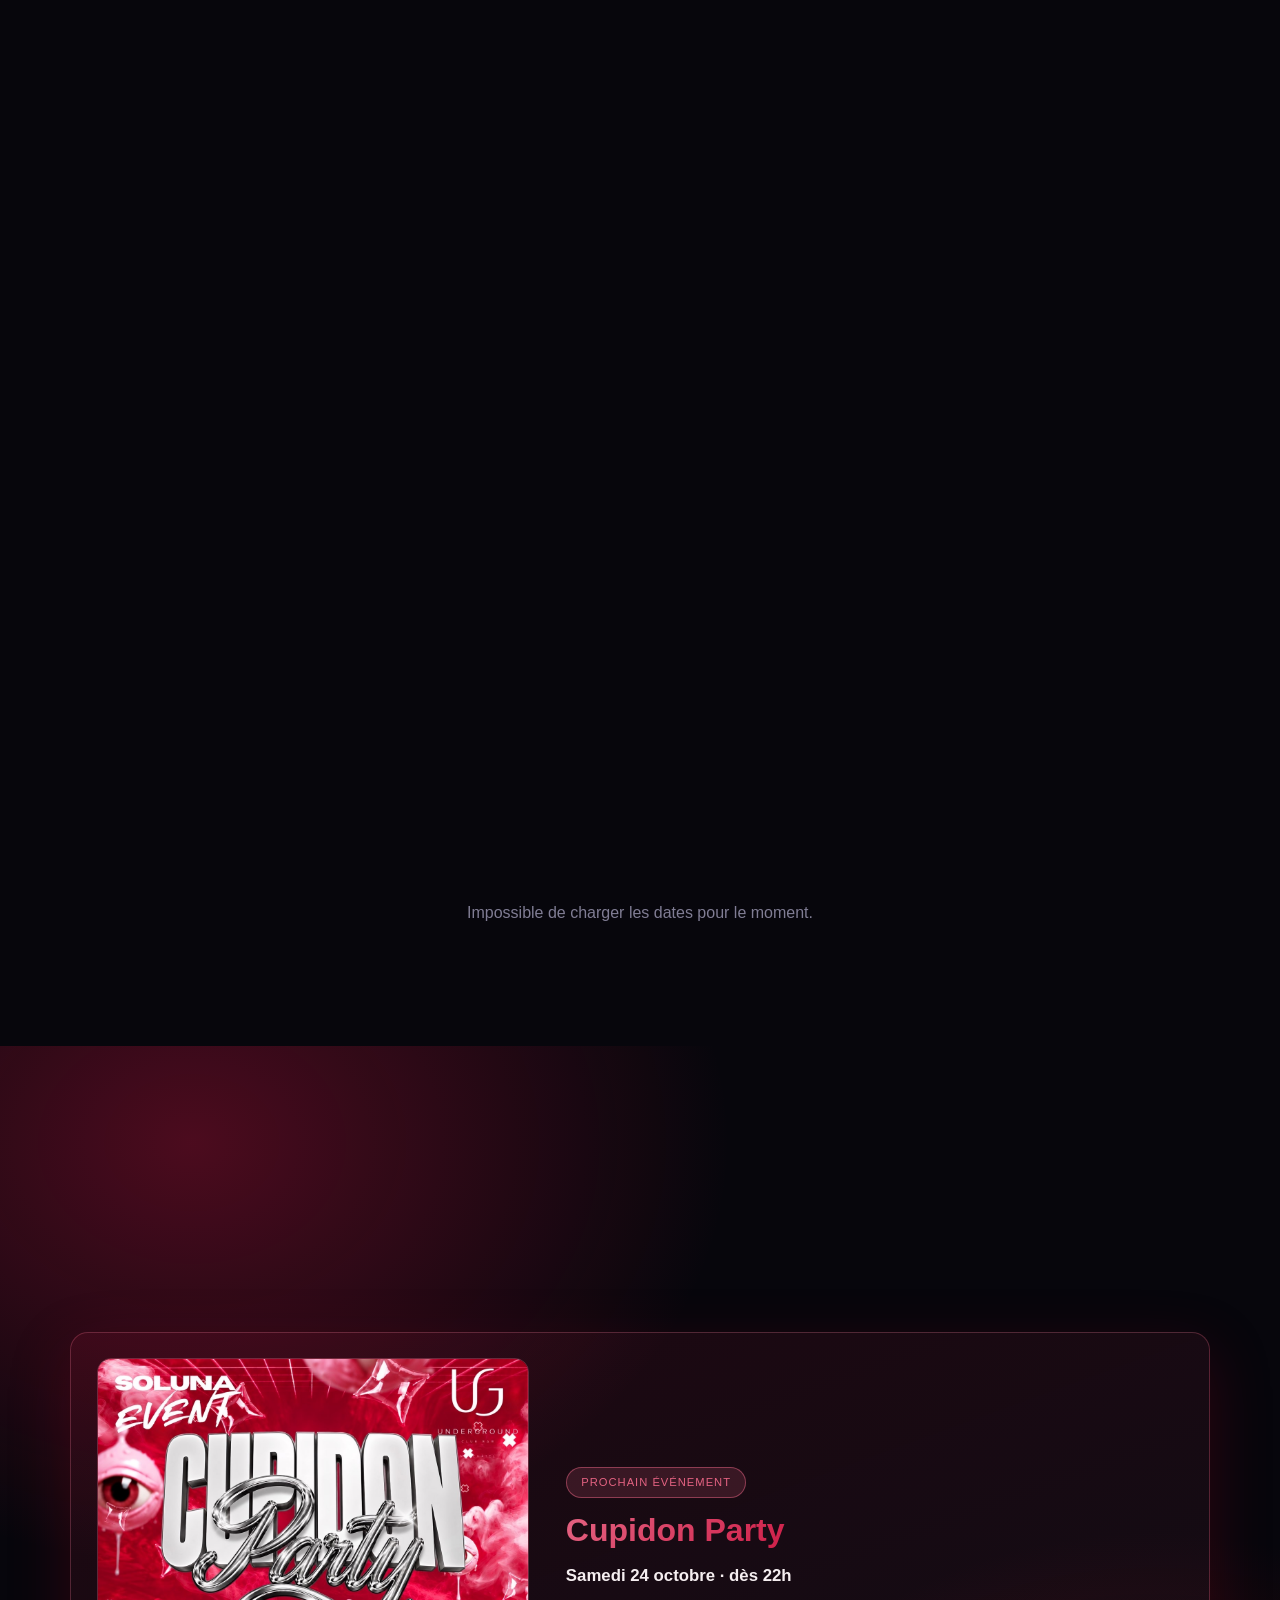
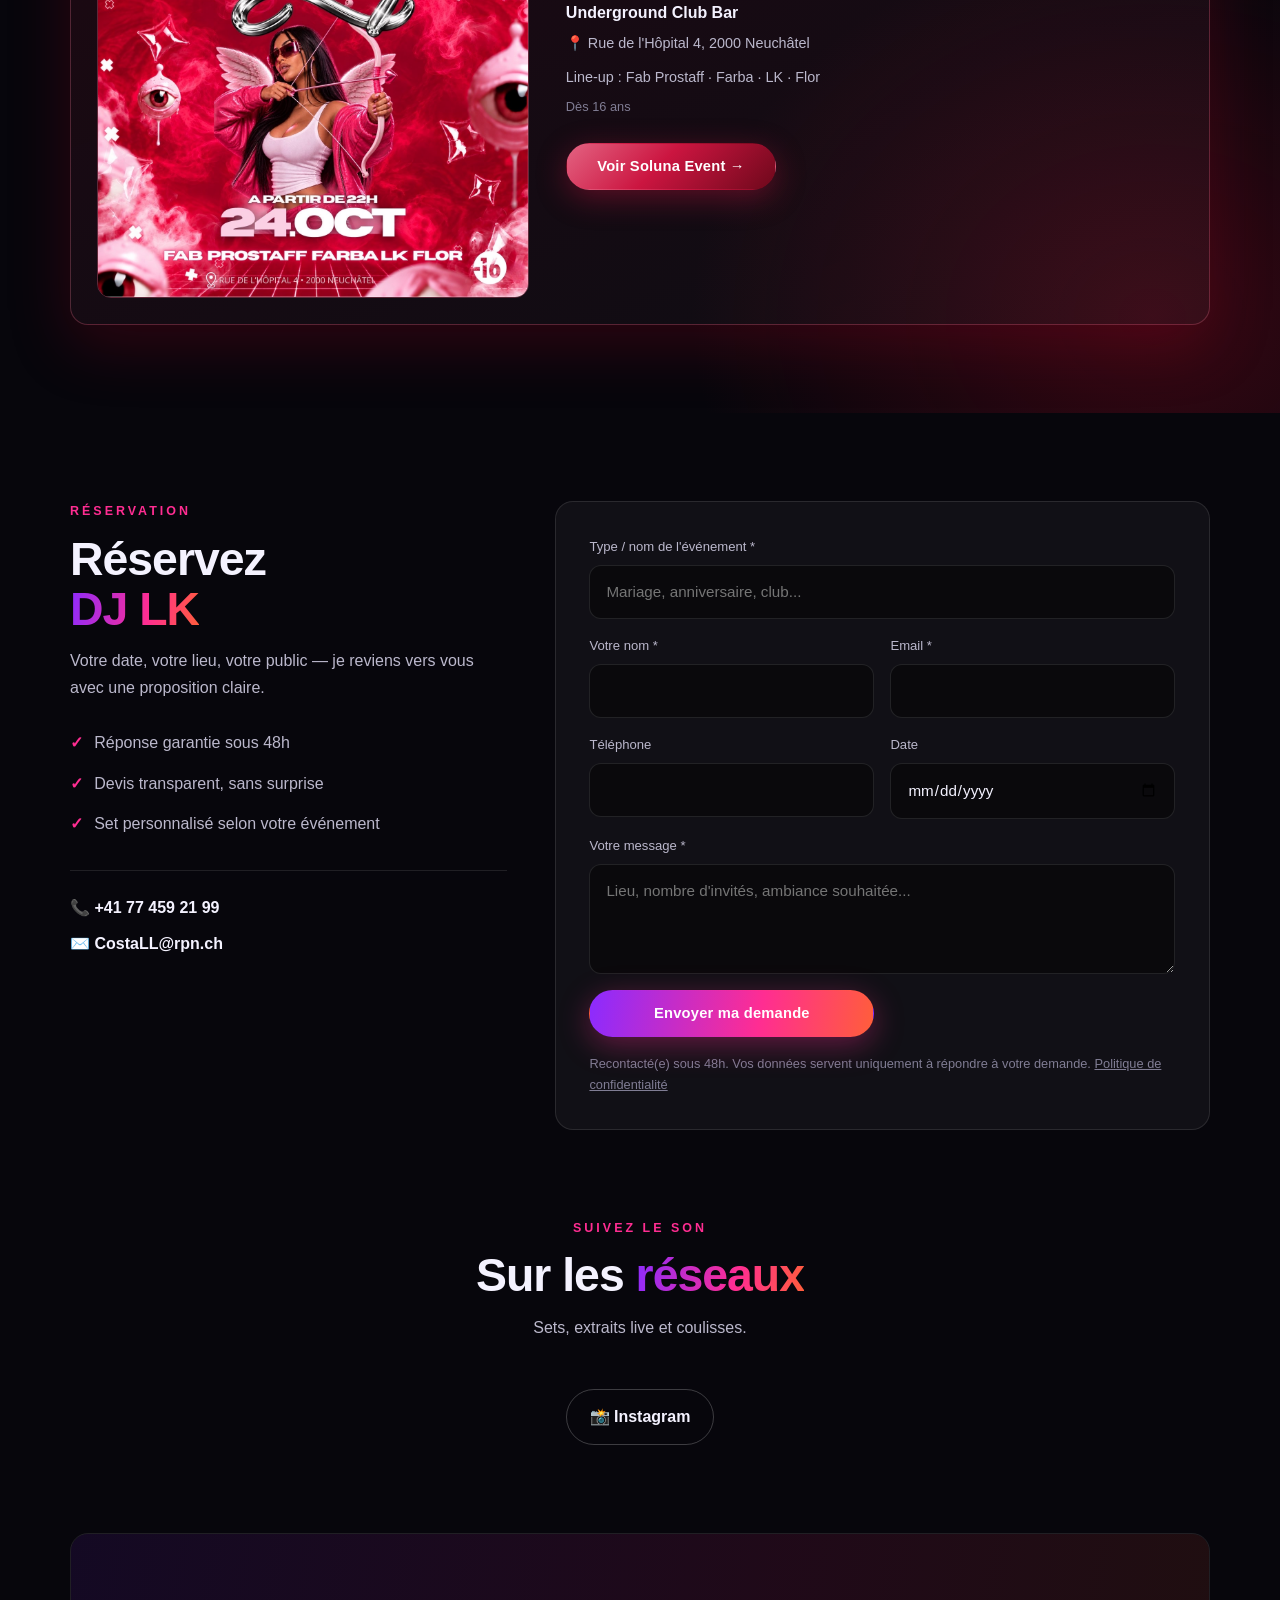
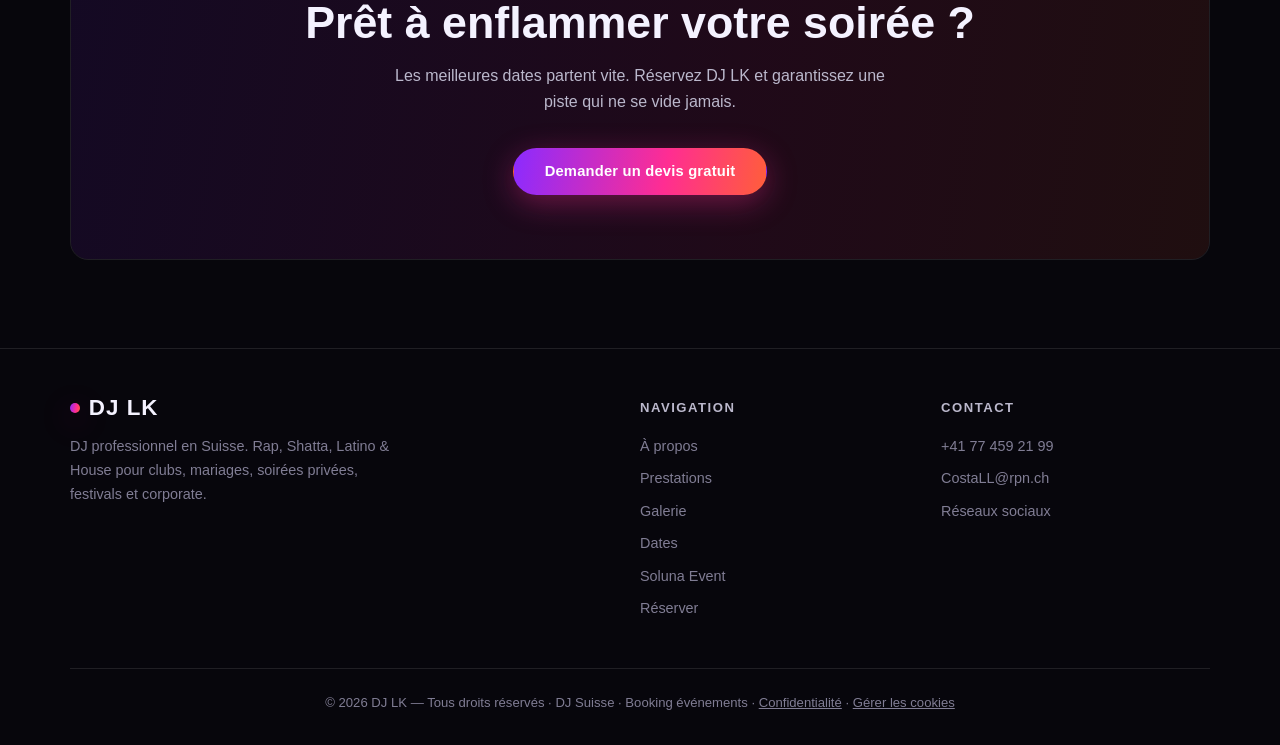
==== commit 6ff8e625: "Update profile image in about section" ====
--- a/index.html
+++ b/index.html
@@ -91,7 +91,7 @@
     <section id="about">
         <div class="container about-grid">
             <div class="about-photo reveal">
-                <img src="images/portrait.jpg" alt="DJ LK aux platines en soirée" loading="lazy" width="1000" height="1500">
+                <img src="images/moi.jpg" alt="DJ LK aux platines en soirée" loading="lazy" width="1000" height="1500">
                 <span class="badge">DJ LK · Suisse</span>
             </div>
             <div class="about-text reveal">
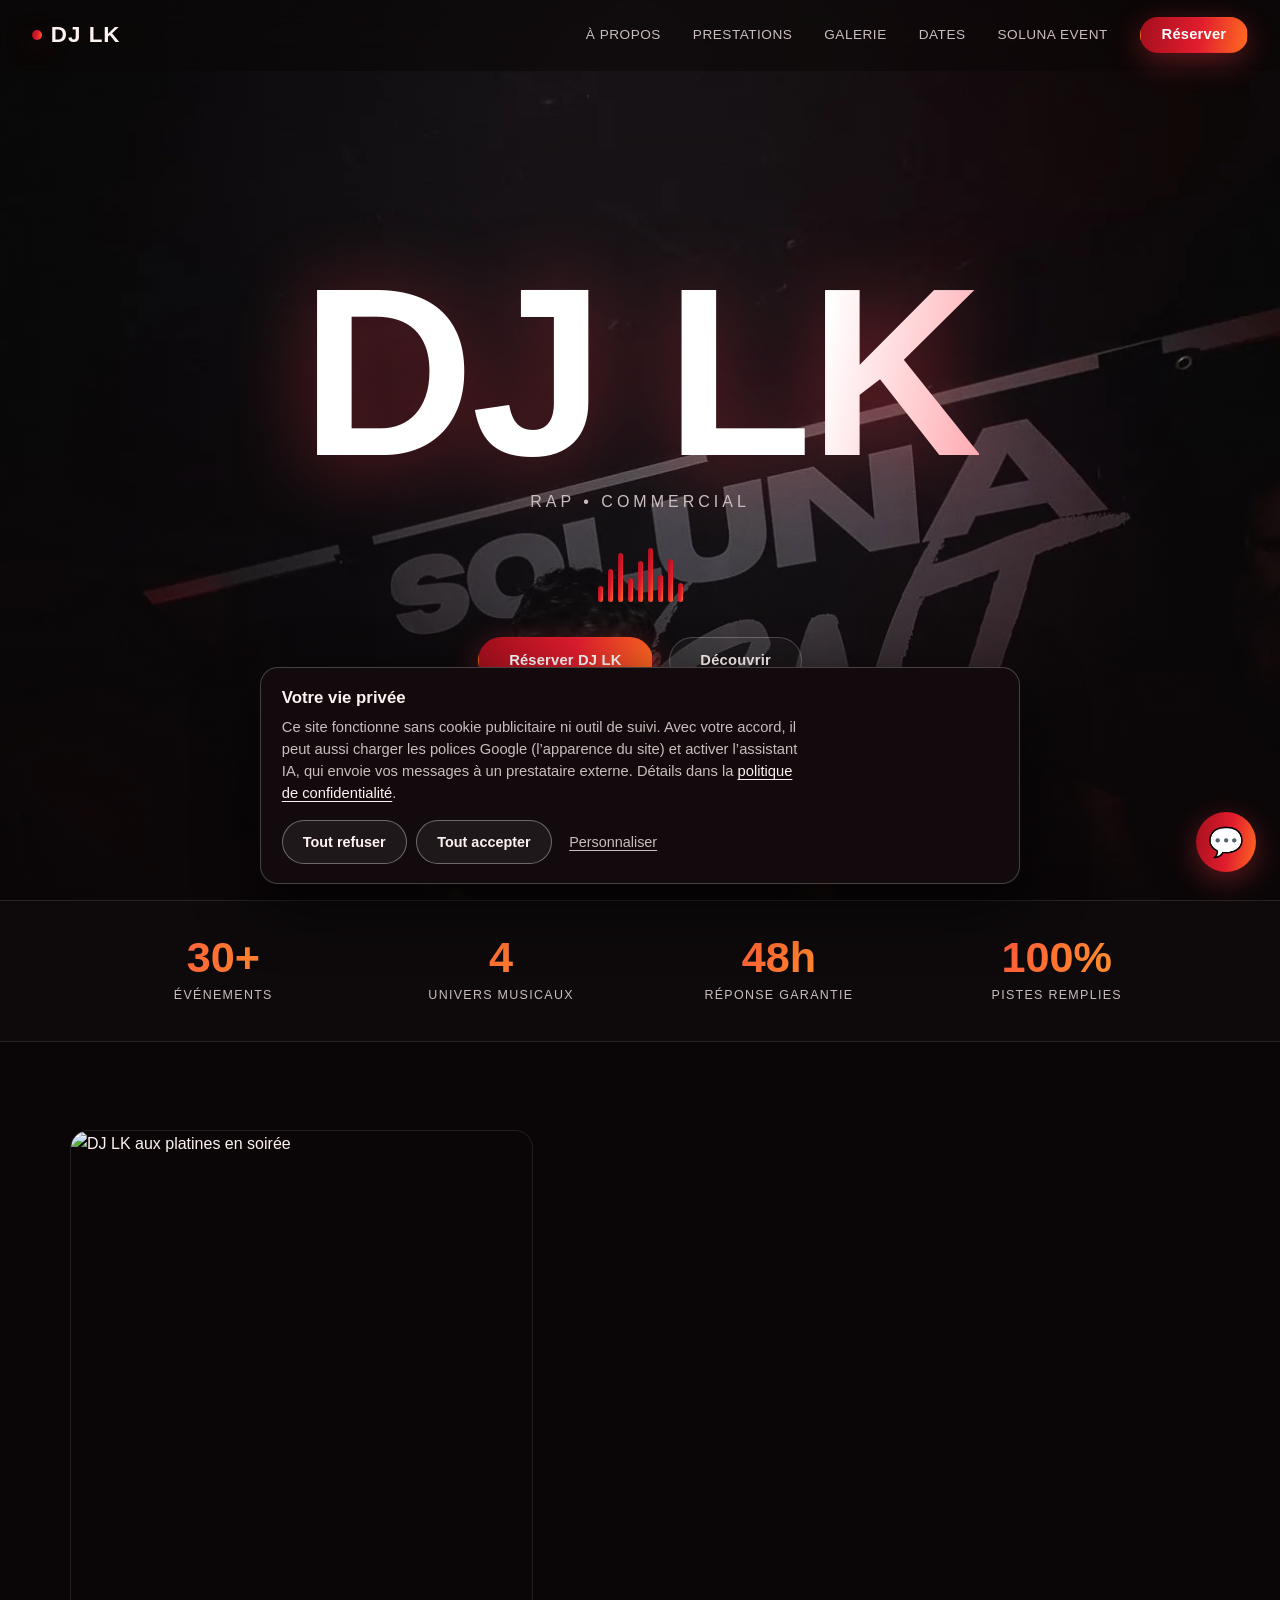
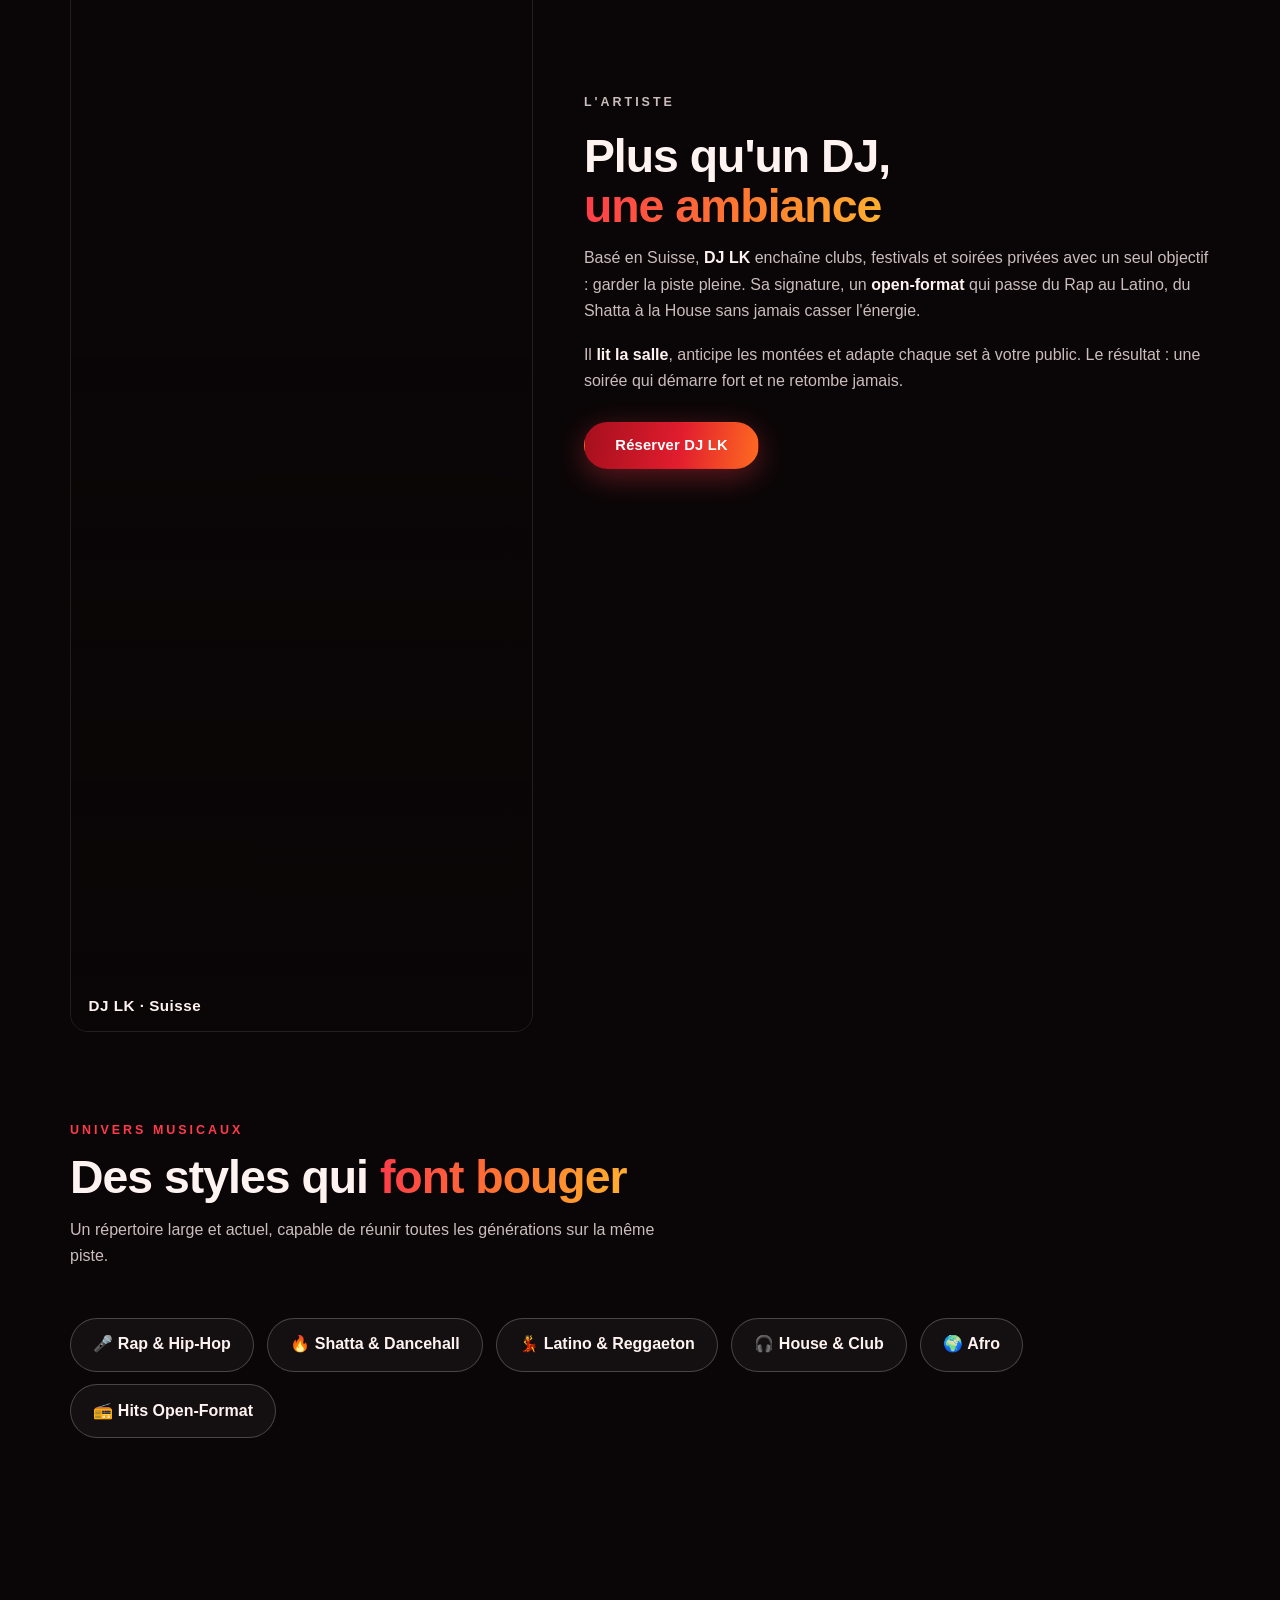
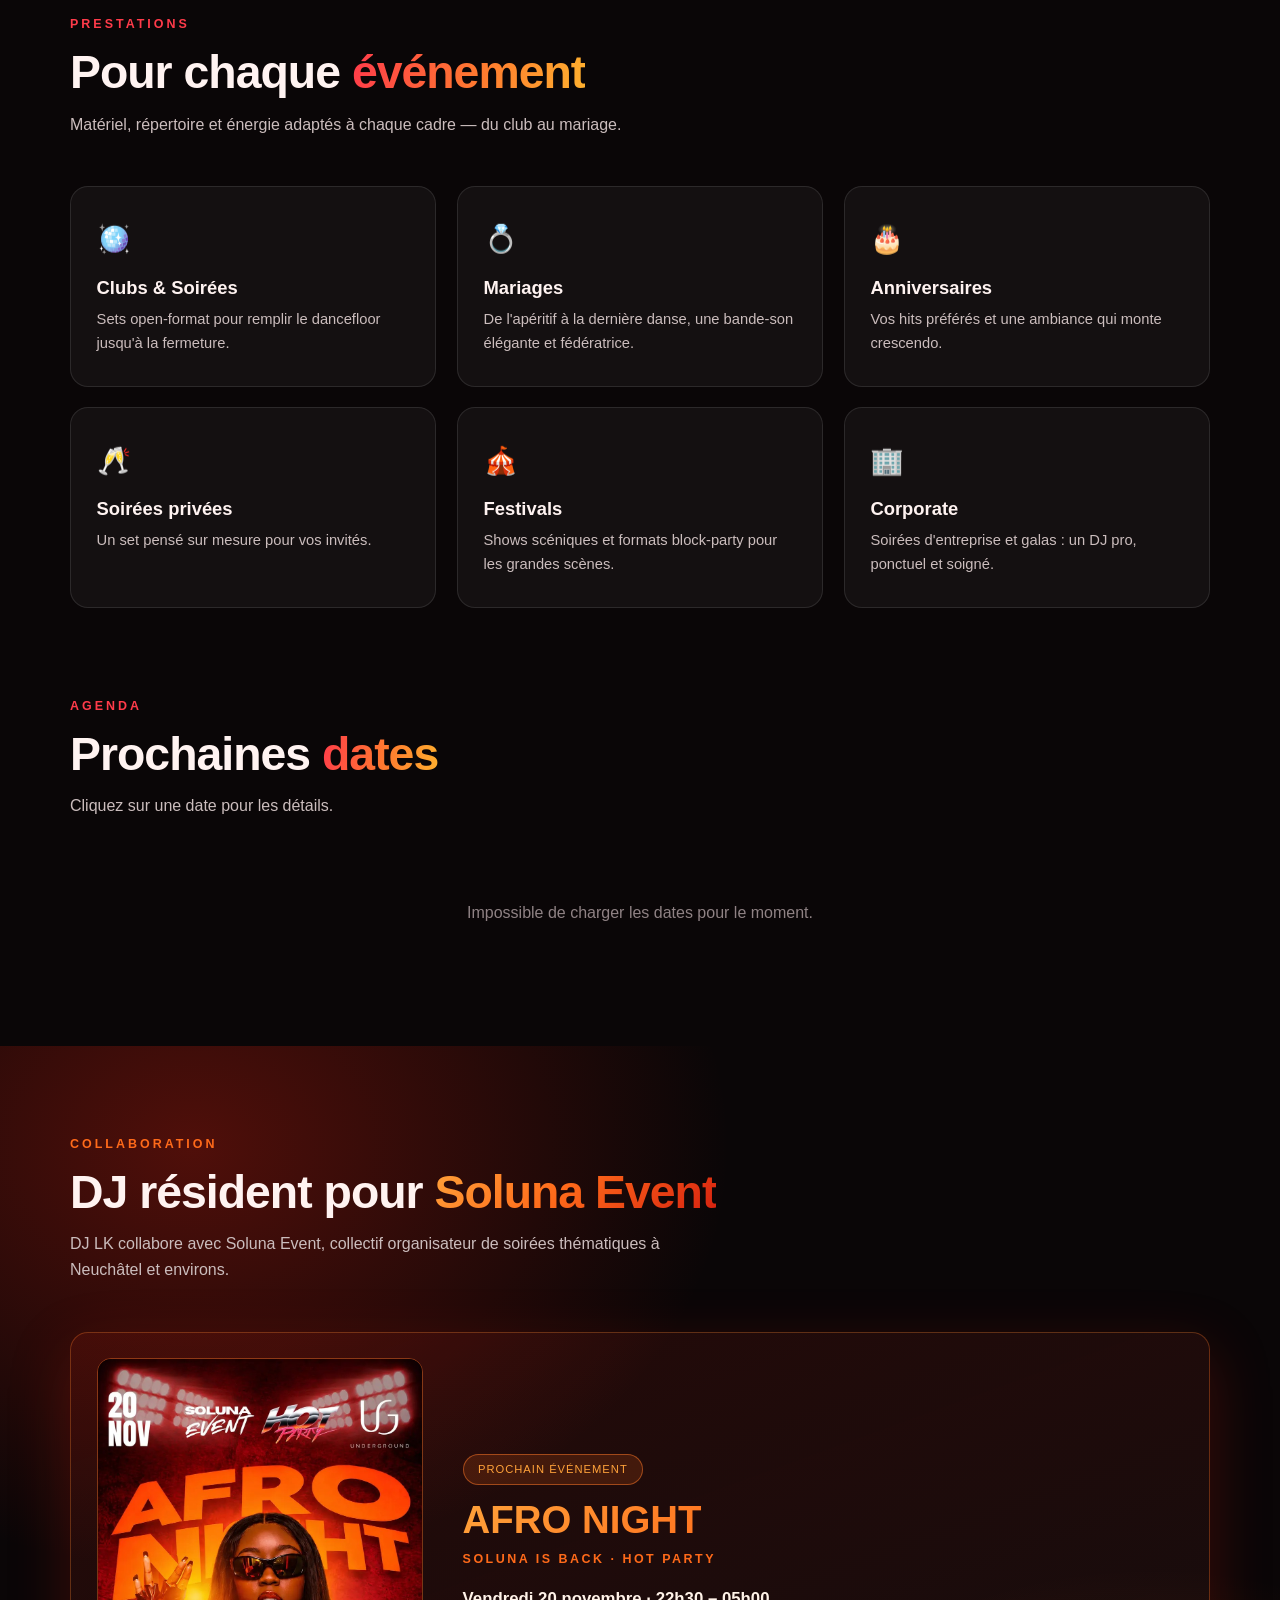
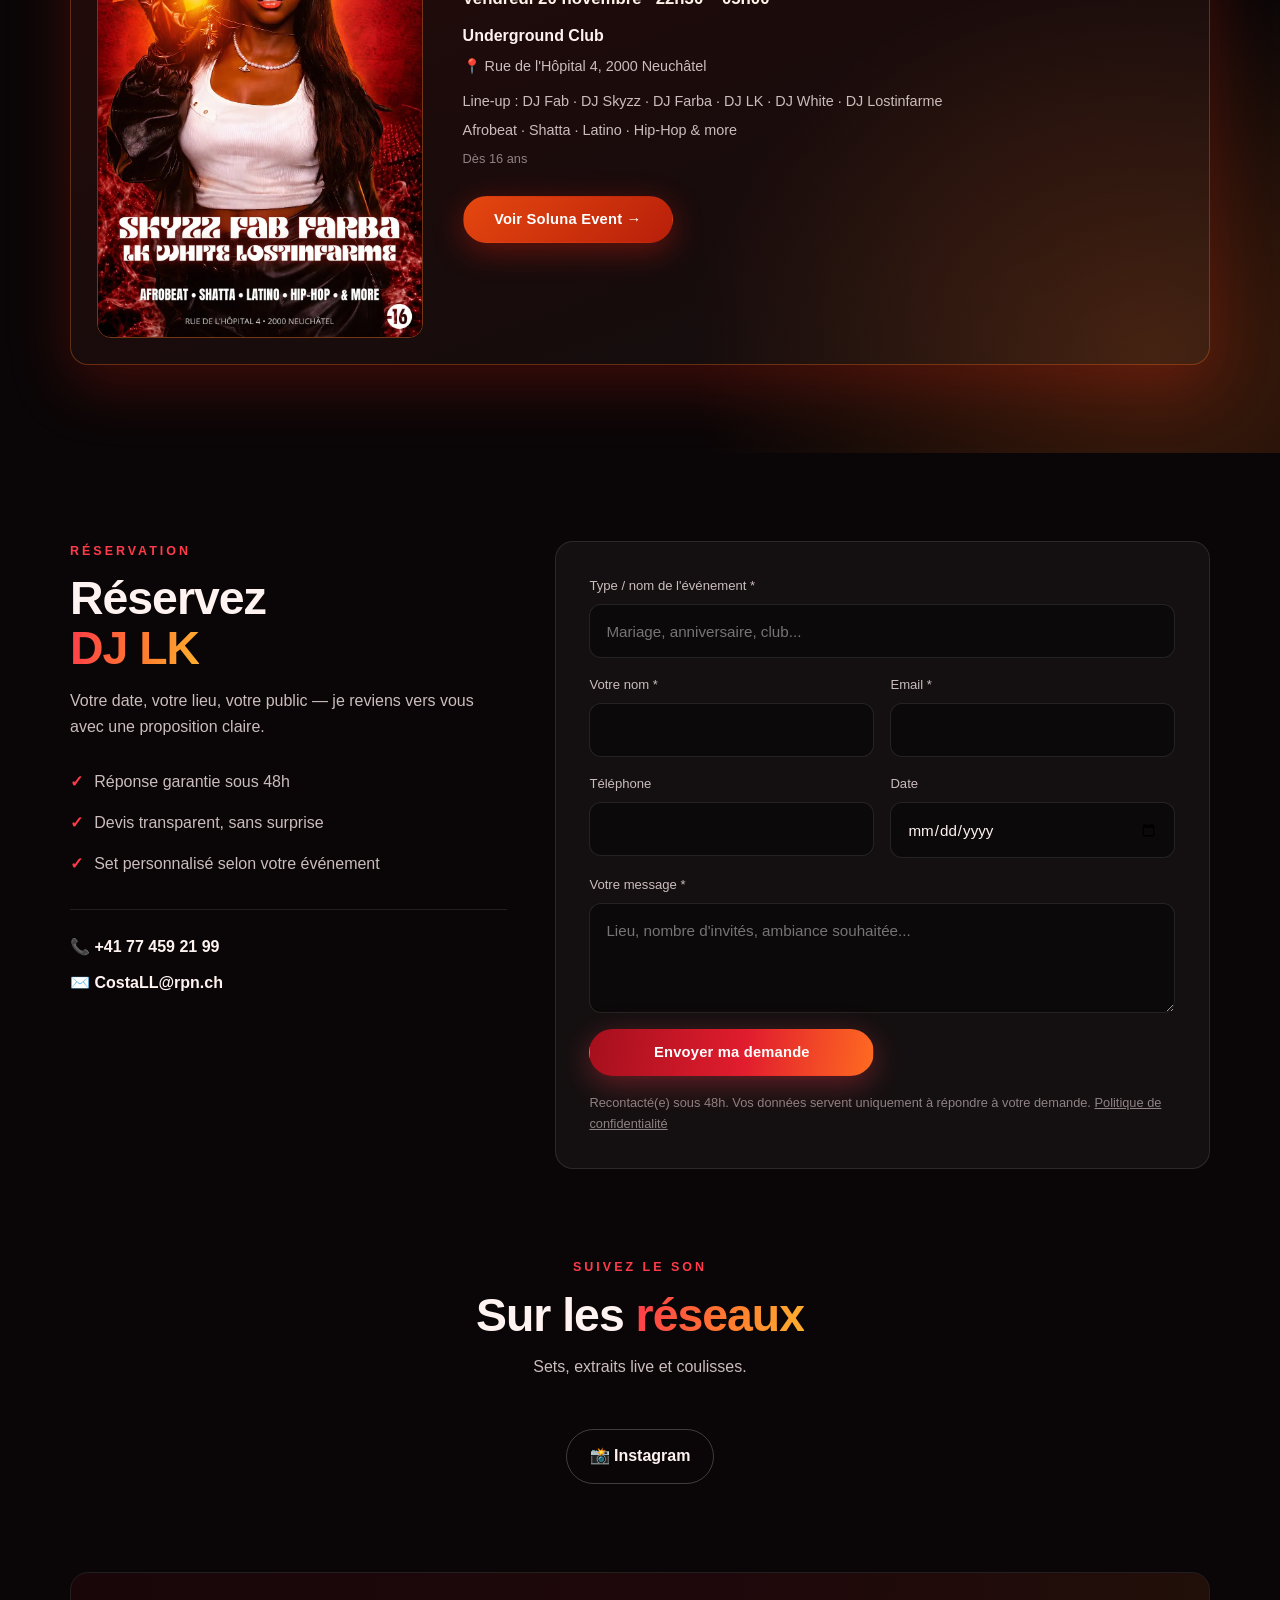
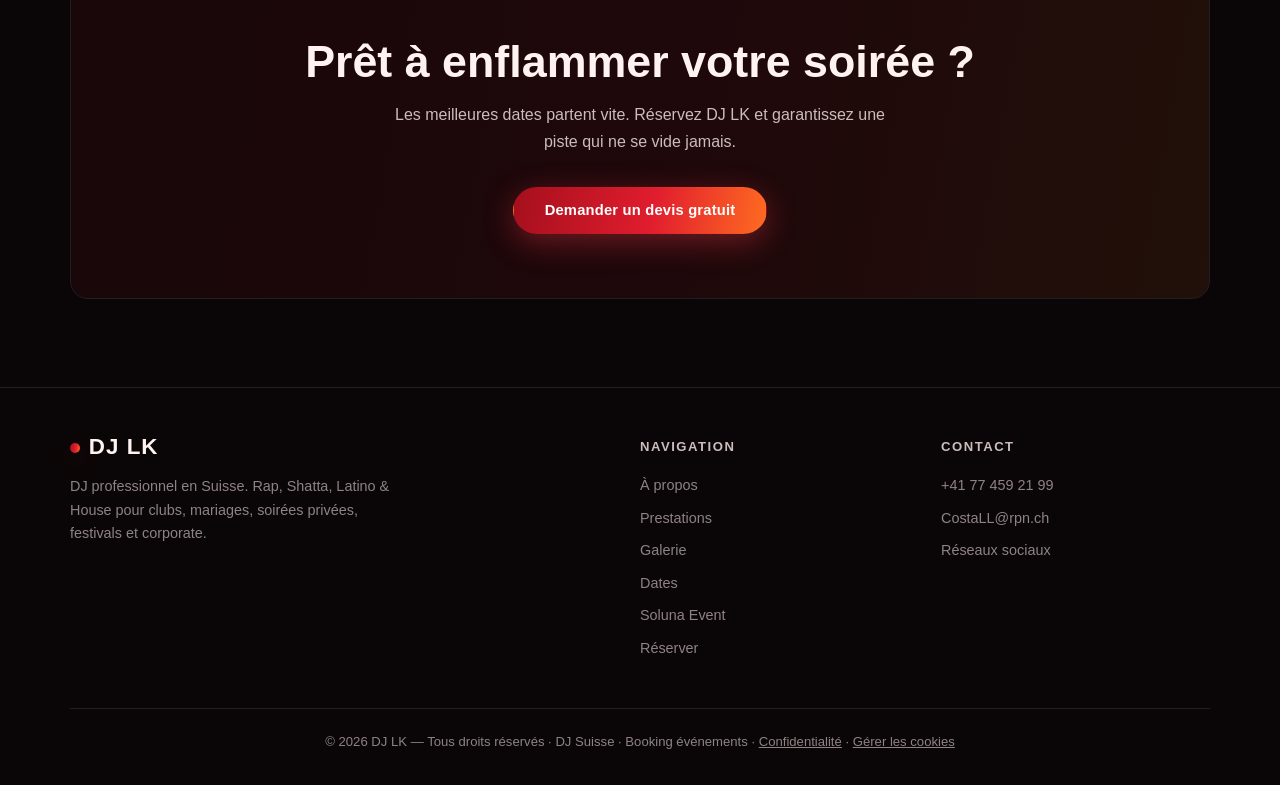
==== commit f868ae55: "Add files via upload" ====
--- a/index.html
+++ b/index.html
@@ -14,15 +14,15 @@
     <meta property="og:locale" content="fr_CH">
     <meta property="og:title" content="DJ LK — DJ professionnel en Suisse | Booking événements">
     <meta property="og:description" content="Rap, Shatta, Latino & House. Le DJ qui fait danser clubs, mariages, soirées privées et festivals.">
-    <meta property="og:image" content="https://djlk.ch/images/hero.jpg">
+    <meta property="og:image" content="https://djlk.ch/hero.jpg">
     <meta property="og:url" content="https://djlk.ch/">
     <meta name="twitter:card" content="summary_large_image">
     <meta name="twitter:title" content="DJ LK — DJ professionnel en Suisse">
     <meta name="twitter:description" content="Rap, Shatta, Latino & House. Réservez le DJ qui enflamme vos événements.">
-    <meta name="twitter:image" content="https://djlk.ch/images/hero.jpg">
+    <meta name="twitter:image" content="https://djlk.ch/hero.jpg">
 
     <!-- Polices Google : chargées par cookies.js uniquement si le visiteur accepte -->
-    <link rel="preload" as="image" href="images/hero.jpg">
+    <link rel="preload" as="image" href="hero.jpg">
     <link rel="stylesheet" href="styles.css">
     <script src="cookies.js" defer></script>
 
@@ -33,7 +33,7 @@
       "name": "DJ LK",
       "genre": ["Rap", "Shatta", "Latino", "House"],
       "url": "https://djlk.ch/",
-      "image": "https://djlk.ch/images/hero.jpg",
+      "image": "https://djlk.ch/hero.jpg",
       "description": "DJ professionnel basé en Suisse, spécialisé clubs, mariages, soirées privées, festivals et événements corporate.",
       "telephone": "+41774592199",
       "email": "CostaLL@rpn.ch",
@@ -169,15 +169,17 @@
             </div>
             <div class="soluna-card reveal">
                 <div class="soluna-poster-wrap">
-                    <img src="soluna-cupidon-party.JPG" alt="Affiche Cupidon Party — Soluna Event x Underground Club Bar, Neuchâtel, 24 octobre" class="soluna-poster" loading="lazy">
+                    <img src="soluna-afro-night.jpg" alt="Affiche Afro Night — Soluna Event x Hot Party, Underground Club, Neuchâtel, 20 novembre" class="soluna-poster" loading="lazy">
                 </div>
                 <div class="soluna-info">
                     <span class="soluna-badge">Prochain événement</span>
-                    <h3>Cupidon Party</h3>
-                    <p class="soluna-date">Samedi 24 octobre · dès 22h</p>
-                    <p class="soluna-venue">Underground Club Bar</p>
+                    <h3>Afro Night</h3>
+                    <p class="soluna-tagline">Soluna is back · Hot Party</p>
+                    <p class="soluna-date">Vendredi 20 novembre · 22h30 – 05h00</p>
+                    <p class="soluna-venue">Underground Club</p>
                     <p class="soluna-location">📍 Rue de l'Hôpital 4, 2000 Neuchâtel</p>
-                    <p class="soluna-lineup">Line-up : Fab Prostaff · Farba · LK · Flor</p>
+                    <p class="soluna-lineup">Line-up : DJ Fab · DJ Skyzz · DJ Farba · DJ LK · DJ White · DJ Lostinfarme</p>
+                    <p class="soluna-styles">Afrobeat · Shatta · Latino · Hip-Hop &amp; more</p>
                     <p class="soluna-age">Dès 16 ans</p>
                     <div class="soluna-actions">
                         <a href="https://solunaevent.ch" target="_blank" rel="noopener" class="btn btn-soluna">Voir Soluna Event →</a>
@@ -352,7 +354,7 @@
             set('modalDesc', event.description || 'Retrouvez DJ LK pour cette soirée.');
             const img = document.getElementById('modalImg');
             const imageUrl = safeUrl(event.image);
-            img.src = imageUrl || 'images/hero.jpg';
+            img.src = imageUrl || 'hero.jpg';
             img.alt = event.title || "Événement DJ LK";
             modal.style.display = 'flex';
             document.body.style.overflow = 'hidden';
@@ -424,21 +426,21 @@
 
     <!-- CHATBOT -->
     <div style="position:fixed;bottom:28px;right:24px;z-index:999;" id="cb-bubble">
-        <button style="width:60px;height:60px;border-radius:50%;background:linear-gradient(100deg, #8b2bff 0%, #ff2d92 60%, #ff5e3a 100%);border:none;cursor:pointer;font-size:1.8rem;display:flex;align-items:center;justify-content:center;box-shadow:0 8px 30px rgba(255, 45, 146, 0.35);transition:transform .3s,box-shadow .3s;" id="cb-btn">💬</button>
+        <button style="width:60px;height:60px;border-radius:50%;background:linear-gradient(100deg, #a50f1d 0%, #e11d2e 55%, #ff6b21 100%);border:none;cursor:pointer;font-size:1.8rem;display:flex;align-items:center;justify-content:center;box-shadow:0 8px 30px rgba(255,59,74, 0.35);transition:transform .3s,box-shadow .3s;" id="cb-btn">💬</button>
     </div>
-    <div style="position:fixed;bottom:100px;right:24px;width:380px;height:520px;background:#0c0a16;border:1px solid rgba(255,255,255,.22);border-radius:20px;display:flex;flex-direction:column;box-shadow:0 20px 60px rgba(0,0,0,.6);opacity:0;transform:translateY(20px) scale(.95);pointer-events:none;transition:opacity .3s,transform .3s;z-index:998;" id="cb-box">
+    <div style="position:fixed;bottom:100px;right:24px;width:380px;height:520px;background:#120a0c;border:1px solid rgba(255,255,255,.22);border-radius:20px;display:flex;flex-direction:column;box-shadow:0 20px 60px rgba(0,0,0,.6);opacity:0;transform:translateY(20px) scale(.95);pointer-events:none;transition:opacity .3s,transform .3s;z-index:998;" id="cb-box">
         <div style="display:flex;justify-content:space-between;align-items:center;padding:1.2rem;border-bottom:1px solid rgba(255,255,255,.10);">
             <h3 style="font:700 1rem 'Sora', sans-serif;margin:0;">DJ LK Assistant 🎧</h3>
-            <button id="cb-close" style="background:none;border:none;font-size:1.8rem;color:#bbb8cc;cursor:pointer;padding:0;width:32px;height:32px;display:flex;align-items:center;justify-content:center;transition:color .25s;">&times;</button>
+            <button id="cb-close" style="background:none;border:none;font-size:1.8rem;color:#cbbdbd;cursor:pointer;padding:0;width:32px;height:32px;display:flex;align-items:center;justify-content:center;transition:color .25s;">&times;</button>
         </div>
         <div style="flex:1;overflow-y:auto;padding:1.2rem;display:flex;flex-direction:column;gap:.8rem;" id="cb-msgs">
             <div style="display:flex;">
-                <p style="background:rgba(255,255,255,.045);color:#f4f2ff;padding:.75rem 1rem;border-radius:12px;margin:0;max-width:85%;word-wrap:break-word;font-size:.95rem;line-height:1.4;">Salut! 👋 Je suis l'assistant DJ LK. Des questions sur les tarifs, les genres, la disponibilité ou la réservation? Je suis là pour aider!</p>
+                <p style="background:rgba(255,255,255,.045);color:#fff3f1;padding:.75rem 1rem;border-radius:12px;margin:0;max-width:85%;word-wrap:break-word;font-size:.95rem;line-height:1.4;">Salut! 👋 Je suis l'assistant DJ LK. Des questions sur les tarifs, les genres, la disponibilité ou la réservation? Je suis là pour aider!</p>
             </div>
         </div>
         <div style="display:flex;gap:.6rem;padding:1rem;border-top:1px solid rgba(255,255,255,.10);">
-            <input type="text" style="flex:1;background:rgba(0,0,0,.4);border:1px solid rgba(255,255,255,.10);color:#f4f2ff;padding:.75rem 1rem;border-radius:999px;font-family:inherit;font-size:.95rem;transition:border-color .25s,box-shadow .25s;" id="cb-inp" placeholder="Posez votre question...">
-            <button style="background:linear-gradient(100deg, #8b2bff 0%, #ff2d92 60%, #ff5e3a 100%);border:none;color:#fff;width:40px;height:40px;border-radius:50%;cursor:pointer;font-size:1.1rem;display:flex;align-items:center;justify-content:center;transition:transform .25s,box-shadow .25s;" id="cb-send">📤</button>
+            <input type="text" style="flex:1;background:rgba(0,0,0,.4);border:1px solid rgba(255,255,255,.10);color:#fff3f1;padding:.75rem 1rem;border-radius:999px;font-family:inherit;font-size:.95rem;transition:border-color .25s,box-shadow .25s;" id="cb-inp" placeholder="Posez votre question...">
+            <button style="background:linear-gradient(100deg, #a50f1d 0%, #e11d2e 55%, #ff6b21 100%);border:none;color:#fff;width:40px;height:40px;border-radius:50%;cursor:pointer;font-size:1.1rem;display:flex;align-items:center;justify-content:center;transition:transform .25s,box-shadow .25s;" id="cb-send">📤</button>
         </div>
     </div>
  
@@ -456,10 +458,10 @@
             if (document.getElementById('cb-gate')) return;
             const g = document.createElement('div');
             g.id = 'cb-gate';
-            g.style.cssText = 'display:flex;flex-direction:column;gap:.7rem;align-items:flex-start;background:rgba(255,255,255,.045);color:#f4f2ff;padding:.9rem 1rem;border-radius:12px;font-size:.9rem;line-height:1.45;';
+            g.style.cssText = 'display:flex;flex-direction:column;gap:.7rem;align-items:flex-start;background:rgba(255,255,255,.045);color:#fff3f1;padding:.9rem 1rem;border-radius:12px;font-size:.9rem;line-height:1.45;';
             g.innerHTML = '<span>Pour répondre, l’assistant envoie vos messages à un service d’IA externe (Groq, États-Unis). Autorisez-le pour continuer, ou passez par le formulaire ou le téléphone.</span>'
-                + '<button type="button" id="cb-allow" style="background:linear-gradient(100deg,#8b2bff 0%,#ff2d92 60%,#ff5e3a 100%);border:none;color:#fff;font-family:inherit;font-weight:600;font-size:.9rem;padding:.65rem 1.1rem;border-radius:999px;cursor:pointer;">Autoriser l’assistant</button>'
-                + '<a href="confidentialite.html#assistant-ia" style="color:#bbb8cc;text-decoration:underline;font-size:.82rem;">En savoir plus</a>';
+                + '<button type="button" id="cb-allow" style="background:linear-gradient(100deg, #a50f1d 0%, #e11d2e 55%, #ff6b21 100%);border:none;color:#fff;font-family:inherit;font-weight:600;font-size:.9rem;padding:.65rem 1.1rem;border-radius:999px;cursor:pointer;">Autoriser l’assistant</button>'
+                + '<a href="confidentialite.html#assistant-ia" style="color:#cbbdbd;text-decoration:underline;font-size:.82rem;">En savoir plus</a>';
             cbMsgs.appendChild(g);
             g.querySelector('#cb-allow').onclick = () => window.DJLKConsent && window.DJLKConsent.set({ chat: true });
         }
@@ -488,14 +490,14 @@
  
             const userDiv = document.createElement('div');
             userDiv.style.cssText = 'display:flex;justify-content:flex-end;animation:fadeIn .3s;';
-            userDiv.innerHTML = `<p style="background:linear-gradient(100deg, #8b2bff 0%, #ff2d92 60%, #ff5e3a 100%);color:#fff;padding:.75rem 1rem;border-radius:12px;margin:0;max-width:85%;word-wrap:break-word;font-size:.95rem;line-height:1.4;">${msg.replace(/&/g,'&amp;').replace(/</g,'&lt;').replace(/>/g,'&gt;')}</p>`;
+            userDiv.innerHTML = `<p style="background:linear-gradient(100deg, #a50f1d 0%, #e11d2e 55%, #ff6b21 100%);color:#fff;padding:.75rem 1rem;border-radius:12px;margin:0;max-width:85%;word-wrap:break-word;font-size:.95rem;line-height:1.4;">${msg.replace(/&/g,'&amp;').replace(/</g,'&lt;').replace(/>/g,'&gt;')}</p>`;
             cbMsgs.appendChild(userDiv);
             cbInp.value = '';
             cbMsgs.scrollTop = cbMsgs.scrollHeight;
  
             const loadDiv = document.createElement('div');
             loadDiv.style.cssText = 'display:flex;animation:fadeIn .3s;';
-            loadDiv.innerHTML = `<p style="background:rgba(255,255,255,.08);color:#bbb8cc;padding:.75rem 1rem;border-radius:12px;margin:0;max-width:85%;font-size:.95rem;line-height:1.4;font-style:italic;">En train de réfléchir...</p>`;
+            loadDiv.innerHTML = `<p style="background:rgba(255,255,255,.08);color:#cbbdbd;padding:.75rem 1rem;border-radius:12px;margin:0;max-width:85%;font-size:.95rem;line-height:1.4;font-style:italic;">En train de réfléchir...</p>`;
             cbMsgs.appendChild(loadDiv);
             cbMsgs.scrollTop = cbMsgs.scrollHeight;
  
@@ -514,14 +516,14 @@
  
                 const botDiv = document.createElement('div');
                 botDiv.style.cssText = 'display:flex;animation:fadeIn .3s;';
-                botDiv.innerHTML = `<p style="background:rgba(255,255,255,.045);color:#f4f2ff;padding:.75rem 1rem;border-radius:12px;margin:0;max-width:85%;word-wrap:break-word;font-size:.95rem;line-height:1.4;">${reply.replace(/&/g,'&amp;').replace(/</g,'&lt;').replace(/>/g,'&gt;')}</p>`;
+                botDiv.innerHTML = `<p style="background:rgba(255,255,255,.045);color:#fff3f1;padding:.75rem 1rem;border-radius:12px;margin:0;max-width:85%;word-wrap:break-word;font-size:.95rem;line-height:1.4;">${reply.replace(/&/g,'&amp;').replace(/</g,'&lt;').replace(/>/g,'&gt;')}</p>`;
                 cbMsgs.appendChild(botDiv);
                 cbMsgs.scrollTop = cbMsgs.scrollHeight;
             } catch (e) {
                 loadDiv.remove();
                 const errDiv = document.createElement('div');
                 errDiv.style.cssText = 'display:flex;animation:fadeIn .3s;';
-                errDiv.innerHTML = `<p style="background:rgba(255, 45, 146, 0.15);color:#ff2d92;padding:.75rem 1rem;border-radius:12px;margin:0;max-width:85%;font-size:.95rem;line-height:1.4;">Oups! Erreur API. Appelle-nous: +41 77 459 21 99 📞</p>`;
+                errDiv.innerHTML = `<p style="background:rgba(255,59,74, 0.15);color:#ff3b4a;padding:.75rem 1rem;border-radius:12px;margin:0;max-width:85%;font-size:.95rem;line-height:1.4;">Oups! Erreur API. Appelle-nous: +41 77 459 21 99 📞</p>`;
                 cbMsgs.appendChild(errDiv);
                 cbMsgs.scrollTop = cbMsgs.scrollHeight;
             }
@@ -532,8 +534,8 @@
  
         cbBtn.onmouseover = () => cbBtn.style.transform = 'scale(1.1)';
         cbBtn.onmouseout = () => cbBtn.style.transform = 'scale(1)';
-        cbClose.onmouseover = () => cbClose.style.color = '#ff2d92';
-        cbClose.onmouseout = () => cbClose.style.color = '#bbb8cc';
+        cbClose.onmouseover = () => cbClose.style.color = '#ff3b4a';
+        cbClose.onmouseout = () => cbClose.style.color = '#cbbdbd';
     </script>
 
 
--- a/styles.css
+++ b/styles.css
@@ -3,21 +3,22 @@
    =================================================================== */
 
 :root {
-    --bg:            #07060c;
-    --bg-2:          #0c0a16;
+    --bg:            #0a0607;
+    --bg-2:          #120a0c;
     --surface:       rgba(255, 255, 255, 0.045);
     --surface-2:     rgba(255, 255, 255, 0.08);
     --border:        rgba(255, 255, 255, 0.10);
     --border-strong: rgba(255, 255, 255, 0.22);
 
-    --text:          #f4f2ff;
-    --text-soft:     #bbb8cc;
-    --text-dim:      #807d94;
-
-    --magenta:       #ff2d92;
-    --violet:        #8b2bff;
-    --grad:          linear-gradient(100deg, #8b2bff 0%, #ff2d92 60%, #ff5e3a 100%);
-    --glow:          0 8px 30px rgba(255, 45, 146, 0.35);
+    --text:          #fff3f1;
+    --text-soft:     #cbbdbd;
+    --text-dim:      #8f8284;
+
+    --accent:       #ff3b4a;
+    --accent-2:        #e11d2e;
+    --grad:          linear-gradient(100deg, #a50f1d 0%, #e11d2e 55%, #ff6b21 100%);
+    --grad-text:     linear-gradient(100deg, #ff3b4a 0%, #ff7a2f 55%, #ffb02e 100%);
+    --glow:          0 8px 30px rgba(255,59,74, 0.35);
 
     --font-head:     'Sora', 'Segoe UI', sans-serif;
     --font-body:     'Inter', 'Segoe UI', sans-serif;
@@ -40,14 +41,14 @@
 body::before {
     content: ''; position: fixed; inset: 0; z-index: -1;
     background:
-        radial-gradient(55vw 55vw at 10% 0%,   rgba(139,43,255,.16), transparent 60%),
-        radial-gradient(55vw 55vw at 95% 30%,  rgba(255,45,146,.13), transparent 60%),
+        radial-gradient(55vw 55vw at 10% 0%,   rgba(200,16,46,.16), transparent 60%),
+        radial-gradient(55vw 55vw at 95% 30%,  rgba(255,122,26,.10), transparent 60%),
         var(--bg);
 }
 
 a { color: inherit; text-decoration: none; }
 img { display: block; max-width: 100%; }
-::selection { background: var(--magenta); color: #fff; }
+::selection { background: var(--accent); color: #fff; }
 
 /* ===================  BOUTONS (refaits)  =================== */
 .btn {
@@ -75,7 +76,7 @@
 .btn:active { transform: translateY(-1px) scale(.98); }
 
 .btn-primary { background: var(--grad); color: #fff; box-shadow: var(--glow); }
-.btn-primary:hover { transform: translateY(-3px); box-shadow: 0 14px 44px rgba(255,45,146,.55); }
+.btn-primary:hover { transform: translateY(-3px); box-shadow: 0 14px 44px rgba(255,59,74,.55); }
 .btn-secondary { background: rgba(255,255,255,.04); color: var(--text); border-color: var(--border-strong); }
 .btn-secondary:hover { transform: translateY(-3px); background: var(--surface-2); border-color: var(--text); }
 .btn-block { width: 100%; }
@@ -85,12 +86,12 @@
     position: fixed; top: 0; width: 100%; z-index: 1000;
     display: flex; justify-content: space-between; align-items: center;
     padding: 1.05rem 2rem;
-    background: rgba(7,6,12,.5);
+    background: rgba(10,6,7,.5);
     backdrop-filter: blur(16px); -webkit-backdrop-filter: blur(16px);
     border-bottom: 1px solid transparent;
     transition: padding .3s, background .3s, border-color .3s;
 }
-nav.scrolled { padding: .7rem 2rem; background: rgba(7,6,12,.9); border-bottom-color: var(--border); }
+nav.scrolled { padding: .7rem 2rem; background: rgba(10,6,7,.9); border-bottom-color: var(--border); }
 .logo { font: 800 1.4rem/1 var(--font-head); letter-spacing: 1px; display: flex; align-items: center; gap: .55rem; }
 .logo .dot { width: 10px; height: 10px; border-radius: 50%; background: var(--grad); box-shadow: var(--glow); animation: pulse 1.6s ease-in-out infinite; }
 @keyframes pulse { 0%,100% { transform: scale(1); opacity: 1; } 50% { transform: scale(1.45); opacity: .55; } }
@@ -113,19 +114,19 @@
     display: flex; align-items: center; justify-content: center;
     text-align: center; padding: 7rem 1.4rem 4rem; overflow: hidden;
 }
-.hero-bg { position: absolute; inset: 0; z-index: 0; background: url('images/hero.jpg') center 30% / cover no-repeat; transform: scale(1.06); animation: heroZoom 18s ease-in-out infinite alternate; }
+.hero-bg { position: absolute; inset: 0; z-index: 0; background: url('hero.jpg') center 25% / cover no-repeat; transform: scale(1.06); animation: heroZoom 18s ease-in-out infinite alternate; }
 @keyframes heroZoom { to { transform: scale(1.14); } }
-.hero-bg::after { content: ''; position: absolute; inset: 0; background: linear-gradient(180deg, rgba(7,6,12,.55) 0%, rgba(7,6,12,.45) 35%, rgba(7,6,12,.92) 88%, var(--bg) 100%); }
+.hero-bg::after { content: ''; position: absolute; inset: 0; background: linear-gradient(180deg, rgba(10,6,7,.30) 0%, rgba(10,6,7,.20) 35%, rgba(10,6,7,.85) 90%, var(--bg) 100%); }
 .hero-content { position: relative; z-index: 2; max-width: 820px; }
 
 .hero-name {
     font: 800 clamp(4.5rem, 24vw, 15rem)/0.9 var(--font-head);
     letter-spacing: -3px;
     margin-bottom: .6rem;
-    background: linear-gradient(100deg, #fff 0%, #fff 35%, #ff2d92 60%, #8b2bff 100%);
+    background: linear-gradient(100deg, #fff 0%, #fff 35%, #ff3b4a 62%, #ffb02e 100%);
     background-size: 220% auto;
     -webkit-background-clip: text; background-clip: text; -webkit-text-fill-color: transparent;
-    filter: drop-shadow(0 6px 40px rgba(255,45,146,.45));
+    filter: drop-shadow(0 6px 40px rgba(255,59,74,.45));
     animation: nameShimmer 6s linear infinite;
 }
 @keyframes nameShimmer { to { background-position: 220% center; } }
@@ -149,7 +150,7 @@
 .hero .sub       { animation-delay: .4s; }
 .cta-group       { animation-delay: .7s; }
 @keyframes heroIn { from { opacity: 0; transform: translateY(26px); } to { opacity: 1; transform: none; } }
-@keyframes nameReveal { from { opacity: 0; transform: translateY(40px) scale(.92); filter: blur(14px) drop-shadow(0 6px 40px rgba(255,45,146,.45)); } to { opacity: 1; transform: none; filter: blur(0) drop-shadow(0 6px 40px rgba(255,45,146,.45)); } }
+@keyframes nameReveal { from { opacity: 0; transform: translateY(40px) scale(.92); filter: blur(14px) drop-shadow(0 6px 40px rgba(255,59,74,.45)); } to { opacity: 1; transform: none; filter: blur(0) drop-shadow(0 6px 40px rgba(255,59,74,.45)); } }
 
 .hero-scroll { position: absolute; bottom: 1.5rem; left: 50%; transform: translateX(-50%); z-index: 2; color: var(--text-dim); font-size: .72rem; letter-spacing: 2px; text-transform: uppercase; animation: bob 2s ease-in-out infinite; }
 @keyframes bob { 0%,100% { transform: translateX(-50%) translateY(0); } 50% { transform: translateX(-50%) translateY(7px); } }
@@ -157,15 +158,15 @@
 /* ===================  TRUST BAND  =================== */
 .trust { border-top: 1px solid var(--border); border-bottom: 1px solid var(--border); background: rgba(255,255,255,.02); }
 .trust-inner { max-width: var(--maxw); margin: 0 auto; display: grid; grid-template-columns: repeat(4,1fr); gap: 1rem; padding: 2.2rem 1.4rem; text-align: center; }
-.stat-number { font: 800 clamp(1.8rem,4vw,2.7rem)/1 var(--font-head); background: var(--grad); -webkit-background-clip: text; background-clip: text; -webkit-text-fill-color: transparent; }
+.stat-number { font: 800 clamp(1.8rem,4vw,2.7rem)/1 var(--font-head); background: var(--grad-text); -webkit-background-clip: text; background-clip: text; -webkit-text-fill-color: transparent; }
 .stat-label { color: var(--text-soft); font-size: .78rem; text-transform: uppercase; letter-spacing: 1.3px; margin-top: .35rem; }
 
 /* ===================  SECTIONS  =================== */
 section { padding: 5.5rem 1.4rem; }
 .container { max-width: var(--maxw); margin: 0 auto; }
-.eyebrow { color: var(--magenta); font-size: .78rem; letter-spacing: 3px; text-transform: uppercase; font-weight: 600; margin-bottom: .75rem; }
+.eyebrow { color: var(--accent); font-size: .78rem; letter-spacing: 3px; text-transform: uppercase; font-weight: 600; margin-bottom: .75rem; }
 .section-title { font: 800 clamp(1.9rem,5vw,2.9rem)/1.08 var(--font-head); letter-spacing: -1px; margin-bottom: .9rem; }
-.section-title .grad { background: var(--grad); -webkit-background-clip: text; background-clip: text; -webkit-text-fill-color: transparent; }
+.section-title .grad { background: var(--grad-text); -webkit-background-clip: text; background-clip: text; -webkit-text-fill-color: transparent; }
 .section-intro { color: var(--text-soft); max-width: 600px; margin-bottom: 3rem; }
 .center { text-align: center; }
 .center .section-intro { margin-inline: auto; }
@@ -175,7 +176,7 @@
 .about-photo { position: relative; border-radius: var(--radius); overflow: hidden; border: 1px solid var(--border); }
 .about-photo img { width: 100%; aspect-ratio: 4/5; object-fit: cover; transition: transform .7s var(--ease); }
 .about-photo:hover img { transform: scale(1.05); }
-.about-photo::after { content: ''; position: absolute; inset: 0; background: linear-gradient(180deg, transparent 55%, rgba(7,6,12,.8)); }
+.about-photo::after { content: ''; position: absolute; inset: 0; background: linear-gradient(180deg, transparent 55%, rgba(10,6,7,.8)); }
 .about-photo .badge { position: absolute; left: 1.1rem; bottom: 1.1rem; z-index: 2; font: 700 .95rem/1 var(--font-head); letter-spacing: .5px; }
 .about-text p { color: var(--text-soft); margin-bottom: 1.1rem; }
 .about-text strong { color: var(--text); font-weight: 600; }
@@ -202,18 +203,18 @@
 .gallery-item.wide { grid-column: span 2; }
 .gallery-item img { width: 100%; height: 100%; object-fit: cover; transition: transform .7s var(--ease), filter .4s; filter: saturate(1.05); }
 .gallery-item:hover img { transform: scale(1.07); }
-.gallery-item::after { content: ''; position: absolute; inset: 0; background: linear-gradient(180deg, transparent 60%, rgba(7,6,12,.5)); opacity: 0; transition: opacity .4s; }
+.gallery-item::after { content: ''; position: absolute; inset: 0; background: linear-gradient(180deg, transparent 60%, rgba(10,6,7,.5)); opacity: 0; transition: opacity .4s; }
 .gallery-item:hover::after { opacity: 1; }
 
 /* ===================  DATES  =================== */
 .dates-grid { display: grid; grid-template-columns: repeat(auto-fit, minmax(270px,1fr)); gap: 1.3rem; }
 .date-card { display: flex; flex-direction: column; gap: .35rem; background: var(--surface); border: 1px solid var(--border); border-radius: var(--radius); padding: 1.6rem; transition: transform .35s var(--ease), background .35s, border-color .35s, box-shadow .35s; }
-.date-card:not(.tba):hover { transform: translateY(-6px); background: var(--surface-2); border-color: var(--magenta); box-shadow: 0 10px 40px rgba(255,45,146,.18); }
-.date-card .status { align-self: flex-start; padding: .35rem .9rem; border-radius: 999px; background: rgba(255,45,146,.12); border: 1px solid rgba(255,45,146,.35); color: #ff7ab8; font-size: .7rem; text-transform: uppercase; letter-spacing: 1px; margin-bottom: .7rem; }
+.date-card:not(.tba):hover { transform: translateY(-6px); background: var(--surface-2); border-color: var(--accent); box-shadow: 0 10px 40px rgba(255,59,74,.18); }
+.date-card .status { align-self: flex-start; padding: .35rem .9rem; border-radius: 999px; background: rgba(255,59,74,.12); border: 1px solid rgba(255,59,74,.35); color: #ff8a93; font-size: .7rem; text-transform: uppercase; letter-spacing: 1px; margin-bottom: .7rem; }
 .date-card .date { font: 800 1.3rem/1 var(--font-head); }
 .date-card .venue { color: var(--text); font-weight: 500; }
 .date-card .location { color: var(--text-dim); font-size: .87rem; }
-.date-card .more { margin-top: .5rem; color: var(--magenta); font-size: .82rem; font-weight: 600; }
+.date-card .more { margin-top: .5rem; color: var(--accent); font-size: .82rem; font-weight: 600; }
 .date-card.tba { opacity: .5; }
 
 /* ===================  AVIS  =================== */
@@ -237,17 +238,17 @@
 .booking-aside p.lead { color: var(--text-soft); }
 .perks { list-style: none; display: grid; gap: .9rem; margin-top: 1.8rem; }
 .perks li { display: flex; gap: .7rem; color: var(--text-soft); }
-.perks .ic { color: var(--magenta); font-weight: 700; }
+.perks .ic { color: var(--accent); font-weight: 700; }
 .direct { margin-top: 2rem; padding-top: 1.5rem; border-top: 1px solid var(--border); display: grid; gap: .6rem; }
 .direct a { font-weight: 600; transition: color .25s; }
-.direct a:hover { color: var(--magenta); }
+.direct a:hover { color: var(--accent); }
 
 .contact-form { display: grid; grid-template-columns: 1fr 1fr; gap: 1rem; background: var(--surface); border: 1px solid var(--border); border-radius: var(--radius); padding: 2.1rem; }
 .form-group { display: flex; flex-direction: column; }
 .form-group.full { grid-column: 1 / -1; }
 .form-group label { margin-bottom: .45rem; color: var(--text-soft); font-size: .82rem; }
 .form-group input, .form-group textarea { background: rgba(0,0,0,.4); border: 1px solid var(--border); color: var(--text); padding: .85rem 1rem; border-radius: 12px; font: inherit; font-size: .95rem; transition: border-color .25s, box-shadow .25s; }
-.form-group input:focus, .form-group textarea:focus { outline: none; border-color: var(--magenta); box-shadow: 0 0 0 3px rgba(255,45,146,.15); }
+.form-group input:focus, .form-group textarea:focus { outline: none; border-color: var(--accent); box-shadow: 0 0 0 3px rgba(255,59,74,.15); }
 .form-group textarea { resize: vertical; min-height: 110px; }
 .form-note { grid-column: 1/-1; color: var(--text-dim); font-size: .8rem; }
 
@@ -268,20 +269,20 @@
 .footer-bottom { max-width: var(--maxw); margin: 2.4rem auto 0; padding-top: 1.4rem; border-top: 1px solid var(--border); text-align: center; color: var(--text-dim); font-size: .82rem; }
 
 /* ===================  STICKY MOBILE CTA  =================== */
-.mobile-cta { display: none; position: fixed; bottom: 0; left: 0; right: 0; z-index: 999; gap: .7rem; padding: .75rem 1rem calc(.75rem + env(safe-area-inset-bottom)); background: rgba(7,6,12,.93); backdrop-filter: blur(14px); border-top: 1px solid var(--border); }
+.mobile-cta { display: none; position: fixed; bottom: 0; left: 0; right: 0; z-index: 999; gap: .7rem; padding: .75rem 1rem calc(.75rem + env(safe-area-inset-bottom)); background: rgba(10,6,7,.93); backdrop-filter: blur(14px); border-top: 1px solid var(--border); }
 .mobile-cta .btn { flex: 1; padding: .9rem; }
 
 /* ===================  MODALE  =================== */
-.modal { display: none; position: fixed; inset: 0; z-index: 2000; background: rgba(5,4,10,.85); backdrop-filter: blur(10px); -webkit-backdrop-filter: blur(10px); justify-content: center; align-items: center; padding: 1.4rem; }
+.modal { display: none; position: fixed; inset: 0; z-index: 2000; background: rgba(8,4,5,.85); backdrop-filter: blur(10px); -webkit-backdrop-filter: blur(10px); justify-content: center; align-items: center; padding: 1.4rem; }
 .modal-content { position: relative; background: var(--bg-2); border: 1px solid var(--border-strong); border-radius: var(--radius); padding: 1.5rem; max-width: 720px; width: 100%; animation: modalIn .4s var(--ease); }
 @keyframes modalIn { from { opacity: 0; transform: scale(.95) translateY(12px); } to { opacity: 1; transform: none; } }
 .close-modal { position: absolute; top: 8px; right: 18px; font-size: 2.1rem; font-weight: 300; line-height: 1; color: var(--text-soft); cursor: pointer; z-index: 10; }
-.close-modal:hover { color: var(--magenta); }
+.close-modal:hover { color: var(--accent); }
 .modal-body-layout { display: flex; gap: 1.7rem; }
 .modal-image-container { flex: 1; min-width: 200px; }
 .modal-image { width: 100%; height: 100%; min-height: 300px; object-fit: cover; border-radius: 12px; }
 .modal-text-container { flex: 1.3; display: flex; flex-direction: column; justify-content: center; }
-.modal-text-container h3 { font: 800 1.8rem/1.1 var(--font-head); margin-bottom: .5rem; background: var(--grad); -webkit-background-clip: text; background-clip: text; -webkit-text-fill-color: transparent; }
+.modal-text-container h3 { font: 800 1.8rem/1.1 var(--font-head); margin-bottom: .5rem; background: var(--grad-text); -webkit-background-clip: text; background-clip: text; -webkit-text-fill-color: transparent; }
 #modalDate { color: var(--text); font-weight: 700; font-size: 1.05rem; }
 #modalLocation { color: var(--text-dim); font-size: .85rem; text-transform: uppercase; letter-spacing: .5px; margin-bottom: 1.1rem; }
 #modalDesc { color: var(--text-soft); line-height: 1.7; font-size: .94rem; border-top: 1px solid var(--border); padding-top: 1rem; margin-bottom: 1.4rem; }
@@ -301,7 +302,7 @@
 @media (max-width: 680px) {
     nav { padding: .9rem 1.2rem; }
     nav.scrolled { padding: .7rem 1.2rem; }
-    .nav-links { position: fixed; inset: 0 0 0 auto; width: min(78vw, 320px); flex-direction: column; align-items: flex-start; justify-content: center; gap: 1.6rem; padding: 2rem; background: rgba(10,8,18,.98); backdrop-filter: blur(18px); transform: translateX(110%); transition: transform .4s var(--ease); }
+    .nav-links { position: fixed; inset: 0 0 0 auto; width: min(78vw, 320px); flex-direction: column; align-items: flex-start; justify-content: center; gap: 1.6rem; padding: 2rem; background: rgba(16,9,11,.98); backdrop-filter: blur(18px); transform: translateX(110%); transition: transform .4s var(--ease); }
     .nav-links.open { transform: none; }
     .nav-links a:not(.btn) { font-size: 1.1rem; }
     .nav-cta { width: 100%; }
@@ -353,7 +354,7 @@
  
 .chatbot-bubble button:hover {
     transform: scale(1.1);
-    box-shadow: 0 14px 44px rgba(255,45,146,.55);
+    box-shadow: 0 14px 44px rgba(255,59,74,.55);
 }
  
 .chatbot-bubble button:active {
@@ -414,7 +415,7 @@
 }
  
 .chatbot-close:hover {
-    color: var(--magenta);
+    color: var(--accent);
 }
  
 .chatbot-messages {
@@ -477,8 +478,8 @@
 }
  
 .bot-message.error p {
-    background: rgba(255, 45, 146, 0.15);
-    color: #ff2d92;
+    background: rgba(255,59,74, 0.15);
+    color: #ff3b4a;
 }
  
 .chatbot-input-area {
@@ -502,8 +503,8 @@
  
 .chatbot-input:focus {
     outline: none;
-    border-color: var(--magenta);
-    box-shadow: 0 0 0 3px rgba(255,45,146,.15);
+    border-color: var(--accent);
+    box-shadow: 0 0 0 3px rgba(255,59,74,.15);
 }
  
 .chatbot-input::placeholder {
@@ -569,35 +570,35 @@
     }
 }
 
-/* ===================  SOLUNA EVENT (thème repris de l'affiche)  =================== */
+/* ===================  SOLUNA EVENT (thème repris de l'affiche Afro Night)  =================== */
 #solunaevent {
-    --sol-crimson:  #cb1540;
-    --sol-deep:     #6e081b;
-    --sol-red:      #a00321;
-    --sol-pink:     #e46382;
-    --sol-chrome:   #f5eef0;
-    --sol-grad:     linear-gradient(135deg, var(--sol-pink) 0%, var(--sol-crimson) 45%, var(--sol-deep) 100%);
+    --sol-amber:   #ffa23a;
+    --sol-orange:  #ff6a1a;
+    --sol-red:     #d6200f;
+    --sol-chrome:  #fff2e8;
+    --sol-grad:    linear-gradient(135deg, var(--sol-amber) 0%, var(--sol-orange) 45%, var(--sol-red) 100%);
+    --sol-btn:     linear-gradient(135deg, #e5470f 0%, #b81f0a 100%);
     position: relative;
     overflow: hidden;
     background:
-        radial-gradient(70vw 55vw at 15% 10%, rgba(203,21,64,.35), transparent 60%),
-        radial-gradient(60vw 50vw at 90% 90%, rgba(110,8,27,.45), transparent 60%),
+        radial-gradient(70vw 55vw at 15% 10%, rgba(214,32,15,.34), transparent 60%),
+        radial-gradient(60vw 50vw at 90% 90%, rgba(255,106,26,.22), transparent 60%),
         var(--bg);
 }
-.eyebrow-soluna { color: var(--sol-pink); }
+.eyebrow-soluna { color: var(--sol-orange); }
 .grad-soluna { background: var(--sol-grad); -webkit-background-clip: text; background-clip: text; -webkit-text-fill-color: transparent; }
 
 .soluna-card {
     display: grid;
-    grid-template-columns: .82fr 1.18fr;
-    gap: 2rem;
-    background: linear-gradient(160deg, rgba(203,21,64,.12), rgba(255,255,255,.03));
-    border: 1px solid rgba(228,99,130,.3);
+    grid-template-columns: minmax(0, .62fr) minmax(0, 1.38fr);
+    gap: 2.2rem;
+    background: linear-gradient(160deg, rgba(214,32,15,.14), rgba(255,255,255,.03));
+    border: 1px solid rgba(255,122,40,.32);
     border-radius: var(--radius);
     padding: 1.6rem;
-    box-shadow: 0 20px 60px rgba(160,3,33,.25);
-}
-.soluna-poster-wrap { border-radius: 14px; overflow: hidden; border: 1px solid rgba(228,99,130,.35); }
+    box-shadow: 0 20px 60px rgba(214,32,15,.25);
+}
+.soluna-poster-wrap { aspect-ratio: 9 / 16; border-radius: 14px; overflow: hidden; border: 1px solid rgba(255,122,40,.4); }
 .soluna-poster { width: 100%; height: 100%; object-fit: cover; transition: transform .6s var(--ease); }
 .soluna-poster-wrap:hover .soluna-poster { transform: scale(1.04); }
 
@@ -606,30 +607,31 @@
     align-self: flex-start;
     padding: .35rem .9rem;
     border-radius: 999px;
-    background: rgba(228,99,130,.16);
-    border: 1px solid rgba(228,99,130,.5);
-    color: var(--sol-pink);
+    background: rgba(255,106,26,.16);
+    border: 1px solid rgba(255,122,40,.5);
+    color: var(--sol-amber);
     font-size: .7rem;
     text-transform: uppercase;
     letter-spacing: 1px;
     margin-bottom: .6rem;
 }
-.soluna-info h3 { font: 800 2rem/1.1 var(--font-head); margin-bottom: .5rem; background: var(--sol-grad); -webkit-background-clip: text; background-clip: text; -webkit-text-fill-color: transparent; }
+.soluna-info h3 { font: 800 2.4rem/1.05 var(--font-head); text-transform: uppercase; margin-bottom: .2rem; background: var(--sol-grad); -webkit-background-clip: text; background-clip: text; -webkit-text-fill-color: transparent; }
+.soluna-tagline { color: var(--sol-orange); font-size: .78rem; font-weight: 600; letter-spacing: 2.5px; text-transform: uppercase; margin-bottom: .6rem; }
 .soluna-date { font-weight: 700; color: var(--sol-chrome); font-size: 1.05rem; }
 .soluna-venue { color: var(--text); font-weight: 600; margin-top: .3rem; }
-.soluna-location, .soluna-lineup, .soluna-age { color: var(--text-soft); font-size: .9rem; }
+.soluna-location, .soluna-lineup, .soluna-styles, .soluna-age { color: var(--text-soft); font-size: .9rem; }
 .soluna-lineup { margin-top: .3rem; }
 .soluna-age { color: var(--text-dim); font-size: .8rem; }
 .soluna-actions { margin-top: 1.3rem; }
-.btn-soluna { background: var(--sol-grad); color: #fff; box-shadow: 0 8px 30px rgba(203,21,64,.4); }
-.btn-soluna:hover { transform: translateY(-3px); box-shadow: 0 14px 44px rgba(203,21,64,.6); }
+.btn-soluna { background: var(--sol-btn); color: #fff; box-shadow: 0 8px 30px rgba(214,32,15,.4); }
+.btn-soluna:hover { transform: translateY(-3px); box-shadow: 0 14px 44px rgba(255,106,26,.5); }
 
 @media (max-width: 900px) {
     .soluna-card { grid-template-columns: 1fr; }
-    .soluna-poster-wrap { aspect-ratio: 4/5; }
+    .soluna-poster-wrap { width: 100%; max-width: 380px; margin: 0 auto; }
 }
 
 /* ===================  AGENDA DYNAMIQUE  =================== */
 #dj-events { margin-top: 1rem; }
-.date-card:focus-visible { outline: 2px solid var(--magenta); outline-offset: 4px; }
+.date-card:focus-visible { outline: 2px solid var(--accent); outline-offset: 4px; }
 .no-events { grid-column: 1 / -1; color: var(--text-dim); text-align: center; padding: 2rem; }
